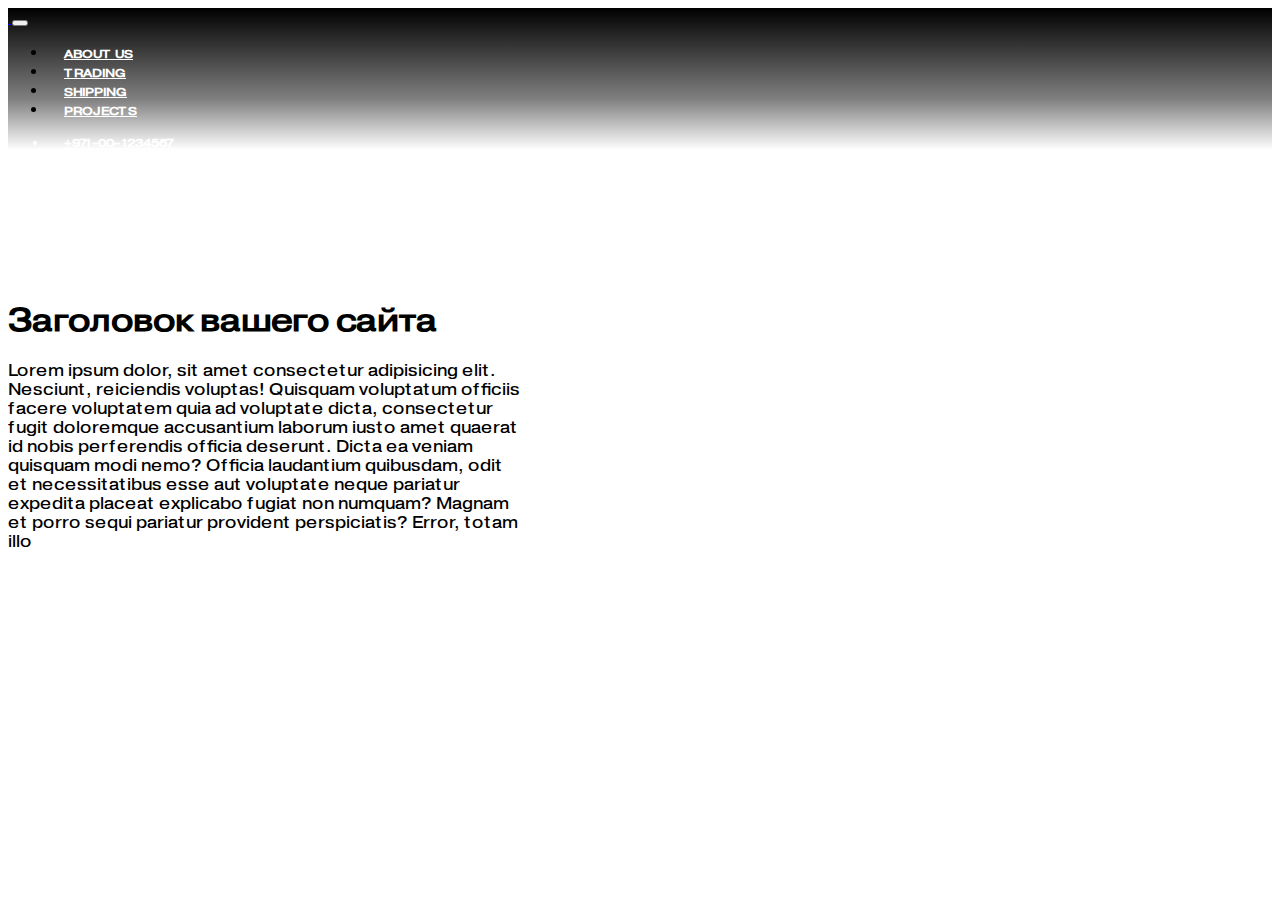
==== index.html @ e6795595 "test" ====
<!DOCTYPE html>
<html lang="en">

<head>
    <meta charset="UTF-8">
    <meta name="viewport" content="width=device-width, initial-scale=1.0">
    <title>RRShipping.Global</title>
    <link rel="stylesheet" href="assets/font/pragmatica/style.css">
    <link rel="stylesheet" href="assets/plugins/bootstrap/css/bootstrap.min.css">
    <link rel="stylesheet" href="assets/plugins/bootstrap/icons/bootstrap-icons.min.css">
    <link rel="stylesheet" href="assets/css/style.css">
</head>

<body>
    <header class="header-main d-flex flex-column">
        <nav class="navbar navbar-expand-lg">
            <div class="container border-bottom border-white border-opacity-25 px-0 py-3">
                <a class="navbar-brand m-0" href="#">
                    <img width="200" src="assets/img/logo/logo.png" alt="">
                </a>
                <button class="navbar-toggler" type="button" data-bs-toggle="collapse" data-bs-target="#navbarNav"
                    aria-controls="navbarNav" aria-expanded="false" aria-label="Toggle navigation">
                    <span class="navbar-toggler-icon"></span>
                </button>
                <div class="collapse navbar-collapse" id="navbarNav">
                    <ul class="navbar-nav">
                        <li class="nav-item active">
                            <a class="nav-link" href="#">About us</a>
                        </li>
                        <li class="nav-item">
                            <a class="nav-link" href="#">Trading</a>
                        </li>
                        <li class="nav-item">
                            <a class="nav-link" href="#">Shipping</a>
                        </li>
                        <li class="nav-item">
                            <a class="nav-link" href="#">Projects</a>
                        </li>
                    </ul>
                </div>
                <div class="collapse navbar-collapse navbar-phone" id="navbarNav">
                    <ul class="navbar-nav">
                        <li class="nav-item">
                            <a class="nav-link" href="#">
                                <i class="bi bi-telephone me-1"></i>
                                +971-00-1234567
                            </a>
                        </li>
                    </ul>
                </div>
            </div>
        </nav>

        <div class="container header-main-content">
            <h1 class="text-white text-uppercase fw-bold fs-2">Заголовок вашего сайта
            </h1>
            <p class="text-secondary " style="max-width: 512px;">
                Lorem ipsum dolor, sit amet consectetur adipisicing elit. Nesciunt, reiciendis voluptas! Quisquam
                voluptatum officiis facere voluptatem quia ad voluptate dicta, consectetur fugit doloremque accusantium
                laborum iusto amet quaerat id nobis perferendis officia deserunt. Dicta ea veniam quisquam modi nemo?
                Officia laudantium quibusdam, odit et necessitatibus esse aut voluptate neque pariatur expedita placeat
                explicabo fugiat non numquam? Magnam et porro sequi pariatur provident perspiciatis? Error, totam illo
            </p>
        </div>
    </header>



    <main>

    </main>

    <footer>

    </footer>

    <script src="assets/plugins/bootstrap/js/bootstrap.min.js"></script>
</body>

</html>
---- assets/font/pragmatica/style.css ----
@font-face {
    font-family: 'Pragmatica';
    src: local('Pragmatica Extended Book'), local('Pragmatica-Extended-Book'),
        url('PragmaticaExtended-Book.woff2') format('woff2'),
        url('PragmaticaExtended-Book.woff') format('woff'),
        url('PragmaticaExtended-Book.ttf') format('truetype');
    font-weight: normal;
    font-style: normal;
  }
---- assets/css/style.css ----
body {
    font-family: 'Pragmatica' !important;
}

.header-main {
    background-image: url("https://imgproc.comap-control.com/Local/mediacontainer/comap/media/applications/comap_application_ac_dc.jpg?f=Avif&w=1920&h=1000&q=70&v=638063943292875708");
    background-size: cover;
    background-position: center center;
    background-attachment: fixed;
    background-repeat: no-repeat;
}

.header-main-content{
    margin-top: 150px;
    margin-bottom: 150px;
}

.navbar {
    background-image: linear-gradient(180deg, rgba(0, 0, 0, 1) 0%, rgba(0, 0, 0, 0.5018382352941176) 64%, transparent 100%);
}

.nav-link {
    font-size: 12px;
    font-weight: bold;
    text-transform: uppercase;
    color: #ffffff;
    margin: 0px 16px;
}

.nav-link:hover {
    color: #ff0000;
}

.navbar-phone {
    font-size: 12px;
    font-weight: bold;
    text-transform: uppercase;
    color: #ffffff;
}







.kus {
    border-bottom: 1px solid red;
}

.navbar-collapse {
    flex-grow: unset !important;
}
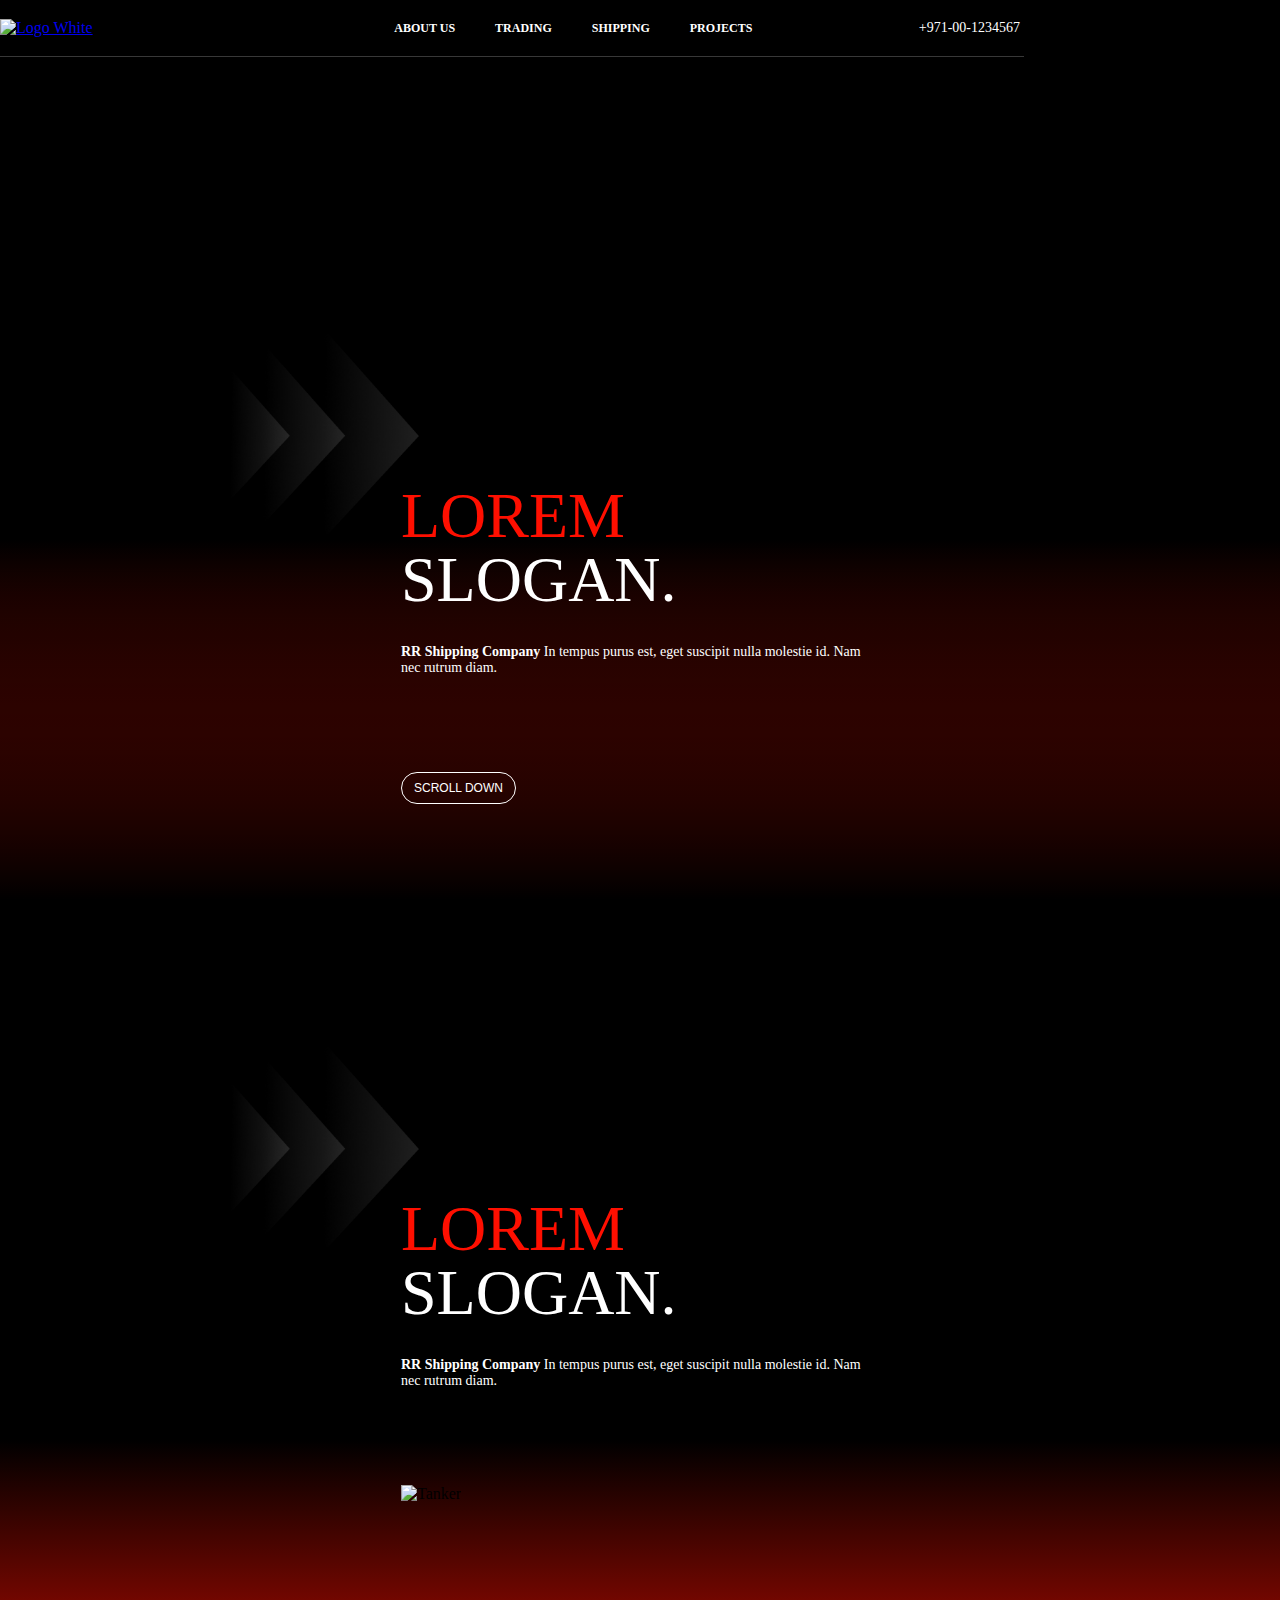
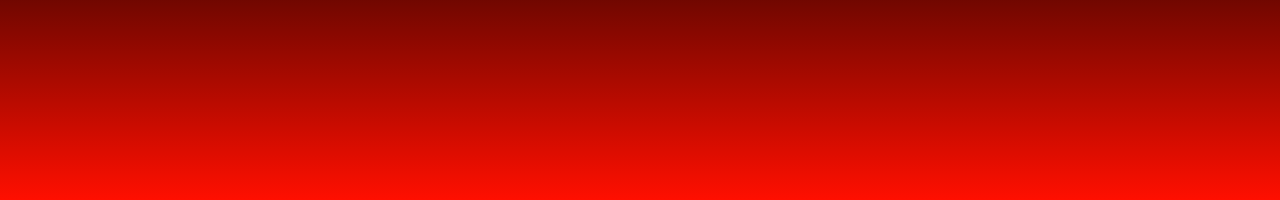
==== commit 86c122c6: "header ui" ====
--- a/index.html
+++ b/index.html
@@ -4,77 +4,121 @@
 <head>
     <meta charset="UTF-8">
     <meta name="viewport" content="width=device-width, initial-scale=1.0">
-    <title>RRShipping.Global</title>
-    <link rel="stylesheet" href="assets/font/pragmatica/style.css">
-    <link rel="stylesheet" href="assets/plugins/bootstrap/css/bootstrap.min.css">
-    <link rel="stylesheet" href="assets/plugins/bootstrap/icons/bootstrap-icons.min.css">
+    <title>RRShipping Global</title>
+    <link rel="shortcut icon" href="assets/img/icon/favicon.ico" type="image/x-icon">
     <link rel="stylesheet" href="assets/css/style.css">
 </head>
 
 <body>
-    <header class="header-main d-flex flex-column">
-        <nav class="navbar navbar-expand-lg">
-            <div class="container border-bottom border-white border-opacity-25 px-0 py-3">
-                <a class="navbar-brand m-0" href="#">
-                    <img width="200" src="assets/img/logo/logo.png" alt="">
-                </a>
-                <button class="navbar-toggler" type="button" data-bs-toggle="collapse" data-bs-target="#navbarNav"
-                    aria-controls="navbarNav" aria-expanded="false" aria-label="Toggle navigation">
-                    <span class="navbar-toggler-icon"></span>
-                </button>
-                <div class="collapse navbar-collapse" id="navbarNav">
-                    <ul class="navbar-nav">
-                        <li class="nav-item active">
-                            <a class="nav-link" href="#">About us</a>
-                        </li>
-                        <li class="nav-item">
-                            <a class="nav-link" href="#">Trading</a>
-                        </li>
-                        <li class="nav-item">
-                            <a class="nav-link" href="#">Shipping</a>
-                        </li>
-                        <li class="nav-item">
-                            <a class="nav-link" href="#">Projects</a>
-                        </li>
-                    </ul>
-                </div>
-                <div class="collapse navbar-collapse navbar-phone" id="navbarNav">
-                    <ul class="navbar-nav">
-                        <li class="nav-item">
-                            <a class="nav-link" href="#">
-                                <i class="bi bi-telephone me-1"></i>
-                                +971-00-1234567
-                            </a>
-                        </li>
-                    </ul>
+    <header class="header">
+        <nav class="header__nav">
+            <div class="container">
+                <div class="header__nav-content">
+                    <div class="header__logo">
+                        <a href="#">
+                            <img src="assets/img/logo/logo_white.png" alt="Logo White">
+                        </a>
+                    </div>
+                    <div class="header__menu">
+                        <ul class="header__menu-list">
+                            <li class="header__menu-item">
+                                <a class="header__menu-link" href="#">About us</a>
+                            </li>
+                            <li class="header__menu-item">
+                                <a class="header__menu-link" href="#">Trading</a>
+                            </li>
+                            <li class="header__menu-item">
+                                <a class="header__menu-link" href="#">Shipping</a>
+                            </li>
+                            <li class="header__menu-item">
+                                <a class="header__menu-link" href="#">Projects</a>
+                            </li>
+                        </ul>
+                    </div>
+                    <div class="header__phone">
+                        <a href="tel:+971-00-1234567" class="header__phone-link">+971-00-1234567</a>
+                    </div>
                 </div>
             </div>
         </nav>
+        <div class="header__content">
 
-        <div class="container header-main-content">
-            <h1 class="text-white text-uppercase fw-bold fs-2">Заголовок вашего сайта
-            </h1>
-            <p class="text-secondary " style="max-width: 512px;">
-                Lorem ipsum dolor, sit amet consectetur adipisicing elit. Nesciunt, reiciendis voluptas! Quisquam
-                voluptatum officiis facere voluptatem quia ad voluptate dicta, consectetur fugit doloremque accusantium
-                laborum iusto amet quaerat id nobis perferendis officia deserunt. Dicta ea veniam quisquam modi nemo?
-                Officia laudantium quibusdam, odit et necessitatibus esse aut voluptate neque pariatur expedita placeat
-                explicabo fugiat non numquam? Magnam et porro sequi pariatur provident perspiciatis? Error, totam illo
-            </p>
+
+
+            <div class="header__content-block">
+
+                <div class="header__content-overlay"></div>
+                <video class="header__content-element" src="assets/video/tanker.mov" autoplay loop muted
+                    style="object-position: 0% 100%;"></video>
+                <div class="header__content-text">
+                    <div class="container d-flex flex-row justify-content-between align-items-end">
+                        <div class="header__text-container">
+                            <div class="header__content-triangle"></div>
+                            <h1 class="header__content-title">
+                                Lorem<br>Slogan.
+                            </h1>
+                            <p class="header__content-description">
+                                <b>RR Shipping Company</b> In tempus purus est, eget suscipit nulla molestie id. Nam nec
+                                rutrum diam.
+                            </p>
+                        </div>
+                        <button type="button" class="header__content-scroll-button" id="header-content-scroll-btn">
+                            Scroll Down
+                            <i class="fa-solid fa-chevron-down ms-1"></i>
+                        </button>
+                    </div>
+                </div>
+
+                
+            </div>
+
+            <div class="header__content-block">
+                <div class="header__content-element"></div>
+                <div class="header__content-text--second">
+                    <div class="container">
+                        <div class="header__text-container">
+                            <div class="header__content-triangle"></div>
+                            <h1 class="header__content-title">
+                                Lorem<br>Slogan.
+                            </h1>
+                            <p class="header__content-description">
+                                <b>RR Shipping Company</b> In tempus purus est, eget suscipit nulla molestie id. Nam nec
+                                rutrum diam.
+                            </p>
+                            <p>
+
+                            </p>
+                            
+                        </div>
+                        <img width="500px" src="assets/img/header/tanker.jpg" alt="Tanker">
+                    </div>
+                </div>
+
+
+
+            </div>
+
+
+
+            
         </div>
+
+
+
+
     </header>
 
 
 
-    <main>
 
-    </main>
 
-    <footer>
+    <main></main>
 
-    </footer>
 
-    <script src="assets/plugins/bootstrap/js/bootstrap.min.js"></script>
+    <footer></footer>
+
+    <script src="assets/js/fa_icons.js"></script>
+    <script src="assets/js/script.js"></script>
 </body>
 
 </html>--- a/assets/css/style.css
+++ b/assets/css/style.css
@@ -1,53 +1,430 @@
+/*IMPORT FONTS*/
+@import "../fonts/helvetica/stylesheet.css";
+@import "../fonts/montserrat/stylesheet.css";
+/*IMPORT BS GRID*/
+@import "../css/bootstrap-grid.min.css";
+*,
+*::before,
+*::after {
+  margin: 0px;
+  padding: 0px;
+  -webkit-box-sizing: border-box;
+          box-sizing: border-box;
+}
+
+html {
+  scroll-behavior: smooth;
+}
+
 body {
-    font-family: 'Pragmatica' !important;
-}
-
-.header-main {
-    background-image: url("https://imgproc.comap-control.com/Local/mediacontainer/comap/media/applications/comap_application_ac_dc.jpg?f=Avif&w=1920&h=1000&q=70&v=638063943292875708");
-    background-size: cover;
-    background-position: center center;
-    background-attachment: fixed;
-    background-repeat: no-repeat;
-}
-
-.header-main-content{
-    margin-top: 150px;
-    margin-bottom: 150px;
-}
-
-.navbar {
-    background-image: linear-gradient(180deg, rgba(0, 0, 0, 1) 0%, rgba(0, 0, 0, 0.5018382352941176) 64%, transparent 100%);
-}
-
-.nav-link {
-    font-size: 12px;
-    font-weight: bold;
-    text-transform: uppercase;
-    color: #ffffff;
-    margin: 0px 16px;
-}
-
-.nav-link:hover {
-    color: #ff0000;
-}
-
-.navbar-phone {
-    font-size: 12px;
-    font-weight: bold;
-    text-transform: uppercase;
-    color: #ffffff;
-}
-
-
-
-
-
-
-
-.kus {
-    border-bottom: 1px solid red;
-}
-
-.navbar-collapse {
-    flex-grow: unset !important;
-}+  font-family: "Montserrat";
+}
+
+.container {
+  max-width: 1024px;
+}
+
+.header {
+  position: relative;
+  width: 100%;
+  height: auto;
+  display: -webkit-box;
+  display: -ms-flexbox;
+  display: flex;
+  -webkit-box-orient: vertical;
+  -webkit-box-direction: normal;
+      -ms-flex-direction: column;
+          flex-direction: column;
+}
+.header__nav {
+  position: absolute;
+  top: 0px;
+  left: 0px;
+  width: 100%;
+  height: auto;
+  z-index: 1024;
+}
+.header__nav-content {
+  display: -webkit-box;
+  display: -ms-flexbox;
+  display: flex;
+  -webkit-box-orient: horizontal;
+  -webkit-box-direction: normal;
+      -ms-flex-direction: row;
+          flex-direction: row;
+  -webkit-box-pack: justify;
+      -ms-flex-pack: justify;
+          justify-content: space-between;
+  -webkit-box-align: center;
+      -ms-flex-align: center;
+          align-items: center;
+  padding: 16px 0px;
+  border-bottom: 1px solid rgba(255, 255, 255, 0.22);
+}
+.header__logo {
+  width: 232px;
+  height: auto;
+}
+.header__logoa > img {
+  width: 100%;
+  height: auto;
+}
+.header__menu-list {
+  display: -webkit-box;
+  display: -ms-flexbox;
+  display: flex;
+  -webkit-box-orient: horizontal;
+  -webkit-box-direction: normal;
+      -ms-flex-direction: row;
+          flex-direction: row;
+  -webkit-box-pack: center;
+      -ms-flex-pack: center;
+          justify-content: center;
+  -webkit-box-align: center;
+      -ms-flex-align: center;
+          align-items: center;
+  list-style-type: none;
+}
+.header__menu-item:not(:last-of-type) {
+  margin-right: 32px;
+}
+.header__menu-link {
+  display: -webkit-box;
+  display: -ms-flexbox;
+  display: flex;
+  text-transform: uppercase;
+  text-decoration: none;
+  font-size: 12px;
+  font-weight: 600;
+  color: #ffffff;
+  padding: 4px;
+  -webkit-transition: color 128ms linear;
+  transition: color 128ms linear;
+}
+.header__menu-link:hover {
+  color: #ff0f00;
+}
+.header__phone-link {
+  display: -webkit-box;
+  display: -ms-flexbox;
+  display: flex;
+  text-decoration: none;
+  font-size: 14px;
+  font-weight: 500;
+  color: #ffffff;
+  padding: 4px;
+  -webkit-transition: color 128ms linear;
+  transition: color 128ms linear;
+}
+.header__phone-link:hover {
+  color: #ff0f00;
+}
+.header__content-block {
+  position: relative;
+  top: 0px;
+  left: 0px;
+  width: 100%;
+  height: 100vh;
+  overflow: hidden;
+}
+.header__content-overlay {
+  position: absolute;
+  top: 0px;
+  left: 0px;
+  width: 100%;
+  height: 100%;
+}
+.header__content-overlay::before {
+  content: "";
+  position: absolute;
+  top: 0px;
+  left: 0px;
+  background-image: -webkit-gradient(linear, left top, left bottom, from(rgb(0, 0, 0)), color-stop(64%, rgba(0, 0, 0, 0.5)), to(transparent));
+  background-image: linear-gradient(180deg, rgb(0, 0, 0) 0%, rgba(0, 0, 0, 0.5) 64%, transparent 100%);
+  width: 100%;
+  height: 45%;
+}
+.header__content-overlay::after {
+  content: "";
+  position: absolute;
+  bottom: 0px;
+  right: 0px;
+  background-image: -webkit-gradient(linear, left bottom, left top, from(rgb(0, 0, 0)), color-stop(64%, rgba(0, 0, 0, 0.5)), to(transparent));
+  background-image: linear-gradient(0deg, rgb(0, 0, 0) 0%, rgba(0, 0, 0, 0.5) 64%, transparent 100%);
+  width: 100%;
+  height: 45%;
+}
+.header__content-element {
+  width: 100%;
+  height: 100%;
+  -o-object-fit: cover;
+     object-fit: cover;
+  background-image: -webkit-gradient(linear, left top, left bottom, color-stop(60%, #000000), to(#FF0F00));
+  background-image: linear-gradient(180deg, #000000 60%, #FF0F00 100%);
+}
+.header__content-text {
+  position: absolute;
+  top: 0px;
+  left: 0px;
+  width: 100%;
+  height: 100%;
+  display: -webkit-box;
+  display: -ms-flexbox;
+  display: flex;
+  -webkit-box-pack: center;
+      -ms-flex-pack: center;
+          justify-content: center;
+  -webkit-box-align: end;
+      -ms-flex-align: end;
+          align-items: flex-end;
+}
+.header__content-text--second {
+  position: absolute;
+  top: 0px;
+  left: 0px;
+  width: 100%;
+  height: 100%;
+  display: -webkit-box;
+  display: -ms-flexbox;
+  display: flex;
+  -webkit-box-pack: center;
+      -ms-flex-pack: center;
+          justify-content: center;
+  -webkit-box-align: center;
+      -ms-flex-align: center;
+          align-items: center;
+}
+.header__text-container {
+  position: relative;
+  margin-bottom: 96px;
+}
+.header__content-triangle {
+  position: absolute;
+  top: -150px;
+  left: -180px;
+  width: 200px;
+  height: 200px;
+  background-image: url("../img/header/triangle.png");
+  background-size: cover;
+  background-repeat: no-repeat;
+  background-position: center center;
+}
+.header__content-title {
+  font-family: "Helvetica Neue";
+  font-weight: 200;
+  font-size: 64px;
+  text-transform: uppercase;
+  line-height: 64px;
+  color: #ffffff;
+}
+.header__content-title::first-line {
+  color: #ff0f00;
+}
+.header__content-description {
+  max-width: 478px;
+  font-size: 14px;
+  font-weight: 300;
+  color: #ffffff;
+  margin-top: 32px;
+}
+.header__content-description b {
+  font-weight: 600;
+}
+.header__content-scroll-button {
+  display: -webkit-box;
+  display: -ms-flexbox;
+  display: flex;
+  -webkit-box-orient: horizontal;
+  -webkit-box-direction: normal;
+      -ms-flex-direction: row;
+          flex-direction: row;
+  -webkit-box-pack: center;
+      -ms-flex-pack: center;
+          justify-content: center;
+  -webkit-box-align: center;
+      -ms-flex-align: center;
+          align-items: center;
+  outline: none;
+  border: 1px solid #ffffff;
+  border-radius: 16px;
+  background-color: transparent;
+  color: #ffffff;
+  text-transform: uppercase;
+  font-size: 12px;
+  padding: 8px 12px;
+  margin-bottom: 96px;
+  -webkit-transition: background-color 256ms linear;
+  transition: background-color 256ms linear;
+  cursor: pointer;
+}
+.header__content-scroll-button i {
+  color: #ff0f00;
+}
+.header__content-scroll-button:hover {
+  background-color: rgba(255, 255, 255, 0.32);
+}
+
+/* .header {
+
+
+    &__nav {
+        position: absolute;
+        top: 0px;
+        z-index: 1024;
+        width: 100%;
+        height: auto;
+
+        & .container {
+            padding: 16px 0px;
+            border-bottom: 1px solid rgba(255, 255, 255, 0.32);
+        }
+    }
+
+    &__logo {
+        width: 232px;
+
+        &a>img {
+            width: 100%;
+            height: auto;
+        }
+    }
+
+    &__menu {}
+
+    &__inf {
+
+        & a {
+            text-decoration: none;
+            text-transform: uppercase;
+            font-weight: 600;
+            font-size: 14px;
+            color: #ffffff;
+            transition: color 128ms linear;
+
+            &:hover {
+                color: #ff0f00;
+            }
+        }
+    }
+}
+
+.menu {
+    display: flex;
+    flex-direction: row;
+    list-style-type: none;
+
+    &__item {
+
+        &:not(:last-of-type) {
+            margin-right: 16px;
+        }
+    }
+
+    &__link {
+        display: flex;
+        text-decoration: none;
+        text-transform: uppercase;
+        font-weight: 600;
+        font-size: 14px;
+        color: #ffffff;
+        transition: color 128ms linear;
+
+        &:hover {
+            color: #ff0f00;
+        }
+    }
+}
+
+.header-content {
+    width: 100%;
+    height: auto;
+
+    &__item {
+        position: relative;
+        width: 100%;
+        height: 100vh;
+    }
+
+    &__video {
+        width: 100%;
+        object-fit: cover;
+    }
+
+    &__overlay {
+        position: absolute;
+        background-color: transparent;
+        top: 0px;
+        left: 0px;
+        width: 100%;
+        height: 100%;
+
+        &::before {
+            content: "";
+            position: absolute;
+            top: 0px;
+            left: 0px;
+            background-image: linear-gradient(180deg, rgba(0, 0, 0, 1) 0%, rgba(0, 0, 0, 0.5) 64%, transparent 100%);
+            width: 100%;
+            height: 300px;
+        }
+
+        &::after {
+            content: "";
+            position: absolute;
+            bottom: 0px;
+            left: 0px;
+            background-image: linear-gradient(0deg, rgba(0, 0, 0, 1) 0%, rgba(0, 0, 0, 0.5) 64%, transparent 100%);
+            width: 100%;
+            height: 300px;
+        }
+    }
+
+    &__content {
+        position: relative;
+        background-color: transparent;
+        width: 100%;
+        height: 100%;
+        display: flex;
+        flex-direction: column;
+        justify-content: center;
+        align-items: center;
+
+        &--first {
+            position: absolute;
+            top: 0px;
+            left: 0px;
+            margin-top: 150px;
+        }
+
+        &--second {}
+    }
+
+    &__content--second {}
+
+    &__content--first {}
+
+    &__heading {
+        font-family: "Helvetica Neue";
+        font-size: 86px;
+        line-height: 86px;
+        text-transform: uppercase;
+        color: #ffffff;
+
+        &::first-line {
+            color: #ff0f00;
+        }
+    }
+
+    &__text {
+        max-width: 478px;
+        font-size: 14px;
+        color: #ffffff;
+        margin-top: 32px;
+    }
+
+    &__btn-scrl {
+        position: absolute;
+
+    }
+
+} */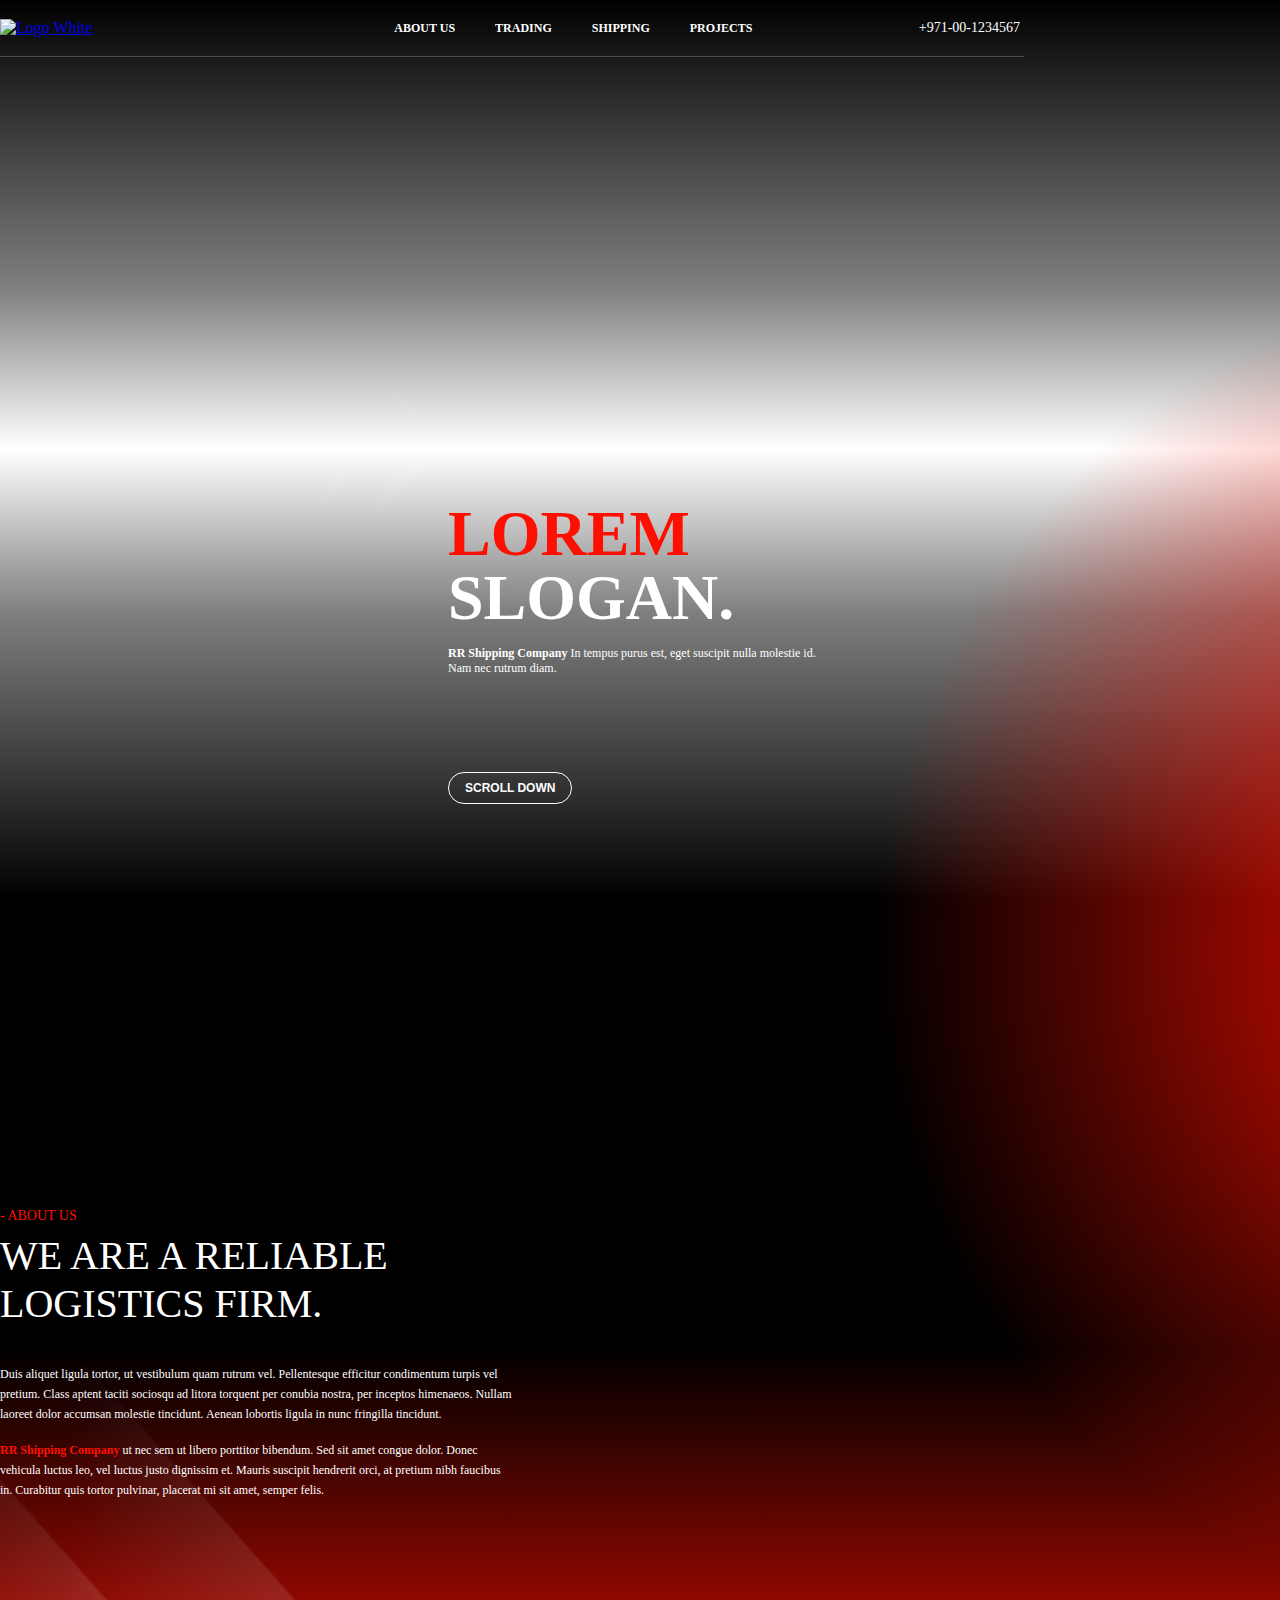
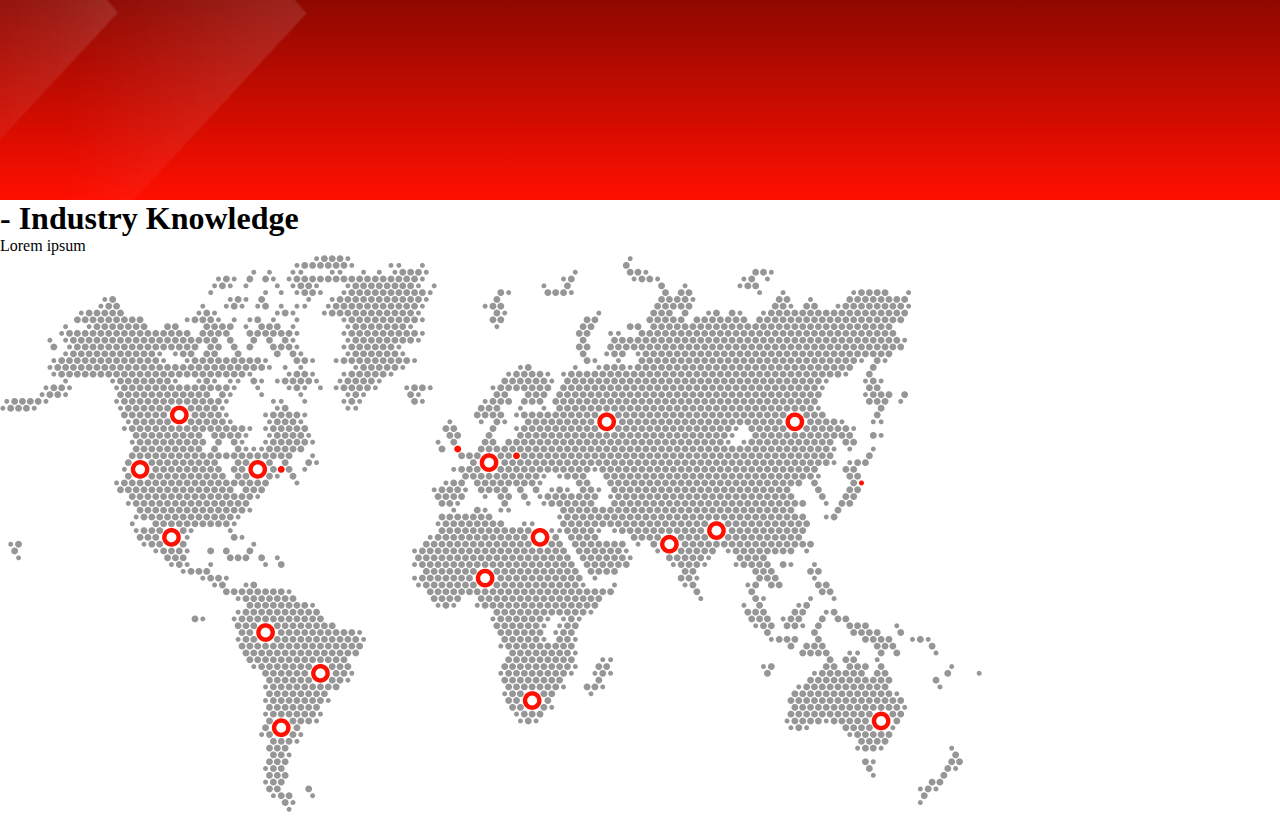
==== commit c30e675e: "header finished" ====
--- a/index.html
+++ b/index.html
@@ -42,77 +42,111 @@
             </div>
         </nav>
         <div class="header__content">
-
-
-
             <div class="header__content-block">
-
                 <div class="header__content-overlay"></div>
-                <video class="header__content-element" src="assets/video/tanker.mov" autoplay loop muted
-                    style="object-position: 0% 100%;"></video>
-                <div class="header__content-text">
+                <div class="header__content-video header__content-video--main">
+                    <video autoplay loop muted>
+                        <source src="assets/video/tanker.mov" type="video/mp4">
+                    </video>
+                </div>
+                <div class="header__content-text header__content-text--main">
                     <div class="container d-flex flex-row justify-content-between align-items-end">
-                        <div class="header__text-container">
-                            <div class="header__content-triangle"></div>
-                            <h1 class="header__content-title">
-                                Lorem<br>Slogan.
-                            </h1>
-                            <p class="header__content-description">
+                        <div class="header__data-container header__data-container--main">
+                            <div class="header__content-triangle header__content-triangle--main"></div>
+                            <div class="header__content-title">
+                                <h1 class="header__content-title--main-h1">Lorem</h1>
+                                <p class="header__content-title--main-p">Slogan.</p>
+                            </div>
+                            <p class="header__content-description header__content-description--main">
                                 <b>RR Shipping Company</b> In tempus purus est, eget suscipit nulla molestie id. Nam nec
                                 rutrum diam.
                             </p>
                         </div>
-                        <button type="button" class="header__content-scroll-button" id="header-content-scroll-btn">
-                            Scroll Down
-                            <i class="fa-solid fa-chevron-down ms-1"></i>
-                        </button>
+                        <div class="header__content-scroll-button">
+                            <button type="button" id="header-content-scroll-btn">
+                                Scroll Down
+                                <i class="fa-solid fa-chevron-down ms-1"></i>
+                            </button>
+                        </div>
                     </div>
                 </div>
-
-                
             </div>
-
+            <div class="header__content-overlay--circle"></div>
             <div class="header__content-block">
-                <div class="header__content-element"></div>
-                <div class="header__content-text--second">
-                    <div class="container">
-                        <div class="header__text-container">
-                            <div class="header__content-triangle"></div>
-                            <h1 class="header__content-title">
-                                Lorem<br>Slogan.
-                            </h1>
-                            <p class="header__content-description">
-                                <b>RR Shipping Company</b> In tempus purus est, eget suscipit nulla molestie id. Nam nec
-                                rutrum diam.
+                <div class="header__content-gradient header__content-gradient--second"></div>
+                <div class="header__content-text header__content-text--second">
+                    <div class="container d-flex flex-row justify-content-between align-items-center">
+                        <div class="header__data-container header__data-container--second">
+                            <div class="header__content-triangle header__content-triangle--second"></div>
+                            <div class="header__content-title">
+                                <h1 class="header__content-title--second-h1">- About us</h1>
+                                <p class="header__content-title--second-p">We are a reliable logistics firm.</p>
+                            </div>
+                            <p class="header__content-description header__content-description--second">
+                                Duis aliquet ligula tortor, ut vestibulum quam rutrum vel.
+                                Pellentesque efficitur condimentum turpis vel pretium. Class aptent taciti sociosqu ad
+                                litora torquent per conubia nostra, per inceptos himenaeos. Nullam laoreet dolor
+                                accumsan molestie tincidunt. Aenean lobortis ligula in nunc fringilla tincidunt.
                             </p>
-                            <p>
-
+                            <p class="header__content-description header__content-description--second">
+                                <b>RR Shipping Company</b> ut nec sem ut libero porttitor bibendum. Sed sit amet congue
+                                dolor.
+                                Donec vehicula luctus leo, vel luctus justo dignissim et. Mauris suscipit hendrerit
+                                orci, at pretium nibh faucibus in. Curabitur quis tortor pulvinar, placerat mi sit amet,
+                                semper felis.
                             </p>
-                            
                         </div>
-                        <img width="500px" src="assets/img/header/tanker.jpg" alt="Tanker">
+                        <div class="header__content-img-second">
+                            <img src="assets/img/header/tanker.jpg" alt="Tanker">
+                        </div>
                     </div>
                 </div>
-
-
-
             </div>
-
-
-
-            
         </div>
-
-
-
-
     </header>
 
 
 
 
 
-    <main></main>
+    <main class="main">
+
+
+
+        <div class="container">
+
+
+
+            <section class="main__section">
+                <div class="main__heading">
+                    <h1 class="main__heading--category">- Industry Knowledge</h1>
+                    <p class="main__heading--title">Lorem ipsum</p>
+                </div>
+                <div class="main__image-container">
+                    <img class="main__image-container--img" src="assets/img/main/map.png" alt="Map">
+                </div>
+                <div class="main__services">
+                    <div class="main__services-image-container">
+                        <img class="main__services-image-container--img" src="" alt="">
+                    </div>
+                    <div class="main__services-heading">
+                        <h1 class="main__services-heading--title"></h1>
+                        <p class="main__services-heading--description"></p>
+                    </div>
+                </div>
+            </section>
+
+
+
+        </div>
+
+
+
+    </main>
+
+
+
+
 
 
     <footer></footer>
--- a/assets/css/style.css
+++ b/assets/css/style.css
@@ -119,6 +119,12 @@
 .header__phone-link:hover {
   color: #ff0f00;
 }
+.header__content {
+  position: relative;
+  width: 100%;
+  height: auto;
+  overflow: hidden;
+}
 .header__content-block {
   position: relative;
   top: 0px;
@@ -142,25 +148,48 @@
   background-image: -webkit-gradient(linear, left top, left bottom, from(rgb(0, 0, 0)), color-stop(64%, rgba(0, 0, 0, 0.5)), to(transparent));
   background-image: linear-gradient(180deg, rgb(0, 0, 0) 0%, rgba(0, 0, 0, 0.5) 64%, transparent 100%);
   width: 100%;
-  height: 45%;
+  height: 50%;
 }
 .header__content-overlay::after {
   content: "";
   position: absolute;
   bottom: 0px;
-  right: 0px;
+  left: 0px;
   background-image: -webkit-gradient(linear, left bottom, left top, from(rgb(0, 0, 0)), color-stop(64%, rgba(0, 0, 0, 0.5)), to(transparent));
   background-image: linear-gradient(0deg, rgb(0, 0, 0) 0%, rgba(0, 0, 0, 0.5) 64%, transparent 100%);
   width: 100%;
-  height: 45%;
-}
-.header__content-element {
+  height: 50%;
+}
+.header__content-overlay--circle {
+  position: absolute;
+  top: 200px;
+  right: -1024px;
+  width: 1500px;
+  height: 1500px;
+  background-image: radial-gradient(circle, rgb(255, 15, 0) 0%, rgba(0, 0, 0, 0) 64%);
+  background-size: cover;
+  background-repeat: no-repeat;
+  z-index: 128;
+}
+.header__content-video {
+  width: 100%;
+  height: 100%;
+}
+.header__content-video--main video {
   width: 100%;
   height: 100%;
   -o-object-fit: cover;
      object-fit: cover;
-  background-image: -webkit-gradient(linear, left top, left bottom, color-stop(60%, #000000), to(#FF0F00));
-  background-image: linear-gradient(180deg, #000000 60%, #FF0F00 100%);
+  -o-object-position: 0% 100%;
+     object-position: 0% 100%;
+}
+.header__content-gradient {
+  width: 100%;
+  height: 100%;
+}
+.header__content-gradient--second {
+  background-image: -webkit-gradient(linear, left top, left bottom, color-stop(50%, rgb(0, 0, 0)), to(rgb(255, 15, 0)));
+  background-image: linear-gradient(180deg, rgb(0, 0, 0) 50%, rgb(255, 15, 0) 100%);
 }
 .header__content-text {
   position: absolute;
@@ -171,6 +200,8 @@
   display: -webkit-box;
   display: -ms-flexbox;
   display: flex;
+}
+.header__content-text--main {
   -webkit-box-pack: center;
       -ms-flex-pack: center;
           justify-content: center;
@@ -178,59 +209,119 @@
       -ms-flex-align: end;
           align-items: flex-end;
 }
-.header__content-text--second {
-  position: absolute;
-  top: 0px;
-  left: 0px;
-  width: 100%;
-  height: 100%;
-  display: -webkit-box;
-  display: -ms-flexbox;
-  display: flex;
+.header__data-container {
+  width: 100%;
+  height: 100%;
+  display: -webkit-box;
+  display: -ms-flexbox;
+  display: flex;
+  -webkit-box-orient: vertical;
+  -webkit-box-direction: normal;
+      -ms-flex-direction: column;
+          flex-direction: column;
+}
+.header__data-container--main {
+  position: relative;
+  -webkit-box-pack: start;
+      -ms-flex-pack: start;
+          justify-content: flex-start;
+  -webkit-box-align: start;
+      -ms-flex-align: start;
+          align-items: flex-start;
+  margin-bottom: 96px;
+  max-width: 384px;
+  z-index: 512;
+}
+.header__data-container--second {
+  position: relative;
   -webkit-box-pack: center;
       -ms-flex-pack: center;
           justify-content: center;
-  -webkit-box-align: center;
-      -ms-flex-align: center;
-          align-items: center;
-}
-.header__text-container {
-  position: relative;
-  margin-bottom: 96px;
+  -webkit-box-align: start;
+      -ms-flex-align: start;
+          align-items: flex-start;
+  max-width: 512px;
+  margin-right: 32px;
+  z-index: 512;
 }
 .header__content-triangle {
   position: absolute;
-  top: -150px;
-  left: -180px;
-  width: 200px;
-  height: 200px;
   background-image: url("../img/header/triangle.png");
   background-size: cover;
   background-repeat: no-repeat;
   background-position: center center;
 }
+.header__content-triangle--main {
+  top: -150px;
+  left: -180px;
+  width: 180px;
+  height: 180px;
+  z-index: -1;
+}
+.header__content-triangle--second {
+  bottom: -64px;
+  left: -200px;
+  width: 512px;
+  height: 512px;
+  z-index: -1;
+}
 .header__content-title {
   font-family: "Helvetica Neue";
+}
+.header__content-title--main-h1 {
+  font-weight: 600;
+  font-size: 64px;
+  text-transform: uppercase;
+  line-height: 64px;
+  color: #ff0f00;
+}
+.header__content-title--main-p {
+  font-weight: 600;
+  font-size: 64px;
+  text-transform: uppercase;
+  line-height: 64px;
+  color: #ffffff;
+}
+.header__content-title--second-h1 {
+  font-weight: 300;
+  font-size: 14px;
+  text-transform: uppercase;
+  line-height: 32px;
+  color: #ff0f00;
+}
+.header__content-title--second-p {
+  font-weight: 300;
+  font-size: 40px;
+  text-transform: uppercase;
+  line-height: 48px;
+  color: #ffffff;
+}
+.header__content-description {
+  color: #ffffff;
+}
+.header__content-description--main {
+  font-weight: 300;
+  font-size: 12px;
+  margin-top: 16px;
+}
+.header__content-description--main b {
+  font-weight: 600;
+}
+.header__content-description--second {
   font-weight: 200;
-  font-size: 64px;
-  text-transform: uppercase;
-  line-height: 64px;
-  color: #ffffff;
-}
-.header__content-title::first-line {
-  color: #ff0f00;
-}
-.header__content-description {
-  max-width: 478px;
-  font-size: 14px;
-  font-weight: 300;
-  color: #ffffff;
-  margin-top: 32px;
-}
-.header__content-description b {
-  font-weight: 600;
-}
-.header__content-scroll-button {
+  font-size: 12px;
+  margin-top: 36px;
+  line-height: 20px;
+}
+.header__content-description--second:nth-of-type(2) {
+  margin-top: 16px;
+}
+.header__content-description--second b {
+  color: #ff0f00;
+  font-weight: 600;
+}
+.header__content-scroll-button button {
+  position: relative;
   display: -webkit-box;
   display: -ms-flexbox;
   display: flex;
@@ -250,181 +341,32 @@
   background-color: transparent;
   color: #ffffff;
   text-transform: uppercase;
+  text-wrap: nowrap;
+  font-weight: bold;
   font-size: 12px;
-  padding: 8px 12px;
+  padding: 8px 16px;
   margin-bottom: 96px;
   -webkit-transition: background-color 256ms linear;
   transition: background-color 256ms linear;
   cursor: pointer;
-}
-.header__content-scroll-button i {
-  color: #ff0f00;
-}
-.header__content-scroll-button:hover {
-  background-color: rgba(255, 255, 255, 0.32);
-}
-
-/* .header {
-
-
-    &__nav {
-        position: absolute;
-        top: 0px;
-        z-index: 1024;
-        width: 100%;
-        height: auto;
-
-        & .container {
-            padding: 16px 0px;
-            border-bottom: 1px solid rgba(255, 255, 255, 0.32);
-        }
-    }
-
-    &__logo {
-        width: 232px;
-
-        &a>img {
-            width: 100%;
-            height: auto;
-        }
-    }
-
-    &__menu {}
-
-    &__inf {
-
-        & a {
-            text-decoration: none;
-            text-transform: uppercase;
-            font-weight: 600;
-            font-size: 14px;
-            color: #ffffff;
-            transition: color 128ms linear;
-
-            &:hover {
-                color: #ff0f00;
-            }
-        }
-    }
-}
-
-.menu {
-    display: flex;
-    flex-direction: row;
-    list-style-type: none;
-
-    &__item {
-
-        &:not(:last-of-type) {
-            margin-right: 16px;
-        }
-    }
-
-    &__link {
-        display: flex;
-        text-decoration: none;
-        text-transform: uppercase;
-        font-weight: 600;
-        font-size: 14px;
-        color: #ffffff;
-        transition: color 128ms linear;
-
-        &:hover {
-            color: #ff0f00;
-        }
-    }
-}
-
-.header-content {
-    width: 100%;
-    height: auto;
-
-    &__item {
-        position: relative;
-        width: 100%;
-        height: 100vh;
-    }
-
-    &__video {
-        width: 100%;
-        object-fit: cover;
-    }
-
-    &__overlay {
-        position: absolute;
-        background-color: transparent;
-        top: 0px;
-        left: 0px;
-        width: 100%;
-        height: 100%;
-
-        &::before {
-            content: "";
-            position: absolute;
-            top: 0px;
-            left: 0px;
-            background-image: linear-gradient(180deg, rgba(0, 0, 0, 1) 0%, rgba(0, 0, 0, 0.5) 64%, transparent 100%);
-            width: 100%;
-            height: 300px;
-        }
-
-        &::after {
-            content: "";
-            position: absolute;
-            bottom: 0px;
-            left: 0px;
-            background-image: linear-gradient(0deg, rgba(0, 0, 0, 1) 0%, rgba(0, 0, 0, 0.5) 64%, transparent 100%);
-            width: 100%;
-            height: 300px;
-        }
-    }
-
-    &__content {
-        position: relative;
-        background-color: transparent;
-        width: 100%;
-        height: 100%;
-        display: flex;
-        flex-direction: column;
-        justify-content: center;
-        align-items: center;
-
-        &--first {
-            position: absolute;
-            top: 0px;
-            left: 0px;
-            margin-top: 150px;
-        }
-
-        &--second {}
-    }
-
-    &__content--second {}
-
-    &__content--first {}
-
-    &__heading {
-        font-family: "Helvetica Neue";
-        font-size: 86px;
-        line-height: 86px;
-        text-transform: uppercase;
-        color: #ffffff;
-
-        &::first-line {
-            color: #ff0f00;
-        }
-    }
-
-    &__text {
-        max-width: 478px;
-        font-size: 14px;
-        color: #ffffff;
-        margin-top: 32px;
-    }
-
-    &__btn-scrl {
-        position: absolute;
-
-    }
-
-} */+  z-index: 256;
+}
+.header__content-scroll-button button i {
+  color: #ff0f00;
+}
+.header__content-scroll-button button:hover {
+  background-color: rgba(255, 255, 255, 0.24);
+}
+.header__content-img-second {
+  position: relative;
+  z-index: 256;
+  width: 444px;
+  height: 450px;
+}
+.header__content-img-second img {
+  width: 100%;
+  height: 100%;
+  border-radius: 20px;
+  -o-object-fit: cover;
+     object-fit: cover;
+}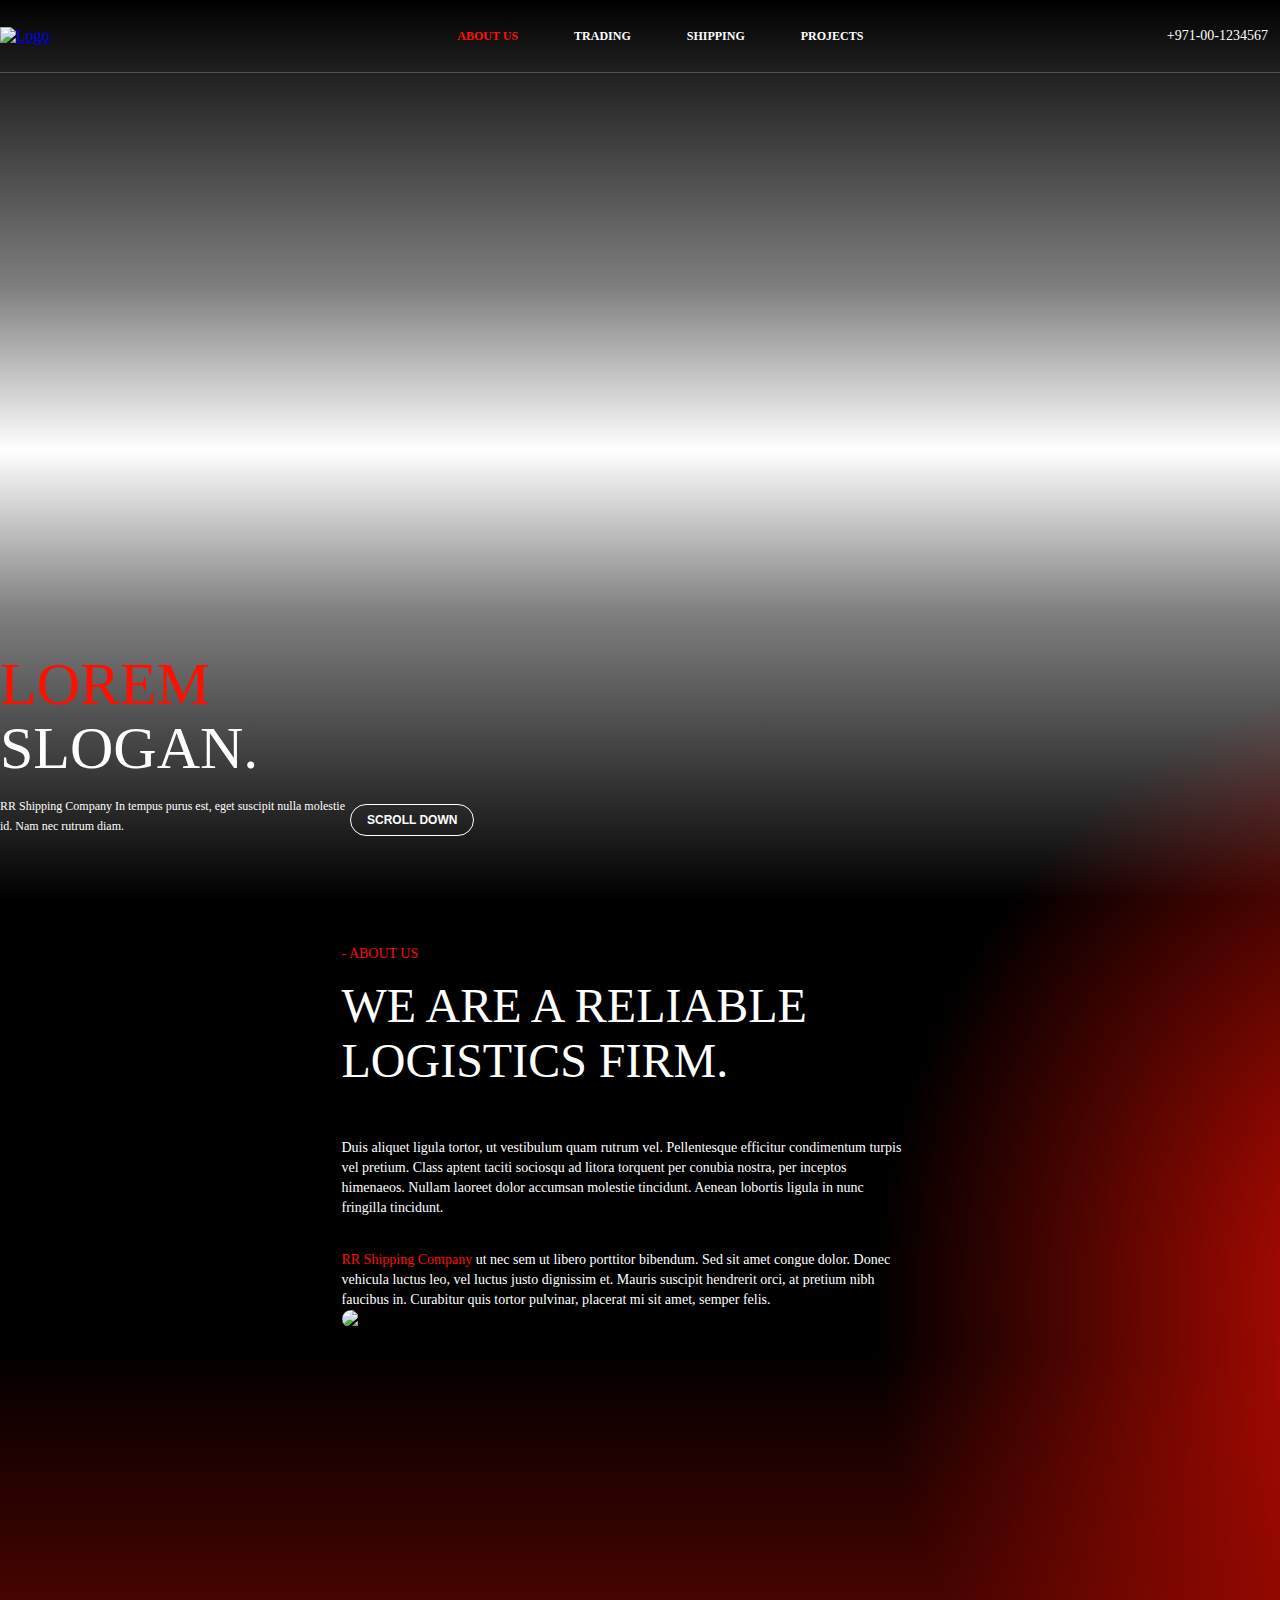
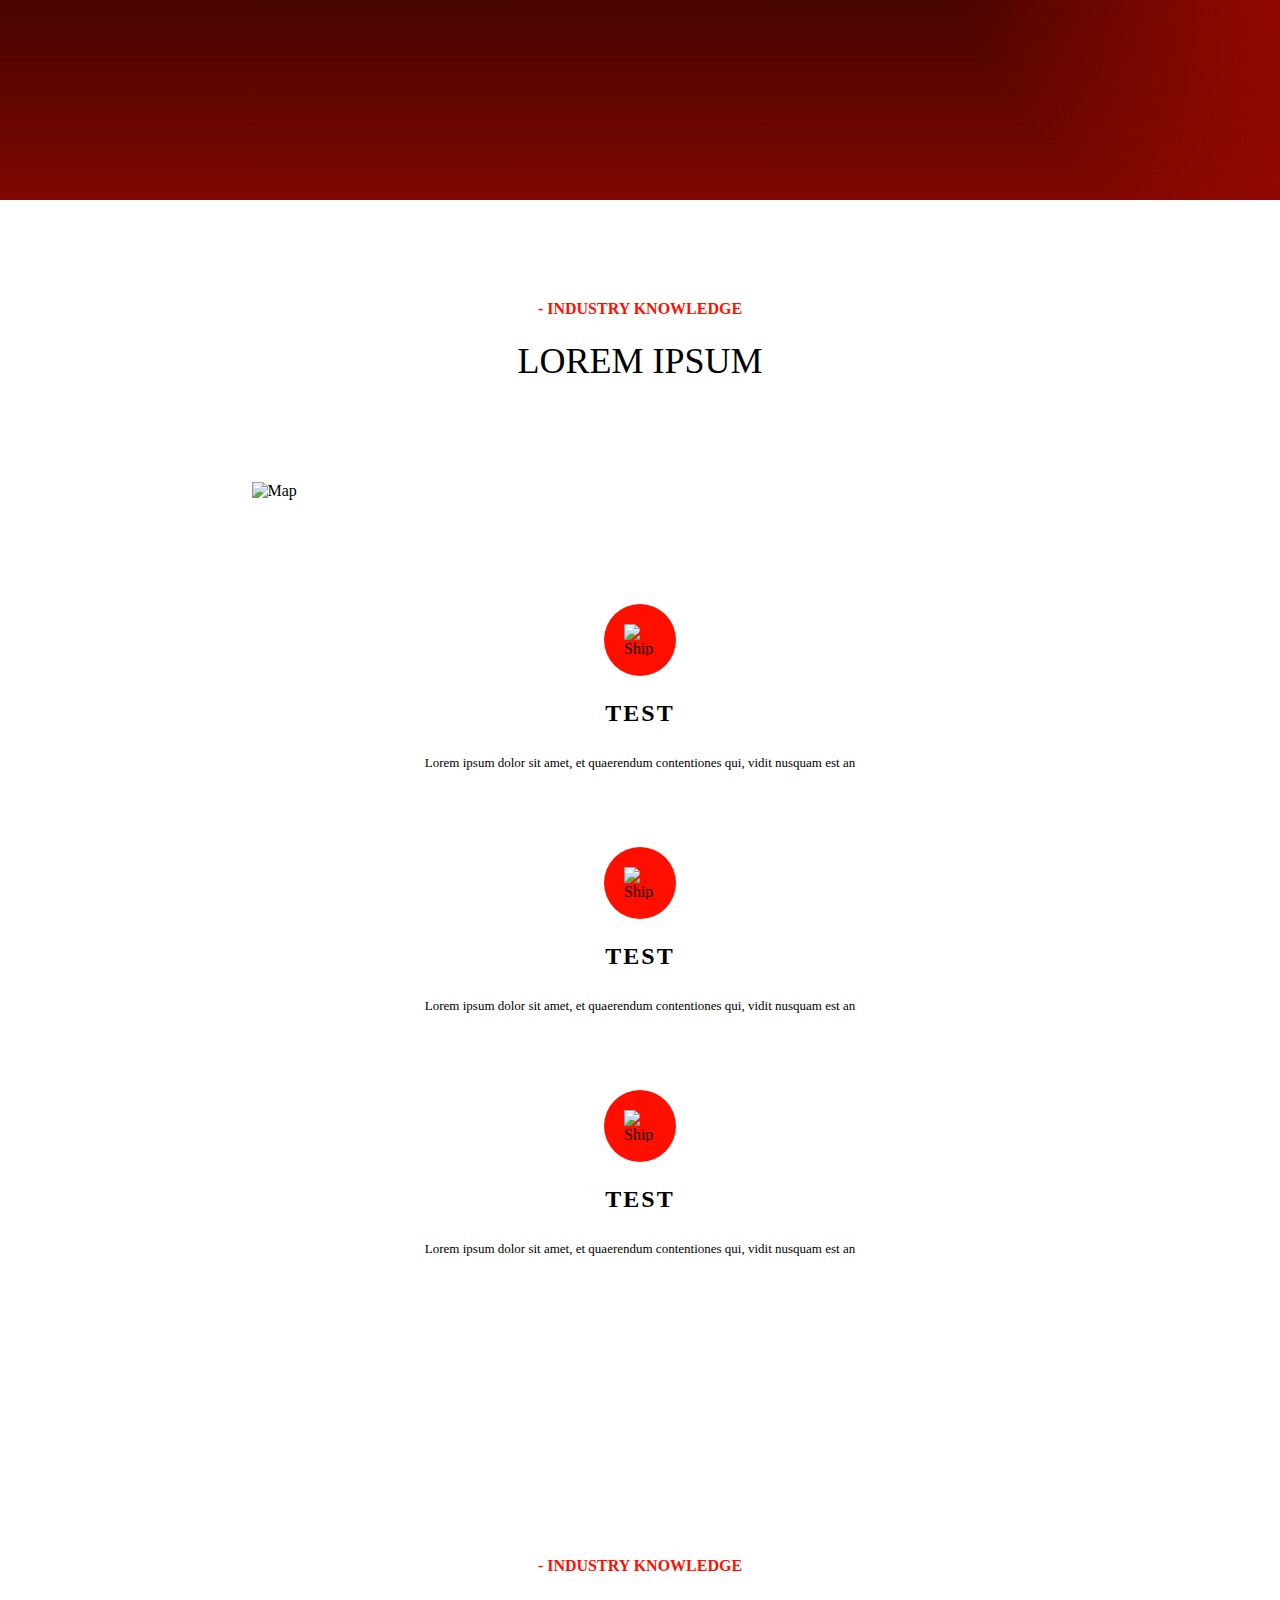
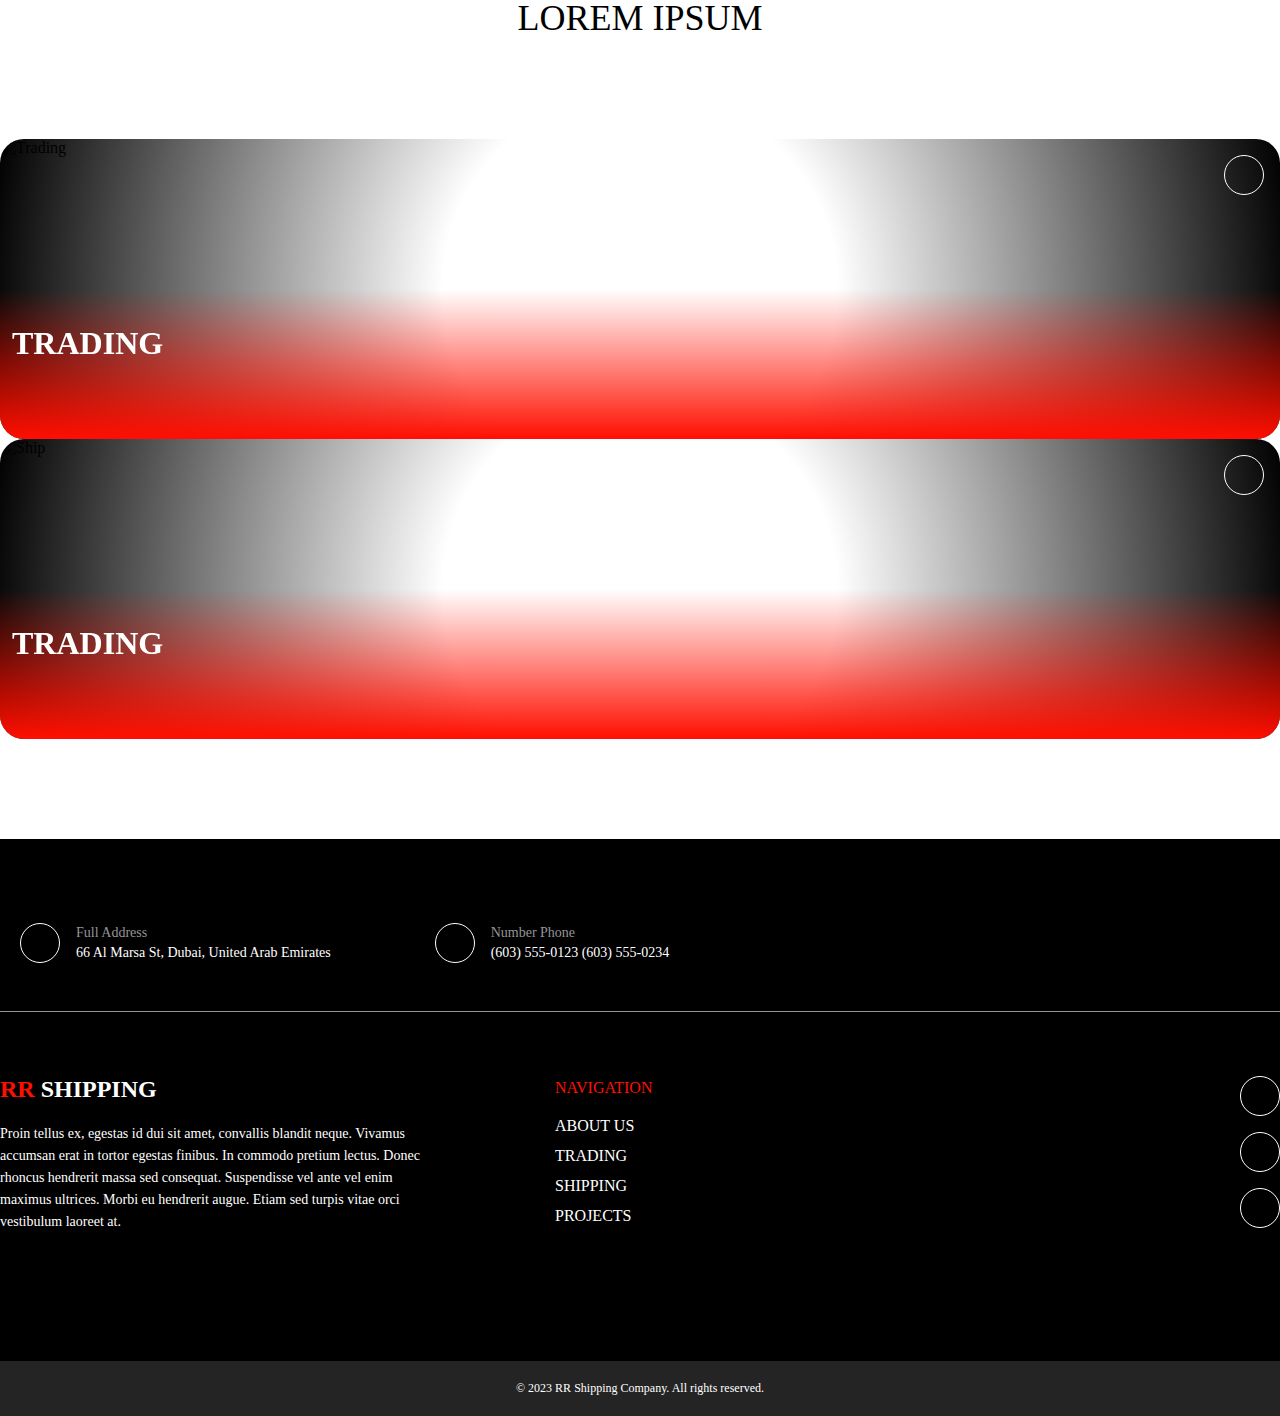
==== commit 1c4fed7b: "mobile adaptation test" ====
--- a/index.html
+++ b/index.html
@@ -4,154 +4,331 @@
 <head>
     <meta charset="UTF-8">
     <meta name="viewport" content="width=device-width, initial-scale=1.0">
-    <title>RRShipping Global</title>
-    <link rel="shortcut icon" href="assets/img/icon/favicon.ico" type="image/x-icon">
+    <title>RRShipping Global - Main</title>
+    <link rel="shortcut icon" href="assets/content/img/logo/favicon.ico" type="image/x-icon">
     <link rel="stylesheet" href="assets/css/style.css">
 </head>
 
 <body>
     <header class="header">
-        <nav class="header__nav">
+        <div class="header__block-main">
+            <div class="video-block">
+                <video class="video-block--video" autoplay loop muted>
+                    <source src="assets/content/video/ship.mp4" type="video/mp4">
+                </video>
+            </div>
+            <div class="content-block-main">
+                <nav class="navbar">
+                    <div class="container">
+                        <div class="navbar__content">
+                            <div class="navbar__logo">
+                                <a href="index.html">
+                                    <img src="assets/content/img/logo/logo.png" alt="Logo">
+                                </a>
+                            </div>
+                            <div class="navbar__menu">
+                                <ul class="navbar__list">
+                                    <li class="navbar__item" tabindex="0">
+                                        <a href="index.html" class="navbar__link--active">About us</a>
+                                    </li>
+                                    <li class="navbar__item">
+                                        <a href="trading.html" class="navbar__link">Trading</a>
+                                    </li>
+                                    <li class="navbar__item">
+                                        <a href="shipping.html" class="navbar__link">Shipping</a>
+                                    </li>
+                                    <li class="navbar__item">
+                                        <a href="projects.html" class="navbar__link">Projects</a>
+                                    </li>
+                                </ul>
+                            </div>
+                            <div class="navbar__phone">
+                                <a href="tel:+971-00-1234567" class="navbar__phone--link">+971-00-1234567</a>
+                            </div>
+                        </div>
+                    </div>
+                </nav>
+                <div class="description-block-main">
+                    <div class="container">
+                        <div class="description-block-secondary-wrapper">
+                            <div class="description-block-main__text-block">
+                                <div class="description-block-main__overlay--triangle"></div>
+                                <div class="description-block-main__heading">
+                                    <h1 class="description-block-main__heading--title">Lorem</h1>
+                                    <h1 class="description-block-main__heading--title">Slogan.</h1>
+                                </div>
+                                <div class="description-block-main__body">
+                                    <p class="description-block-main__body--description">
+                                        <strong>RR Shipping Company</strong> In tempus purus est, eget
+                                        suscipit nulla molestie id. Nam nec rutrum diam.
+                                    </p>
+                                </div>
+                            </div>
+                            <div class="description-block-main__scroll-btn">
+                                <button type="button" id="description_block_main_scroll_btn">
+                                    Scroll Down
+                                    <i class="fa-solid fa-chevron-down ms-1"></i>
+                                </button>
+                            </div>
+                        </div>
+                    </div>
+                </div>
+            </div>
+        </div>
+        <div class="header__overlay--circle"></div>
+        <div class="header__block-secondary">
+            <div class="header__color-block--black"></div>
+            <div class="content-block-secondary">
+                <div class="description-block-secondary">
+                    <div class="description-block-secondary__overlay--triangle"></div>
+                    <div class="container d-flex flex-row justify-content-between align-items-end">
+                        <div class="description-block-secondary__text-block">
+                            <div class="description-block-secondary__heading">
+                                <h1 class="description-block-secondary__heading--title">
+                                    - About us
+                                </h1>
+                                <h1 class="description-block-secondary__heading--title">
+                                    We are a reliable logistics firm.
+                                </h1>
+                            </div>
+                            <div class="description-block-secondary__body">
+                                <p class="description-block-secondary__body--description">
+                                    Duis aliquet ligula tortor, ut vestibulum quam rutrum vel.
+                                    Pellentesque efficitur condimentum turpis vel pretium. Class aptent taciti sociosqu
+                                    ad litora torquent per conubia nostra, per inceptos himenaeos. Nullam laoreet dolor
+                                    accumsan molestie tincidunt. Aenean lobortis ligula in nunc fringilla tincidunt.
+                                </p>
+                                <p class="description-block-secondary__body--description">
+                                    <strong>RR Shipping Company</strong>
+                                    ut nec sem ut libero porttitor bibendum. Sed sit amet congue
+                                    dolor. Donec vehicula luctus leo, vel luctus justo dignissim et. Mauris suscipit
+                                    hendrerit orci, at pretium nibh faucibus in. Curabitur quis tortor pulvinar,
+                                    placerat mi sit amet, semper felis.
+                                </p>
+                            </div>
+                        </div>
+                        <div class="description-block-secondary__img">
+                            <img src="assets/content/img/ship1.jpg" alt="Ship">
+                        </div>
+                    </div>
+                </div>
+            </div>
+        </div>
+    </header>
+    <main class="main">
+        <div class="container">
+            <section class="section">
+                <div class="section__heading">
+                    <h1 class="section__heading--category">- Industry Knowledge</h1>
+                    <p class="section__heading--title">Lorem ipsum</p>
+                </div>
+                <div class="section__image">
+                    <img class="section__image--img" src="assets/content/img/map1.png" alt="Map">
+                </div>
+                <div class="services">
+                    <div class="row">
+                        <div class="col-md-4 p-2">
+                            <div class="services__block">
+                                <div class="services__icon-block">
+                                    <div class="services__icon-block--circle"></div>
+                                    <img class="services__icon-block--img" src="assets/content/img/icon/ship.svg" alt="Ship">
+                                </div>
+                                <div class="services__heading-block">
+                                    <a href="#" class="services__heading-block--title">Test</a>
+                                    <p class="services__heading-block--description">
+                                        Lorem ipsum dolor sit amet, et quaerendum
+                                        contentiones qui, vidit nusquam est an
+                                    </p>
+                                </div>
+                            </div>
+                        </div>
+                        <div class="col-md-4 p-2">
+                            <div class="services__block">
+                                <div class="services__icon-block">
+                                    <div class="services__icon-block--circle"></div>
+                                    <img class="services__icon-block--img" src="assets/content/img/icon/ship.svg" alt="Ship">
+                                </div>
+                                <div class="services__heading-block">
+                                    <a href="#" class="services__heading-block--title">Test</a>
+                                    <p class="services__heading-block--description">
+                                        Lorem ipsum dolor sit amet, et quaerendum
+                                        contentiones qui, vidit nusquam est an
+                                    </p>
+                                </div>
+                            </div>
+                        </div>
+                        <div class="col-md-4 p-2">
+                            <div class="services__block">
+                                <div class="services__icon-block">
+                                    <div class="services__icon-block--circle"></div>
+                                    <img class="services__icon-block--img" src="assets/content/img/icon/ship.svg" alt="Ship">
+                                </div>
+                                <div class="services__heading-block">
+                                    <a href="#" class="services__heading-block--title">Test</a>
+                                    <p class="services__heading-block--description">
+                                        Lorem ipsum dolor sit amet, et quaerendum
+                                        contentiones qui, vidit nusquam est an
+                                    </p>
+                                </div>
+                            </div>
+                        </div>
+                    </div>
+                </div>
+            </section>
+            <section class="section">
+                <div class="section__heading">
+                    <h1 class="section__heading--category">- Industry Knowledge</h1>
+                    <p class="section__heading--title">Lorem ipsum</p>
+                </div>
+                <div class="components">
+                    <div class="row">
+                        <div class="col-lg-5 col-md-12 py-2">
+                            <div class="components-block">
+                                <div class="components-block__overlay--radial"></div>
+                                <div class="components-block__overlay--linear"></div>
+                                <div class="components-block__overlay--img">
+                                    <img src="assets/content/img/trading1.jpg" alt="Trading">
+                                </div>
+                                <div class="components-block__head">
+                                    <a href="trading.html" class="components-block__head--link">
+                                        <i class="fa-solid fa-arrow-right"></i>
+                                    </a>
+                                </div>
+                                <div class="components-block__body">
+                                    <h1 class="components-block__body--title">
+                                        Trading
+                                    </h1>
+                                    <p class="components-block__body--description">
+                                        Lorem ipsum dolor sit amet consectetur
+                                        adipisicing elit. Inventore, eos vel minus iste voluptas eaque quasi
+                                        temporibus, odio natus delectus error laudantium
+                                        soluta saepe voluptatum sint. Debitis, aliquam!
+                                    </p>
+                                </div>
+                            </div>
+                        </div>
+                        <div class="col-lg-7 col-md-12 py-2">
+                            <div class="components-block">
+                                <div class="components-block__overlay--radial"></div>
+                                <div class="components-block__overlay--linear"></div>
+                                <div class="components-block__overlay--img">
+                                    <img src="assets/content/img/ship2.jpg" alt="Ship">
+                                </div>
+                                <div class="components-block__head">
+                                    <a href="trading.html" class="components-block__head--link">
+                                        <i class="fa-solid fa-arrow-right"></i>
+                                    </a>
+                                </div>
+                                <div class="components-block__body">
+                                    <h1 class="components-block__body--title">
+                                        Trading
+                                    </h1>
+                                    <p class="components-block__body--description">
+                                        Lorem ipsum dolor sit amet consectetur
+                                        adipisicing elit. Inventore, eos vel minus iste voluptas eaque quasi
+                                        temporibus, odio natus delectus error laudantium
+                                        soluta saepe voluptatum sint. Debitis, aliquam!
+                                    </p>
+                                </div>
+                            </div>
+                        </div>
+                    </div>
+                </div>
+            </section>
+        </div>
+    </main>
+    <footer class="footer">
+        <div class="container">
+            <div class="footer__content">
+                <div class="footer__contact">
+                    <a href="#" class="footer__contact-block">
+                        <div class="footer__contact-block-icon">
+                            <i class="fas fa-map-marker-alt"></i>
+                        </div>
+                        <div class="footer__contact-block-info">
+                            <h1 class="footer__contact-block-info--title">
+                                Full Address
+                            </h1>
+                            <p class="footer__contact-block-info--description">
+                                66 Al Marsa St, Dubai, United Arab Emirates
+                            </p>
+                        </div>
+                    </a>
+                    <a href="#" class="footer__contact-block">
+                        <div class="footer__contact-block-icon">
+                            <i class="fa-solid fa-phone"></i>
+                        </div>
+                        <div class="footer__contact-block-info">
+                            <h1 class="footer__contact-block-info--title">
+                                Number Phone
+                            </h1>
+                            <p class="footer__contact-block-info--description">
+                                (603) 555-0123 (603) 555-0234
+                            </p>
+                        </div>
+                    </a>
+                </div>
+                <div class="footer__nav">
+                    <div class="footer__nav-about">
+                        <h1 class="footer__nav-about--title">
+                            <strong>RR</strong> Shipping
+                        </h1>
+                        <p class="footer__nav-about--description">
+                            Proin tellus ex, egestas id dui sit amet, convallis blandit neque. Vivamus accumsan erat in
+                            tortor egestas finibus. In commodo pretium lectus. Donec rhoncus hendrerit massa sed
+                            consequat. Suspendisse vel ante vel enim maximus ultrices. Morbi eu hendrerit augue. Etiam
+                            sed turpis vitae orci vestibulum laoreet at.
+                        </p>
+                    </div>
+                    <div class="footer__nav-navigation">
+                        <div class="footer__nav-navigation--navbar">
+                            <h1 class="footer__nav-navigation--title">Navigation</h1>
+                            <ul class="footer__nav-menu">
+                                <li class="footer__nav-menu--item">
+                                    <a href="#" class="footer__nav-menu--link">About Us</a>
+                                </li>
+                                <li class="footer__nav-menu--item">
+                                    <a href="#" class="footer__nav-menu--link">Trading</a>
+                                </li>
+                                <li class="footer__nav-menu--item">
+                                    <a href="#" class="footer__nav-menu--link">Shipping</a>
+                                </li>
+                                <li class="footer__nav-menu--item">
+                                    <a href="#" class="footer__nav-menu--link">Projects</a>
+                                </li>
+                            </ul>
+                        </div>
+                        <div class="footer__nav-navigation--social">
+                            <div class="footer__nav-social">
+                                <a href="#" class="footer__nav-social-icon">
+                                    <i class="fa-brands fa-x-twitter"></i>
+                                </a>
+                                <a href="#" class="footer__nav-social-icon">
+                                    <i class="fa-brands fa-instagram"></i>
+                                </a>
+                                <a href="#" class="footer__nav-social-icon">
+                                    <i class="fa-brands fa-facebook-f"></i>
+                                </a>
+                            </div>
+                        </div>
+                    </div>
+                </div>
+            </div>
+        </div>
+        <div class="footer__bottom">
             <div class="container">
-                <div class="header__nav-content">
-                    <div class="header__logo">
-                        <a href="#">
-                            <img src="assets/img/logo/logo_white.png" alt="Logo White">
-                        </a>
-                    </div>
-                    <div class="header__menu">
-                        <ul class="header__menu-list">
-                            <li class="header__menu-item">
-                                <a class="header__menu-link" href="#">About us</a>
-                            </li>
-                            <li class="header__menu-item">
-                                <a class="header__menu-link" href="#">Trading</a>
-                            </li>
-                            <li class="header__menu-item">
-                                <a class="header__menu-link" href="#">Shipping</a>
-                            </li>
-                            <li class="header__menu-item">
-                                <a class="header__menu-link" href="#">Projects</a>
-                            </li>
-                        </ul>
-                    </div>
-                    <div class="header__phone">
-                        <a href="tel:+971-00-1234567" class="header__phone-link">+971-00-1234567</a>
-                    </div>
-                </div>
-            </div>
-        </nav>
-        <div class="header__content">
-            <div class="header__content-block">
-                <div class="header__content-overlay"></div>
-                <div class="header__content-video header__content-video--main">
-                    <video autoplay loop muted>
-                        <source src="assets/video/tanker.mov" type="video/mp4">
-                    </video>
-                </div>
-                <div class="header__content-text header__content-text--main">
-                    <div class="container d-flex flex-row justify-content-between align-items-end">
-                        <div class="header__data-container header__data-container--main">
-                            <div class="header__content-triangle header__content-triangle--main"></div>
-                            <div class="header__content-title">
-                                <h1 class="header__content-title--main-h1">Lorem</h1>
-                                <p class="header__content-title--main-p">Slogan.</p>
-                            </div>
-                            <p class="header__content-description header__content-description--main">
-                                <b>RR Shipping Company</b> In tempus purus est, eget suscipit nulla molestie id. Nam nec
-                                rutrum diam.
-                            </p>
-                        </div>
-                        <div class="header__content-scroll-button">
-                            <button type="button" id="header-content-scroll-btn">
-                                Scroll Down
-                                <i class="fa-solid fa-chevron-down ms-1"></i>
-                            </button>
-                        </div>
-                    </div>
-                </div>
-            </div>
-            <div class="header__content-overlay--circle"></div>
-            <div class="header__content-block">
-                <div class="header__content-gradient header__content-gradient--second"></div>
-                <div class="header__content-text header__content-text--second">
-                    <div class="container d-flex flex-row justify-content-between align-items-center">
-                        <div class="header__data-container header__data-container--second">
-                            <div class="header__content-triangle header__content-triangle--second"></div>
-                            <div class="header__content-title">
-                                <h1 class="header__content-title--second-h1">- About us</h1>
-                                <p class="header__content-title--second-p">We are a reliable logistics firm.</p>
-                            </div>
-                            <p class="header__content-description header__content-description--second">
-                                Duis aliquet ligula tortor, ut vestibulum quam rutrum vel.
-                                Pellentesque efficitur condimentum turpis vel pretium. Class aptent taciti sociosqu ad
-                                litora torquent per conubia nostra, per inceptos himenaeos. Nullam laoreet dolor
-                                accumsan molestie tincidunt. Aenean lobortis ligula in nunc fringilla tincidunt.
-                            </p>
-                            <p class="header__content-description header__content-description--second">
-                                <b>RR Shipping Company</b> ut nec sem ut libero porttitor bibendum. Sed sit amet congue
-                                dolor.
-                                Donec vehicula luctus leo, vel luctus justo dignissim et. Mauris suscipit hendrerit
-                                orci, at pretium nibh faucibus in. Curabitur quis tortor pulvinar, placerat mi sit amet,
-                                semper felis.
-                            </p>
-                        </div>
-                        <div class="header__content-img-second">
-                            <img src="assets/img/header/tanker.jpg" alt="Tanker">
-                        </div>
-                    </div>
-                </div>
-            </div>
-        </div>
-    </header>
-
-
-
-
-
-    <main class="main">
-
-
-
-        <div class="container">
-
-
-
-            <section class="main__section">
-                <div class="main__heading">
-                    <h1 class="main__heading--category">- Industry Knowledge</h1>
-                    <p class="main__heading--title">Lorem ipsum</p>
-                </div>
-                <div class="main__image-container">
-                    <img class="main__image-container--img" src="assets/img/main/map.png" alt="Map">
-                </div>
-                <div class="main__services">
-                    <div class="main__services-image-container">
-                        <img class="main__services-image-container--img" src="" alt="">
-                    </div>
-                    <div class="main__services-heading">
-                        <h1 class="main__services-heading--title"></h1>
-                        <p class="main__services-heading--description"></p>
-                    </div>
-                </div>
-            </section>
-
-
-
-        </div>
-
-
-
-    </main>
-
-
-
-
-
-
-    <footer></footer>
-
-    <script src="assets/js/fa_icons.js"></script>
+                <div class="footer__bottom-copyright">
+                    <p class="footer__bottom-copyright--description">
+                        &copy; 2023 RR Shipping Company. All rights reserved.
+                    </p>
+                </div>
+            </div>
+        </div>
+    </footer>
+    <script src="assets/js/jquery.min.js"></script>
+    <script src="assets/js/anime.min.js"></script>
+    <script src="assets/js/fa.min.js"></script>
+    <script src="assets/js/owl.carousel.min.js"></script>
     <script src="assets/js/script.js"></script>
 </body>
 
--- a/assets/css/style.css
+++ b/assets/css/style.css
@@ -1,8 +1,8 @@
-/*IMPORT FONTS*/
 @import "../fonts/helvetica/stylesheet.css";
 @import "../fonts/montserrat/stylesheet.css";
-/*IMPORT BS GRID*/
 @import "../css/bootstrap-grid.min.css";
+@import "../css/owl.carousel.min.css";
+@import "../css/owl.theme.default.min.css";
 *,
 *::before,
 *::after {
@@ -20,8 +20,38 @@
   font-family: "Montserrat";
 }
 
-.container {
-  max-width: 1024px;
+.row {
+  margin: 0px !important;
+}
+
+.text-orange {
+  color: #FF5C00 !important;
+}
+
+#owl-carousel-partners {
+  padding: 0px 64px;
+}
+#owl-carousel-partners .owl-stage {
+  display: -webkit-box;
+  display: -ms-flexbox;
+  display: flex;
+  -webkit-box-orient: horizontal;
+  -webkit-box-direction: normal;
+      -ms-flex-direction: row;
+          flex-direction: row;
+  -webkit-box-pack: center;
+      -ms-flex-pack: center;
+          justify-content: center;
+  -webkit-box-align: center;
+      -ms-flex-align: center;
+          align-items: center;
+}
+#owl-carousel-partners .owl-stage .owl-item {
+  margin: 0px 8px !important;
+}
+#owl-carousel-partners .owl-stage .owl-item img {
+  width: 100%;
+  height: 100%;
 }
 
 .header {
@@ -35,16 +65,173 @@
   -webkit-box-direction: normal;
       -ms-flex-direction: column;
           flex-direction: column;
-}
-.header__nav {
+  overflow: hidden;
+}
+.header__overlay--circle {
+  position: absolute;
+  bottom: -200px;
+  right: -1000px;
+  width: 1500px;
+  height: 1400px;
+  border-radius: 50%;
+  background-image: radial-gradient(circle, rgb(255, 15, 0) 0%, rgba(0, 0, 0, 0) 64%);
+  z-index: 64;
+}
+.header__block-main {
+  position: relative;
+  width: 100%;
+  height: 100vh;
+}
+.header__block-secondary {
+  position: relative;
+  width: 100%;
+  height: 100vh;
+}
+.header__block-global {
+  position: relative;
+  width: 100%;
+  height: 100vh;
+}
+.header__color-block--black {
   position: absolute;
   top: 0px;
   left: 0px;
   width: 100%;
-  height: auto;
-  z-index: 1024;
-}
-.header__nav-content {
+  height: 100%;
+  background-color: #000000;
+}
+.header__color-block--black::before {
+  content: "";
+  position: absolute;
+  bottom: 0px;
+  left: 0px;
+  display: -webkit-box;
+  display: -ms-flexbox;
+  display: flex;
+  width: 100%;
+  height: 50%;
+  background-image: -webkit-gradient(linear, left top, left bottom, from(rgba(0, 0, 0, 0)), color-stop(200%, rgb(255, 15, 0)));
+  background-image: linear-gradient(180deg, rgba(0, 0, 0, 0) 0%, rgb(255, 15, 0) 200%);
+}
+
+.image-block {
+  position: absolute;
+  top: 0px;
+  left: 0px;
+  width: 100%;
+  height: 100vh;
+}
+.image-block img {
+  width: 100%;
+  height: 100%;
+  -o-object-fit: cover;
+     object-fit: cover;
+}
+.image-block::before {
+  content: "";
+  position: absolute;
+  top: 0px;
+  left: 0px;
+  background-image: -webkit-gradient(linear, left top, left bottom, from(rgb(0, 0, 0)), color-stop(64%, rgba(0, 0, 0, 0.5)), to(transparent));
+  background-image: linear-gradient(180deg, rgb(0, 0, 0) 0%, rgba(0, 0, 0, 0.5) 64%, transparent 100%);
+  width: 100%;
+  height: 50%;
+}
+
+.video-block {
+  position: absolute;
+  top: 0px;
+  left: 0px;
+  width: 100%;
+  height: 100vh;
+}
+.video-block--video {
+  width: 100%;
+  height: 100%;
+  -o-object-fit: cover;
+     object-fit: cover;
+  -o-object-position: 0% 100%;
+     object-position: 0% 100%;
+}
+.video-block::before {
+  content: "";
+  position: absolute;
+  top: 0px;
+  left: 0px;
+  background-image: -webkit-gradient(linear, left top, left bottom, from(rgb(0, 0, 0)), color-stop(64%, rgba(0, 0, 0, 0.5)), to(transparent));
+  background-image: linear-gradient(180deg, rgb(0, 0, 0) 0%, rgba(0, 0, 0, 0.5) 64%, transparent 100%);
+  width: 100%;
+  height: 50%;
+}
+.video-block::after {
+  content: "";
+  position: absolute;
+  bottom: 0px;
+  left: 0px;
+  background-image: -webkit-gradient(linear, left bottom, left top, from(rgb(0, 0, 0)), color-stop(64%, rgba(0, 0, 0, 0.5)), to(transparent));
+  background-image: linear-gradient(0deg, rgb(0, 0, 0) 0%, rgba(0, 0, 0, 0.5) 64%, transparent 100%);
+  width: 100%;
+  height: 50%;
+}
+
+.content-block-main {
+  position: relative;
+  top: 0px;
+  left: 0px;
+  width: 100%;
+  height: 100%;
+  display: -webkit-box;
+  display: -ms-flexbox;
+  display: flex;
+  -webkit-box-orient: vertical;
+  -webkit-box-direction: normal;
+      -ms-flex-direction: column;
+          flex-direction: column;
+  -webkit-box-pack: justify;
+      -ms-flex-pack: justify;
+          justify-content: space-between;
+  z-index: 128;
+}
+
+.content-block-secondary {
+  position: relative;
+  width: 100%;
+  height: 100%;
+  display: -webkit-box;
+  display: -ms-flexbox;
+  display: flex;
+  -webkit-box-orient: vertical;
+  -webkit-box-direction: normal;
+      -ms-flex-direction: column;
+          flex-direction: column;
+  -webkit-box-pack: justify;
+      -ms-flex-pack: justify;
+          justify-content: space-between;
+  z-index: 128;
+}
+
+.content-block-global {
+  position: relative;
+  width: 100%;
+  height: 100%;
+  display: -webkit-box;
+  display: -ms-flexbox;
+  display: flex;
+  -webkit-box-orient: vertical;
+  -webkit-box-direction: normal;
+      -ms-flex-direction: column;
+          flex-direction: column;
+  -webkit-box-pack: justify;
+      -ms-flex-pack: justify;
+          justify-content: space-between;
+  z-index: 128;
+}
+
+.navbar {
+  width: 100%;
+  height: auto;
+}
+.navbar__content {
   display: -webkit-box;
   display: -ms-flexbox;
   display: flex;
@@ -61,15 +248,15 @@
   padding: 16px 0px;
   border-bottom: 1px solid rgba(255, 255, 255, 0.22);
 }
-.header__logo {
-  width: 232px;
-  height: auto;
-}
-.header__logoa > img {
-  width: 100%;
-  height: auto;
-}
-.header__menu-list {
+.navbar__logo {
+  width: 166px;
+  height: auto;
+}
+.navbar__logoa > img {
+  width: 100%;
+  height: auto;
+}
+.navbar__list {
   display: -webkit-box;
   display: -ms-flexbox;
   display: flex;
@@ -85,10 +272,10 @@
           align-items: center;
   list-style-type: none;
 }
-.header__menu-item:not(:last-of-type) {
+.navbar__item:not(:last-of-type) {
   margin-right: 32px;
 }
-.header__menu-link {
+.navbar__link {
   display: -webkit-box;
   display: -ms-flexbox;
   display: flex;
@@ -97,14 +284,27 @@
   font-size: 12px;
   font-weight: 600;
   color: #ffffff;
-  padding: 4px;
+  padding: 12px;
   -webkit-transition: color 128ms linear;
   transition: color 128ms linear;
 }
-.header__menu-link:hover {
+.navbar__link:hover {
   color: #ff0f00;
 }
-.header__phone-link {
+.navbar__link--active {
+  display: -webkit-box;
+  display: -ms-flexbox;
+  display: flex;
+  text-transform: uppercase;
+  text-decoration: none;
+  font-size: 12px;
+  font-weight: 600;
+  color: #ff0f00;
+  padding: 12px;
+  -webkit-transition: color 128ms linear;
+  transition: color 128ms linear;
+}
+.navbar__phone--link {
   display: -webkit-box;
   display: -ms-flexbox;
   display: flex;
@@ -112,216 +312,292 @@
   font-size: 14px;
   font-weight: 500;
   color: #ffffff;
-  padding: 4px;
+  padding: 12px;
   -webkit-transition: color 128ms linear;
   transition: color 128ms linear;
 }
-.header__phone-link:hover {
+.navbar__phone--link:hover {
   color: #ff0f00;
 }
-.header__content {
-  position: relative;
-  width: 100%;
-  height: auto;
-  overflow: hidden;
-}
-.header__content-block {
-  position: relative;
-  top: 0px;
-  left: 0px;
-  width: 100%;
-  height: 100vh;
-  overflow: hidden;
-}
-.header__content-overlay {
-  position: absolute;
-  top: 0px;
-  left: 0px;
-  width: 100%;
-  height: 100%;
-}
-.header__content-overlay::before {
-  content: "";
-  position: absolute;
-  top: 0px;
-  left: 0px;
-  background-image: -webkit-gradient(linear, left top, left bottom, from(rgb(0, 0, 0)), color-stop(64%, rgba(0, 0, 0, 0.5)), to(transparent));
-  background-image: linear-gradient(180deg, rgb(0, 0, 0) 0%, rgba(0, 0, 0, 0.5) 64%, transparent 100%);
-  width: 100%;
-  height: 50%;
-}
-.header__content-overlay::after {
-  content: "";
-  position: absolute;
-  bottom: 0px;
-  left: 0px;
-  background-image: -webkit-gradient(linear, left bottom, left top, from(rgb(0, 0, 0)), color-stop(64%, rgba(0, 0, 0, 0.5)), to(transparent));
-  background-image: linear-gradient(0deg, rgb(0, 0, 0) 0%, rgba(0, 0, 0, 0.5) 64%, transparent 100%);
-  width: 100%;
-  height: 50%;
-}
-.header__content-overlay--circle {
-  position: absolute;
-  top: 200px;
-  right: -1024px;
-  width: 1500px;
-  height: 1500px;
-  background-image: radial-gradient(circle, rgb(255, 15, 0) 0%, rgba(0, 0, 0, 0) 64%);
-  background-size: cover;
-  background-repeat: no-repeat;
-  z-index: 128;
-}
-.header__content-video {
-  width: 100%;
-  height: 100%;
-}
-.header__content-video--main video {
-  width: 100%;
-  height: 100%;
-  -o-object-fit: cover;
-     object-fit: cover;
-  -o-object-position: 0% 100%;
-     object-position: 0% 100%;
-}
-.header__content-gradient {
-  width: 100%;
-  height: 100%;
-}
-.header__content-gradient--second {
-  background-image: -webkit-gradient(linear, left top, left bottom, color-stop(50%, rgb(0, 0, 0)), to(rgb(255, 15, 0)));
-  background-image: linear-gradient(180deg, rgb(0, 0, 0) 50%, rgb(255, 15, 0) 100%);
-}
-.header__content-text {
-  position: absolute;
-  top: 0px;
-  left: 0px;
-  width: 100%;
-  height: 100%;
-  display: -webkit-box;
-  display: -ms-flexbox;
-  display: flex;
-}
-.header__content-text--main {
-  -webkit-box-pack: center;
-      -ms-flex-pack: center;
-          justify-content: center;
+
+.description-block-main {
+  position: relative;
+  width: 100%;
+  height: auto;
+  display: -webkit-box;
+  display: -ms-flexbox;
+  display: flex;
+  -webkit-box-orient: horizontal;
+  -webkit-box-direction: normal;
+      -ms-flex-direction: row;
+          flex-direction: row;
+  -webkit-box-pack: justify;
+      -ms-flex-pack: justify;
+          justify-content: space-between;
   -webkit-box-align: end;
       -ms-flex-align: end;
           align-items: flex-end;
-}
-.header__data-container {
-  width: 100%;
-  height: 100%;
-  display: -webkit-box;
-  display: -ms-flexbox;
-  display: flex;
-  -webkit-box-orient: vertical;
-  -webkit-box-direction: normal;
-      -ms-flex-direction: column;
-          flex-direction: column;
-}
-.header__data-container--main {
-  position: relative;
+  margin-bottom: 64px;
+}
+.description-block-main__text-block {
+  position: relative;
+}
+.description-block-main__overlay--triangle {
+  position: absolute;
+  top: -180px;
+  left: -130px;
+  width: 180px;
+  height: 180px;
+  background-image: url("../content/img/triangle-small.png");
+  background-size: cover;
+  background-repeat: no-repeat;
+  background-position: center center;
+}
+.description-block-main__heading--title {
+  font-family: "Helvetica Neue";
+  font-weight: 500;
+  font-size: 60px;
+  text-transform: uppercase;
+  line-height: 64px;
+}
+.description-block-main__heading--title:nth-of-type(1) {
+  color: #ff0f00;
+}
+.description-block-main__heading--title:nth-of-type(2) {
+  color: #ffffff;
+}
+.description-block-main__body {
+  max-width: 350px;
+}
+.description-block-main__body--description {
+  color: #ffffff;
+  font-weight: 300;
+  font-size: 12px;
+  line-height: 20px;
+  margin-top: 16px;
+}
+.description-block-main__body--description b {
+  font-weight: 600;
+}
+.description-block-main__scroll-btn button {
+  position: relative;
+  display: -webkit-box;
+  display: -ms-flexbox;
+  display: flex;
+  -webkit-box-orient: horizontal;
+  -webkit-box-direction: normal;
+      -ms-flex-direction: row;
+          flex-direction: row;
+  -webkit-box-pack: center;
+      -ms-flex-pack: center;
+          justify-content: center;
+  -webkit-box-align: center;
+      -ms-flex-align: center;
+          align-items: center;
+  outline: none;
+  border: 1px solid #ffffff;
+  border-radius: 16px;
+  background-color: transparent;
+  color: #ffffff;
+  text-transform: uppercase;
+  text-wrap: nowrap;
+  font-weight: bold;
+  font-size: 12px;
+  padding: 8px 16px;
+  -webkit-transition: background-color 256ms linear;
+  transition: background-color 256ms linear;
+  cursor: pointer;
+  z-index: 256;
+}
+.description-block-main__scroll-btn button i {
+  color: #ff0f00;
+}
+.description-block-main__scroll-btn button:hover {
+  background-color: rgba(255, 255, 255, 0.24);
+}
+
+.description-block-secondary-wrapper {
+  display: -webkit-box;
+  display: -ms-flexbox;
+  display: flex;
+  -webkit-box-orient: horizontal;
+  -webkit-box-direction: normal;
+      -ms-flex-direction: row;
+          flex-direction: row;
+  -webkit-box-pack: justify;
+      -ms-flex-pack: justify;
+          justify-content: space-between;
+  -webkit-box-align: end;
+      -ms-flex-align: end;
+          align-items: flex-end;
+}
+
+.description-block-secondary {
+  position: relative;
+  width: 100%;
+  height: 100%;
+  display: -webkit-box;
+  display: -ms-flexbox;
+  display: flex;
+  -webkit-box-orient: vertical;
+  -webkit-box-direction: normal;
+      -ms-flex-direction: column;
+          flex-direction: column;
+  -webkit-box-pack: center;
+      -ms-flex-pack: center;
+          justify-content: center;
+  -webkit-box-align: center;
+      -ms-flex-align: center;
+          align-items: center;
+}
+.description-block-secondary__text-block {
+  position: relative;
+  max-width: 565px;
+  margin-right: 32px;
+  z-index: 128;
+}
+.description-block-secondary__overlay--triangle {
+  position: absolute;
+  bottom: 0px;
+  left: -100px;
+  width: 50%;
+  height: 60%;
+  background-image: url("../content/img/triangle_large.png");
+  background-size: cover;
+  background-repeat: no-repeat;
+  background-position: center center;
+}
+.description-block-secondary__heading--title:nth-of-type(1) {
+  font-size: 14px;
+  font-weight: 500;
+  text-transform: uppercase;
+  color: #ff0f00;
+  margin-bottom: 16px;
+}
+.description-block-secondary__heading--title:nth-of-type(2) {
+  font-family: "Helvetica Neue";
+  font-size: 48px;
+  font-weight: 200;
+  text-transform: uppercase;
+  color: #ffffff;
+  margin-bottom: 50px;
+}
+.description-block-secondary__body--description {
+  font-size: 14px;
+  font-weight: 200;
+  line-height: 20px;
+  color: #ffffff;
+}
+.description-block-secondary__body--description strong {
+  color: #ff0f00;
+}
+.description-block-secondary__body--description:not(:last-of-type) {
+  margin-bottom: 32px;
+}
+.description-block-secondary__img {
+  width: 100%;
+  height: 444px;
+}
+.description-block-secondary__img img {
+  width: 100%;
+  height: 100%;
+  -o-object-fit: cover;
+     object-fit: cover;
+  border-radius: 12px;
+}
+
+.description-block-global {
+  width: 100%;
+  height: 100%;
+  display: -webkit-box;
+  display: -ms-flexbox;
+  display: flex;
+  -webkit-box-orient: vertical;
+  -webkit-box-direction: normal;
+      -ms-flex-direction: column;
+          flex-direction: column;
+  -webkit-box-pack: center;
+      -ms-flex-pack: center;
+          justify-content: center;
+  -webkit-box-align: start;
+      -ms-flex-align: start;
+          align-items: flex-start;
+}
+.description-block-global__text-block {
+  display: -webkit-box;
+  display: -ms-flexbox;
+  display: flex;
+  -webkit-box-orient: vertical;
+  -webkit-box-direction: normal;
+      -ms-flex-direction: column;
+          flex-direction: column;
+  -webkit-box-pack: center;
+      -ms-flex-pack: center;
+          justify-content: center;
+  -webkit-box-align: start;
+      -ms-flex-align: start;
+          align-items: flex-start;
+}
+.description-block-global__heading {
+  max-width: 540px;
+  margin-bottom: 42px;
+}
+.description-block-global__heading--title-small {
+  font-size: 16px;
+  font-weight: 600;
+  text-transform: uppercase;
+  color: #ff0f00;
+  margin-bottom: 18px;
+}
+.description-block-global__heading--title-large {
+  font-family: "Helvetica Neue";
+  font-size: 48px;
+  font-weight: 100;
+  text-transform: uppercase;
+  color: #ffffff;
+  margin-bottom: 24px;
+}
+.description-block-global__heading--description {
+  font-size: 14px;
+  line-height: 20px;
+  color: #ffffff;
+}
+.description-block-global__content {
+  display: -webkit-box;
+  display: -ms-flexbox;
+  display: flex;
+  -webkit-box-orient: horizontal;
+  -webkit-box-direction: normal;
+      -ms-flex-direction: row;
+          flex-direction: row;
   -webkit-box-pack: start;
       -ms-flex-pack: start;
           justify-content: flex-start;
   -webkit-box-align: start;
       -ms-flex-align: start;
           align-items: flex-start;
-  margin-bottom: 96px;
-  max-width: 384px;
-  z-index: 512;
-}
-.header__data-container--second {
-  position: relative;
-  -webkit-box-pack: center;
-      -ms-flex-pack: center;
-          justify-content: center;
+}
+.description-block-global__content-menu {
+  display: -webkit-box;
+  display: -ms-flexbox;
+  display: flex;
+  -webkit-box-orient: vertical;
+  -webkit-box-direction: normal;
+      -ms-flex-direction: column;
+          flex-direction: column;
+  -webkit-box-pack: start;
+      -ms-flex-pack: start;
+          justify-content: flex-start;
   -webkit-box-align: start;
       -ms-flex-align: start;
           align-items: flex-start;
-  max-width: 512px;
-  margin-right: 32px;
-  z-index: 512;
-}
-.header__content-triangle {
-  position: absolute;
-  background-image: url("../img/header/triangle.png");
-  background-size: cover;
-  background-repeat: no-repeat;
-  background-position: center center;
-}
-.header__content-triangle--main {
-  top: -150px;
-  left: -180px;
-  width: 180px;
-  height: 180px;
-  z-index: -1;
-}
-.header__content-triangle--second {
-  bottom: -64px;
-  left: -200px;
-  width: 512px;
-  height: 512px;
-  z-index: -1;
-}
-.header__content-title {
-  font-family: "Helvetica Neue";
-}
-.header__content-title--main-h1 {
-  font-weight: 600;
-  font-size: 64px;
-  text-transform: uppercase;
-  line-height: 64px;
-  color: #ff0f00;
-}
-.header__content-title--main-p {
-  font-weight: 600;
-  font-size: 64px;
-  text-transform: uppercase;
-  line-height: 64px;
-  color: #ffffff;
-}
-.header__content-title--second-h1 {
-  font-weight: 300;
-  font-size: 14px;
-  text-transform: uppercase;
-  line-height: 32px;
-  color: #ff0f00;
-}
-.header__content-title--second-p {
-  font-weight: 300;
-  font-size: 40px;
-  text-transform: uppercase;
-  line-height: 48px;
-  color: #ffffff;
-}
-.header__content-description {
-  color: #ffffff;
-}
-.header__content-description--main {
-  font-weight: 300;
-  font-size: 12px;
-  margin-top: 16px;
-}
-.header__content-description--main b {
-  font-weight: 600;
-}
-.header__content-description--second {
-  font-weight: 200;
-  font-size: 12px;
-  margin-top: 36px;
-  line-height: 20px;
-}
-.header__content-description--second:nth-of-type(2) {
-  margin-top: 16px;
-}
-.header__content-description--second b {
-  color: #ff0f00;
-  font-weight: 600;
-}
-.header__content-scroll-button button {
-  position: relative;
+  list-style-type: none;
+}
+.description-block-global__content-menu:not(:last-of-type) {
+  margin-right: 48px;
+}
+
+.content-menu__item {
   display: -webkit-box;
   display: -ms-flexbox;
   display: flex;
@@ -329,44 +605,1299 @@
   -webkit-box-direction: normal;
       -ms-flex-direction: row;
           flex-direction: row;
-  -webkit-box-pack: center;
-      -ms-flex-pack: center;
-          justify-content: center;
-  -webkit-box-align: center;
-      -ms-flex-align: center;
-          align-items: center;
+  -webkit-box-pack: start;
+      -ms-flex-pack: start;
+          justify-content: flex-start;
+  -webkit-box-align: center;
+      -ms-flex-align: center;
+          align-items: center;
+}
+.content-menu__item i {
+  width: 20px;
+  height: 20px;
+  display: -webkit-box;
+  display: -ms-flexbox;
+  display: flex;
+  -webkit-box-orient: vertical;
+  -webkit-box-direction: normal;
+      -ms-flex-direction: column;
+          flex-direction: column;
+  -webkit-box-pack: center;
+      -ms-flex-pack: center;
+          justify-content: center;
+  -webkit-box-align: center;
+      -ms-flex-align: center;
+          align-items: center;
+  background-color: #ff0f00;
+  border-radius: 50%;
+  font-size: 13px;
+  color: #ffffff;
+  margin-right: 14px;
+}
+.content-menu__item:not(:last-of-type) {
+  margin-bottom: 16px;
+}
+.content-menu__link {
+  font-size: 14px;
+  text-decoration: none;
+  color: #ffffff;
+}
+
+.main {
+  position: relative;
+  width: 100%;
+  height: auto;
+  overflow: hidden;
+}
+
+.main-overlay--radial {
+  position: absolute;
+  top: 50%;
+  left: 100%;
+  -webkit-transform: translate(-50%, -50%);
+          transform: translate(-50%, -50%);
+  width: calc(100% + 666px);
+  height: 100%;
+  background-image: radial-gradient(circle, rgba(255, 15, 0, 0.32) 0%, transparent 64%);
+  z-index: -1;
+}
+
+.section {
+  width: 100%;
+  height: auto;
+  display: -webkit-box;
+  display: -ms-flexbox;
+  display: flex;
+  -webkit-box-orient: vertical;
+  -webkit-box-direction: normal;
+      -ms-flex-direction: column;
+          flex-direction: column;
+  -webkit-box-pack: center;
+      -ms-flex-pack: center;
+          justify-content: center;
+  -webkit-box-align: center;
+      -ms-flex-align: center;
+          align-items: center;
+  padding: 100px 0px;
+}
+.section__heading {
+  width: 100%;
+  height: auto;
+  display: -webkit-box;
+  display: -ms-flexbox;
+  display: flex;
+  -webkit-box-orient: vertical;
+  -webkit-box-direction: normal;
+      -ms-flex-direction: column;
+          flex-direction: column;
+  -webkit-box-pack: center;
+      -ms-flex-pack: center;
+          justify-content: center;
+  -webkit-box-align: center;
+      -ms-flex-align: center;
+          align-items: center;
+  margin-bottom: 100px;
+}
+.section__heading--category {
+  text-transform: uppercase;
+  font-size: 16px;
+  font-weight: 600;
+  color: #ff0f00;
+  margin-bottom: 22px;
+}
+.section__heading--title {
+  font-family: "Helvetica Neue";
+  text-transform: uppercase;
+  font-size: 36px;
+  color: #000000;
+}
+.section__image {
+  width: 777px;
+  height: 100%;
+}
+.section__image--img {
+  width: 100%;
+  height: 100%;
+  -o-object-fit: contain;
+     object-fit: contain;
+}
+
+.services {
+  width: 100%;
+  height: auto;
+  margin: 64px 0px;
+}
+.services__block {
+  position: relative;
+  width: 100%;
+  height: auto;
+  display: -webkit-box;
+  display: -ms-flexbox;
+  display: flex;
+  -webkit-box-orient: vertical;
+  -webkit-box-direction: normal;
+      -ms-flex-direction: column;
+          flex-direction: column;
+  -webkit-box-pack: center;
+      -ms-flex-pack: center;
+          justify-content: center;
+  -webkit-box-align: center;
+      -ms-flex-align: center;
+          align-items: center;
+  border-radius: 24px;
+  padding: 32px;
+  overflow: hidden;
+}
+.services__icon-block {
+  width: 100%;
+  height: 100%;
+  display: -webkit-box;
+  display: -ms-flexbox;
+  display: flex;
+  -webkit-box-orient: vertical;
+  -webkit-box-direction: normal;
+      -ms-flex-direction: column;
+          flex-direction: column;
+  -webkit-box-pack: center;
+      -ms-flex-pack: center;
+          justify-content: center;
+  -webkit-box-align: center;
+      -ms-flex-align: center;
+          align-items: center;
+  padding: 8px 0px;
+  margin-bottom: 16px;
+}
+.services__icon-block--circle {
+  position: relative;
+  width: 72px;
+  height: 72px;
+  background-color: #ff0f00;
+  background-size: 50px;
+  background-position: center center;
+  border-radius: 50%;
+  -webkit-transform-origin: center center;
+          transform-origin: center center;
+  z-index: -1;
+}
+.services__icon-block--img {
+  position: absolute;
+  width: 32px;
+  height: 32px;
+}
+.services__heading-block {
+  display: -webkit-box;
+  display: -ms-flexbox;
+  display: flex;
+  -webkit-box-orient: vertical;
+  -webkit-box-direction: normal;
+      -ms-flex-direction: column;
+          flex-direction: column;
+  -webkit-box-pack: center;
+      -ms-flex-pack: center;
+          justify-content: center;
+  -webkit-box-align: center;
+      -ms-flex-align: center;
+          align-items: center;
+}
+.services__heading-block--title {
+  font-family: "Helvetica Neue";
+  font-size: 24px;
+  font-weight: bold;
+  text-transform: uppercase;
+  text-decoration: none;
+  letter-spacing: 2px;
+  margin-bottom: 24px;
+  color: #000000;
+}
+.services__heading-block--title:hover {
+  color: #698CFF;
+  text-decoration: underline;
+}
+.services__heading-block--description {
+  font-size: 13px;
+  font-weight: 500;
+  text-align: center;
+  line-height: 24px;
+}
+
+.components {
+  width: 100%;
+  height: auto;
+}
+
+.components-block {
+  position: relative;
+  height: 300px;
+  display: -webkit-box;
+  display: -ms-flexbox;
+  display: flex;
+  -webkit-box-orient: vertical;
+  -webkit-box-direction: normal;
+      -ms-flex-direction: column;
+          flex-direction: column;
+  -webkit-box-pack: center;
+      -ms-flex-pack: center;
+          justify-content: center;
+  -webkit-box-align: center;
+      -ms-flex-align: center;
+          align-items: center;
+  border-radius: 24px;
+  overflow: hidden;
+}
+.components-block:not(:last-of-type) {
+  margin-right: 24px;
+}
+.components-block:hover .components-block__head a {
+  background-color: #ffffff;
+  color: #000000;
+}
+.components-block:hover .components-block__body {
+  height: 200px;
+  -webkit-backdrop-filter: blur(6px);
+          backdrop-filter: blur(6px);
+  background-color: rgba(100, 100, 100, 0.4);
+  -webkit-transform: translate(0px, 0px);
+          transform: translate(0px, 0px);
+}
+.components-block:hover .components-block__body--description {
+  opacity: 1;
+}
+.components-block__overlay--radial {
+  position: absolute;
+  top: 0px;
+  left: 0px;
+  width: 100%;
+  height: 100%;
+  background-image: radial-gradient(circle, rgba(255, 15, 0, 0) 30%, rgb(0, 0, 0) 100%);
+  z-index: 128;
+}
+.components-block__overlay--linear {
+  position: absolute;
+  top: 0px;
+  left: 0px;
+  width: 100%;
+  height: 100%;
+  background-image: -webkit-gradient(linear, left top, left bottom, color-stop(50%, rgba(0, 0, 0, 0)), to(rgb(255, 15, 0)));
+  background-image: linear-gradient(180deg, rgba(0, 0, 0, 0) 50%, rgb(255, 15, 0) 100%);
+  z-index: 128;
+}
+.components-block__overlay--img {
+  width: 100%;
+  height: 100%;
+}
+.components-block__overlay--img img {
+  width: 100%;
+  height: 100%;
+  -o-object-fit: cover;
+     object-fit: cover;
+  -o-object-position: 80% 100%;
+     object-position: 80% 100%;
+}
+.components-block__head {
+  position: absolute;
+  top: 16px;
+  right: 16px;
+  z-index: 128;
+}
+.components-block__head--link {
+  width: 40px;
+  height: 40px;
+  background-color: transparent;
+  display: -webkit-box;
+  display: -ms-flexbox;
+  display: flex;
+  -webkit-box-pack: center;
+      -ms-flex-pack: center;
+          justify-content: center;
+  -webkit-box-align: center;
+      -ms-flex-align: center;
+          align-items: center;
+  font-size: 20px;
   outline: none;
   border: 1px solid #ffffff;
-  border-radius: 16px;
+  border-radius: 50%;
+  color: #ffffff;
+  text-decoration: none;
+  -webkit-transition: background-color 128ms linear, color 128ms linear;
+  transition: background-color 128ms linear, color 128ms linear;
+}
+.components-block__body {
+  position: absolute;
+  bottom: 0px;
+  left: 0px;
+  height: 100px;
   background-color: transparent;
-  color: #ffffff;
+  -webkit-backdrop-filter: blur(0px);
+          backdrop-filter: blur(0px);
+  border-radius: 24px;
+  margin: 8px;
+  padding: 24px;
+  overflow: hidden;
+  -webkit-transform: translate(-20px, -30px);
+          transform: translate(-20px, -30px);
+  -webkit-transition: background-color 128ms linear, height 128ms linear, -webkit-transform 128ms linear;
+  transition: background-color 128ms linear, height 128ms linear, -webkit-transform 128ms linear;
+  transition: background-color 128ms linear, height 128ms linear, transform 128ms linear;
+  transition: background-color 128ms linear, height 128ms linear, transform 128ms linear, -webkit-transform 128ms linear;
+  z-index: 128;
+}
+.components-block__body--title {
+  font-family: "Helvetica Neue";
+  font-size: 32px;
   text-transform: uppercase;
-  text-wrap: nowrap;
-  font-weight: bold;
-  font-size: 12px;
-  padding: 8px 16px;
-  margin-bottom: 96px;
-  -webkit-transition: background-color 256ms linear;
-  transition: background-color 256ms linear;
+  color: #ffffff;
+  margin-bottom: 12px;
+}
+.components-block__body--description {
+  font-size: 14px;
+  line-height: 20px;
+  color: #ffffff;
+  opacity: 0;
+  -webkit-transition: opacity 128ms linear;
+  transition: opacity 128ms linear;
+}
+
+.faq {
+  width: 100%;
+  height: auto;
+  display: -webkit-box;
+  display: -ms-flexbox;
+  display: flex;
+  -webkit-box-orient: vertical;
+  -webkit-box-direction: normal;
+      -ms-flex-direction: column;
+          flex-direction: column;
+  -webkit-box-pack: center;
+      -ms-flex-pack: center;
+          justify-content: center;
+  -webkit-box-align: center;
+      -ms-flex-align: center;
+          align-items: center;
+}
+.faq__block {
+  position: relative;
+  width: 100%;
+  height: auto;
+  background-color: #ffffff;
+  border: 2px solid #000000;
+  border-radius: 24px;
+  padding: 32px 40px;
+}
+.faq__block:not(:last-of-type) {
+  margin-bottom: 24px;
+}
+.faq__minimazed-detail {
+  width: 100%;
+  height: auto;
+  -webkit-transform: translate(0px, 0px);
+          transform: translate(0px, 0px);
+  opacity: 1;
+  -webkit-transition: opacity 512ms linear, -webkit-transform 512ms linear;
+  transition: opacity 512ms linear, -webkit-transform 512ms linear;
+  transition: transform 512ms linear, opacity 512ms linear;
+  transition: transform 512ms linear, opacity 512ms linear, -webkit-transform 512ms linear;
+}
+.faq__minimazed-detail-header {
+  width: 100%;
+  height: auto;
+  display: -webkit-box;
+  display: -ms-flexbox;
+  display: flex;
+  -webkit-box-orient: horizontal;
+  -webkit-box-direction: normal;
+      -ms-flex-direction: row;
+          flex-direction: row;
+  -webkit-box-pack: justify;
+      -ms-flex-pack: justify;
+          justify-content: space-between;
+  -webkit-box-align: center;
+      -ms-flex-align: center;
+          align-items: center;
+}
+.faq__minimazed-detail-header--title {
+  font-family: "Helvetica Neue";
+  font-size: 24px;
+  color: #000000;
+}
+.faq__minimazed-detail-header--button {
+  width: 50px;
+  height: 50px;
+  display: -webkit-box;
+  display: -ms-flexbox;
+  display: flex;
+  -webkit-box-orient: vertical;
+  -webkit-box-direction: normal;
+      -ms-flex-direction: column;
+          flex-direction: column;
+  -webkit-box-pack: center;
+      -ms-flex-pack: center;
+          justify-content: center;
+  -webkit-box-align: center;
+      -ms-flex-align: center;
+          align-items: center;
+  background-color: transparent;
+  outline: none;
+  border: 2px solid #000000;
+  border-radius: 50%;
+  font-size: 22px;
+  -webkit-transform: rotate(45deg);
+          transform: rotate(45deg);
   cursor: pointer;
-  z-index: 256;
-}
-.header__content-scroll-button button i {
+  -webkit-transition: background-color 128ms linear, color 128ms linear, -webkit-transform 256ms linear;
+  transition: background-color 128ms linear, color 128ms linear, -webkit-transform 256ms linear;
+  transition: background-color 128ms linear, color 128ms linear, transform 256ms linear;
+  transition: background-color 128ms linear, color 128ms linear, transform 256ms linear, -webkit-transform 256ms linear;
+}
+.faq__minimazed-detail-header--button:hover {
+  background-color: #000000;
+  color: #ffffff;
+}
+.faq__maximized-detail {
+  width: 100%;
+  height: auto;
+  max-height: 0px;
+  -webkit-box-orient: vertical;
+  -webkit-box-direction: normal;
+      -ms-flex-direction: column;
+          flex-direction: column;
+  -webkit-box-pack: start;
+      -ms-flex-pack: start;
+          justify-content: flex-start;
+  -webkit-box-align: start;
+      -ms-flex-align: start;
+          align-items: flex-start;
+  -webkit-transform: translate(0px, 0px);
+          transform: translate(0px, 0px);
+  opacity: 0;
+  -webkit-transition: opacity 512ms linear, max-height 512ms linear, -webkit-transform 512ms linear;
+  transition: opacity 512ms linear, max-height 512ms linear, -webkit-transform 512ms linear;
+  transition: transform 512ms linear, opacity 512ms linear, max-height 512ms linear;
+  transition: transform 512ms linear, opacity 512ms linear, max-height 512ms linear, -webkit-transform 512ms linear;
+}
+.faq__maximized-detail-header {
+  width: 100%;
+  height: auto;
+  display: -webkit-box;
+  display: -ms-flexbox;
+  display: flex;
+  -webkit-box-orient: horizontal;
+  -webkit-box-direction: normal;
+      -ms-flex-direction: row;
+          flex-direction: row;
+  -webkit-box-pack: justify;
+      -ms-flex-pack: justify;
+          justify-content: space-between;
+  -webkit-box-align: center;
+      -ms-flex-align: center;
+          align-items: center;
+}
+.faq__maximized-detail-header--title {
+  font-family: "Helvetica Neue";
+  font-size: 24px;
   color: #ff0f00;
 }
-.header__content-scroll-button button:hover {
-  background-color: rgba(255, 255, 255, 0.24);
-}
-.header__content-img-second {
-  position: relative;
-  z-index: 256;
-  width: 444px;
-  height: 450px;
-}
-.header__content-img-second img {
-  width: 100%;
-  height: 100%;
-  border-radius: 20px;
+.faq__maximized-detail-header--button {
+  width: 50px;
+  height: 50px;
+  display: -webkit-box;
+  display: -ms-flexbox;
+  display: flex;
+  -webkit-box-orient: vertical;
+  -webkit-box-direction: normal;
+      -ms-flex-direction: column;
+          flex-direction: column;
+  -webkit-box-pack: center;
+      -ms-flex-pack: center;
+          justify-content: center;
+  -webkit-box-align: center;
+      -ms-flex-align: center;
+          align-items: center;
+  background-color: transparent;
+  outline: none;
+  border: 2px solid #000000;
+  border-radius: 50%;
+  font-size: 22px;
+  -webkit-transform: rotate(-45deg);
+          transform: rotate(-45deg);
+  cursor: pointer;
+  -webkit-transition: background-color 128ms linear, color 128ms linear, -webkit-transform 256ms linear;
+  transition: background-color 128ms linear, color 128ms linear, -webkit-transform 256ms linear;
+  transition: background-color 128ms linear, color 128ms linear, transform 256ms linear;
+  transition: background-color 128ms linear, color 128ms linear, transform 256ms linear, -webkit-transform 256ms linear;
+}
+.faq__maximized-detail-header--button:hover {
+  background-color: #000000;
+  color: #ffffff;
+}
+.faq__maximized-detail-body {
+  width: 90%;
+  height: auto;
+  margin-top: 20px;
+}
+.faq__maximized-detail-body--description {
+  font-size: 16px;
+  font-weight: 400;
+  line-height: 24px;
+}
+
+.filtering-container {
+  width: 100%;
+  height: auto;
+  display: -webkit-box;
+  display: -ms-flexbox;
+  display: flex;
+  -webkit-box-orient: vertical;
+  -webkit-box-direction: normal;
+      -ms-flex-direction: column;
+          flex-direction: column;
+  -webkit-box-pack: start;
+      -ms-flex-pack: start;
+          justify-content: flex-start;
+  -webkit-box-align: start;
+      -ms-flex-align: start;
+          align-items: flex-start;
+}
+
+.filtering-control {
+  width: 100%;
+  height: auto;
+  display: -webkit-box;
+  display: -ms-flexbox;
+  display: flex;
+  -webkit-box-orient: horizontal;
+  -webkit-box-direction: normal;
+      -ms-flex-direction: row;
+          flex-direction: row;
+  -webkit-box-pack: justify;
+      -ms-flex-pack: justify;
+          justify-content: space-between;
+  -webkit-box-align: center;
+      -ms-flex-align: center;
+          align-items: center;
+  margin-bottom: 64px;
+  padding: 0px;
+}
+.filtering-control__block {
+  display: -webkit-box;
+  display: -ms-flexbox;
+  display: flex;
+  -webkit-box-orient: horizontal;
+  -webkit-box-direction: normal;
+      -ms-flex-direction: row;
+          flex-direction: row;
+  -webkit-box-pack: start;
+      -ms-flex-pack: start;
+          justify-content: flex-start;
+  -webkit-box-align: center;
+      -ms-flex-align: center;
+          align-items: center;
+}
+.filtering-control__block--button {
+  background-color: transparent;
+  font-family: "Helvetica Neue";
+  font-size: 16px;
+  outline: none;
+  border: 1px solid #000000;
+  border-radius: 24px;
+  padding: 8px 24px;
+  color: #000000;
+  cursor: pointer;
+}
+.filtering-control__block--button[class*=filtering-active] {
+  background: #ff0f00;
+  border: 1px solid #ff0f00;
+  color: #ffffff;
+}
+.filtering-control__block--button:not(:last-of-type) {
+  margin-right: 4px;
+}
+
+.filtering-block {
+  position: relative;
+  width: 100%;
+  height: 333px;
+  display: -webkit-box;
+  display: -ms-flexbox;
+  display: flex;
+  -webkit-box-orient: vertical;
+  -webkit-box-direction: normal;
+      -ms-flex-direction: column;
+          flex-direction: column;
+  -webkit-box-pack: justify;
+      -ms-flex-pack: justify;
+          justify-content: space-between;
+  -webkit-box-align: start;
+      -ms-flex-align: start;
+          align-items: flex-start;
+  border-radius: 18px;
+  padding: 32px;
+  overflow: hidden;
+}
+.filtering-block__overlay {
+  position: absolute;
+  top: 0px;
+  left: 0px;
+  width: 100%;
+  height: 100%;
+  z-index: -1;
+}
+.filtering-block__overlay--img {
+  width: 100%;
+  height: 100%;
   -o-object-fit: cover;
      object-fit: cover;
+}
+.filtering-block__overlay-video-gray {
+  position: absolute;
+  top: 0px;
+  left: 0px;
+  width: 100%;
+  height: 100%;
+  z-index: -1;
+}
+.filtering-block__overlay-video-gray--video {
+  width: 100%;
+  height: 100%;
+  -o-object-fit: cover;
+     object-fit: cover;
+  -webkit-filter: grayscale(1);
+          filter: grayscale(1);
+}
+.filtering-block__overlay-video-gray::before {
+  content: "";
+  position: absolute;
+  top: 0px;
+  left: 0px;
+  width: 100%;
+  height: 70%;
+  background-image: -webkit-gradient(linear, left top, left bottom, color-stop(60%, rgba(0, 0, 0, 0.48)), to(rgba(255, 0, 0, 0)));
+  background-image: linear-gradient(180deg, rgba(0, 0, 0, 0.48) 60%, rgba(255, 0, 0, 0) 100%);
+  z-index: 1;
+}
+.filtering-block__overlay-gray {
+  position: absolute;
+  top: 0px;
+  left: 0px;
+  width: 100%;
+  height: 100%;
+  z-index: -1;
+}
+.filtering-block__overlay-gray--img {
+  width: 100%;
+  height: 100%;
+  -o-object-fit: cover;
+     object-fit: cover;
+  -o-object-position: 33% 0%;
+     object-position: 33% 0%;
+  -webkit-filter: grayscale(1);
+          filter: grayscale(1);
+}
+.filtering-block__overlay-red {
+  position: absolute;
+  top: 0px;
+  left: 0px;
+  width: 100%;
+  height: 100%;
+  z-index: -1;
+}
+.filtering-block__overlay-red--img {
+  width: 100%;
+  height: 100%;
+  -o-object-fit: cover;
+     object-fit: cover;
+}
+.filtering-block__overlay-red::before {
+  content: "";
+  position: absolute;
+  top: 0px;
+  left: 0px;
+  width: 100%;
+  height: 100%;
+  background-color: rgba(255, 15, 0, 0.64);
+}
+.filtering-block__overlay-linear-red {
+  position: absolute;
+  top: 0px;
+  left: 0px;
+  width: 100%;
+  height: 100%;
+  z-index: -1;
+}
+.filtering-block__overlay-linear-red--img {
+  width: 100%;
+  height: 100%;
+  -o-object-fit: cover;
+     object-fit: cover;
+}
+.filtering-block__overlay-linear-red::before {
+  content: "";
+  position: absolute;
+  top: 0px;
+  left: 0px;
+  width: 100%;
+  height: 80%;
+  background-image: -webkit-gradient(linear, left top, left bottom, color-stop(60%, rgba(255, 15, 0, 0.8)), to(rgba(255, 0, 0, 0)));
+  background-image: linear-gradient(180deg, rgba(255, 15, 0, 0.8) 60%, rgba(255, 0, 0, 0) 100%);
+}
+.filtering-block__overlay-linear-blue {
+  position: absolute;
+  top: 0px;
+  left: 0px;
+  width: 100%;
+  height: 100%;
+  z-index: -1;
+}
+.filtering-block__overlay-linear-blue--img {
+  width: 100%;
+  height: 100%;
+  -o-object-fit: cover;
+     object-fit: cover;
+}
+.filtering-block__overlay-linear-blue::before {
+  content: "";
+  position: absolute;
+  top: 0px;
+  left: 0px;
+  width: 100%;
+  height: 80%;
+  background-image: -webkit-gradient(linear, left top, left bottom, color-stop(60%, rgba(0, 44, 82, 0.8)), to(rgba(255, 0, 0, 0)));
+  background-image: linear-gradient(180deg, rgba(0, 44, 82, 0.8) 60%, rgba(255, 0, 0, 0) 100%);
+}
+.filtering-block__header {
+  width: 100%;
+  height: auto;
+  display: -webkit-box;
+  display: -ms-flexbox;
+  display: flex;
+  -webkit-box-orient: horizontal;
+  -webkit-box-direction: normal;
+      -ms-flex-direction: row;
+          flex-direction: row;
+  -webkit-box-pack: justify;
+      -ms-flex-pack: justify;
+          justify-content: space-between;
+  -webkit-box-align: center;
+      -ms-flex-align: center;
+          align-items: center;
+  margin-bottom: 32px;
+}
+.filtering-block__header--title {
+  font-family: "Helvetica Neue";
+  font-size: 24px;
+  font-weight: 100;
+  color: #ffffff;
+}
+.filtering-block__header--button {
+  width: 36px;
+  height: 36px;
+  display: -webkit-box;
+  display: -ms-flexbox;
+  display: flex;
+  -webkit-box-orient: vertical;
+  -webkit-box-direction: normal;
+      -ms-flex-direction: column;
+          flex-direction: column;
+  -webkit-box-pack: center;
+      -ms-flex-pack: center;
+          justify-content: center;
+  -webkit-box-align: center;
+      -ms-flex-align: center;
+          align-items: center;
+  background-color: #ffffff;
+  border: 1px solid #ffffff;
+  border-radius: 50%;
+  font-size: 16px;
+}
+.filtering-block__body {
+  margin-bottom: 32px;
+}
+.filtering-block__body--description {
+  font-size: 14px;
+  line-height: 18px;
+  color: #ffffff;
+}
+.filtering-block__footer {
+  width: 100%;
+  height: auto;
+  border-top: 1px solid #B3B3B3;
+  padding-top: 16px;
+}
+.filtering-block__footer--button {
+  position: relative;
+  width: 128px;
+  height: 36px;
+  display: -webkit-box;
+  display: -ms-flexbox;
+  display: flex;
+  -webkit-box-orient: horizontal;
+  -webkit-box-direction: normal;
+      -ms-flex-direction: row;
+          flex-direction: row;
+  -webkit-box-pack: start;
+      -ms-flex-pack: start;
+          justify-content: flex-start;
+  -webkit-box-align: center;
+      -ms-flex-align: center;
+          align-items: center;
+  background-color: rgba(179, 179, 179, 0.24);
+  -webkit-backdrop-filter: blur(3px);
+          backdrop-filter: blur(3px);
+  border: 1px solid rgba(179, 179, 179, 0.24);
+  border-radius: 24px;
+  font-size: 12px;
+  text-transform: uppercase;
+  color: #ffffff;
+}
+.filtering-block__footer--button-toggle {
+  width: 36px;
+  height: 36px;
+  border-radius: 50%;
+  background-color: transparent;
+  border: 1px solid rgba(179, 179, 179, 0.24);
+  margin-right: 8px;
+}
+
+.footer {
+  width: 100%;
+  height: auto;
+  display: -webkit-box;
+  display: -ms-flexbox;
+  display: flex;
+  -webkit-box-orient: vertical;
+  -webkit-box-direction: normal;
+      -ms-flex-direction: column;
+          flex-direction: column;
+  background-color: #000000;
+}
+.footer__section {
+  position: relative;
+  width: 100%;
+  height: auto;
+  background-color: #ff0f00;
+  display: -webkit-box;
+  display: -ms-flexbox;
+  display: flex;
+  -webkit-box-orient: vertical;
+  -webkit-box-direction: normal;
+      -ms-flex-direction: column;
+          flex-direction: column;
+  -webkit-box-pack: center;
+      -ms-flex-pack: center;
+          justify-content: center;
+  -webkit-box-align: center;
+      -ms-flex-align: center;
+          align-items: center;
+  margin: 0px;
+  padding: 80px 0px;
+}
+.footer__section-heading {
+  position: relative;
+  display: -webkit-box;
+  display: -ms-flexbox;
+  display: flex;
+  -webkit-box-orient: vertical;
+  -webkit-box-direction: normal;
+      -ms-flex-direction: column;
+          flex-direction: column;
+  -webkit-box-pack: center;
+      -ms-flex-pack: center;
+          justify-content: center;
+  -webkit-box-align: center;
+      -ms-flex-align: center;
+          align-items: center;
+  margin-bottom: 64px;
+  z-index: 128;
+}
+.footer__section-heading--category {
+  text-transform: uppercase;
+  font-size: 14px;
+  font-weight: 600;
+  color: #ffffff;
+  margin-bottom: 18px;
+}
+.footer__section-heading--title {
+  font-family: "Helvetica Neue";
+  text-transform: uppercase;
+  font-size: 24px;
+  color: #ffffff;
+}
+.footer__section-overlay--triangle {
+  position: absolute;
+  top: 50%;
+  left: 50%;
+  -webkit-transform: translate(-50%, -50%);
+          transform: translate(-50%, -50%);
+  width: 100%;
+  height: 100%;
+  background-image: url("../content/img/triangle_partners.png");
+  background-size: cover;
+  background-position: center center;
+  background-repeat: no-repeat;
+}
+.footer__content {
+  width: 100%;
+  height: auto;
+  display: -webkit-box;
+  display: -ms-flexbox;
+  display: flex;
+  -webkit-box-orient: vertical;
+  -webkit-box-direction: normal;
+      -ms-flex-direction: column;
+          flex-direction: column;
+}
+.footer__contact {
+  display: -webkit-box;
+  display: -ms-flexbox;
+  display: flex;
+  -webkit-box-orient: horizontal;
+  -webkit-box-direction: normal;
+      -ms-flex-direction: row;
+          flex-direction: row;
+  -webkit-box-pack: start;
+      -ms-flex-pack: start;
+          justify-content: flex-start;
+  -webkit-box-align: center;
+      -ms-flex-align: center;
+          align-items: center;
+  border-bottom: 1px solid #959595;
+  margin: 64px 0px;
+}
+.footer__contact-block {
+  display: -webkit-box;
+  display: -ms-flexbox;
+  display: flex;
+  -webkit-box-orient: horizontal;
+  -webkit-box-direction: normal;
+      -ms-flex-direction: row;
+          flex-direction: row;
+  -webkit-box-align: center;
+      -ms-flex-align: center;
+          align-items: center;
+  border-radius: 16px;
+  padding: 20px;
+  margin-bottom: 28px;
+  margin-right: 32px;
+  text-decoration: none;
+  -webkit-transition: background-color 128ms linear;
+  transition: background-color 128ms linear;
+}
+.footer__contact-block:not(:last-of-type) {
+  margin-right: 64px;
+}
+.footer__contact-block:hover {
+  background-color: rgba(255, 255, 255, 0.12);
+}
+.footer__contact-block-icon {
+  width: 40px;
+  height: 40px;
+  display: -webkit-box;
+  display: -ms-flexbox;
+  display: flex;
+  -webkit-box-orient: vertical;
+  -webkit-box-direction: normal;
+      -ms-flex-direction: column;
+          flex-direction: column;
+  -webkit-box-pack: center;
+      -ms-flex-pack: center;
+          justify-content: center;
+  -webkit-box-align: center;
+      -ms-flex-align: center;
+          align-items: center;
+  background-color: transparent;
+  border: 1px solid #ffffff;
+  border-radius: 50%;
+  font-size: 16px;
+  color: #ffffff;
+}
+.footer__contact-block-info {
+  display: -webkit-box;
+  display: -ms-flexbox;
+  display: flex;
+  -webkit-box-orient: vertical;
+  -webkit-box-direction: normal;
+      -ms-flex-direction: column;
+          flex-direction: column;
+  -webkit-box-pack: start;
+      -ms-flex-pack: start;
+          justify-content: flex-start;
+  -webkit-box-align: start;
+      -ms-flex-align: start;
+          align-items: flex-start;
+  margin-left: 16px;
+}
+.footer__contact-block-info--title {
+  font-size: 14px;
+  font-weight: 300;
+  color: #959595;
+  margin-bottom: 4px;
+}
+.footer__contact-block-info--description {
+  font-size: 14px;
+  color: #ffffff;
+}
+.footer__nav {
+  display: -webkit-box;
+  display: -ms-flexbox;
+  display: flex;
+  -webkit-box-orient: horizontal;
+  -webkit-box-direction: normal;
+      -ms-flex-direction: row;
+          flex-direction: row;
+  -webkit-box-pack: justify;
+      -ms-flex-pack: justify;
+          justify-content: space-between;
+  -webkit-box-align: start;
+      -ms-flex-align: start;
+          align-items: flex-start;
+}
+.footer__nav-about {
+  width: 100%;
+  height: auto;
+  max-width: 427px;
+  display: -webkit-box;
+  display: -ms-flexbox;
+  display: flex;
+  -webkit-box-orient: vertical;
+  -webkit-box-direction: normal;
+      -ms-flex-direction: column;
+          flex-direction: column;
+  -webkit-box-pack: start;
+      -ms-flex-pack: start;
+          justify-content: flex-start;
+  -webkit-box-align: start;
+      -ms-flex-align: start;
+          align-items: flex-start;
+  margin-right: 128px;
+}
+.footer__nav-about--title {
+  font-size: 24px;
+  font-weight: bold;
+  text-transform: uppercase;
+  color: #ffffff;
+  margin-bottom: 20px;
+}
+.footer__nav-about--title strong {
+  color: #ff0f00;
+}
+.footer__nav-about--description {
+  font-size: 14px;
+  font-weight: 300;
+  line-height: 22px;
+  color: #ffffff;
+}
+.footer__nav-navigation {
+  display: -webkit-box;
+  display: -ms-flexbox;
+  display: flex;
+  -webkit-box-orient: horizontal;
+  -webkit-box-direction: normal;
+      -ms-flex-direction: row;
+          flex-direction: row;
+  -webkit-box-pack: justify;
+      -ms-flex-pack: justify;
+          justify-content: space-between;
+  -webkit-box-align: center;
+      -ms-flex-align: center;
+          align-items: center;
+  width: 100%;
+}
+.footer__nav-navigation--title {
+  font-size: 16px;
+  font-weight: 400;
+  text-transform: uppercase;
+  color: #ff0f00;
+  margin-bottom: 20px;
+}
+.footer__nav-menu {
+  display: -webkit-box;
+  display: -ms-flexbox;
+  display: flex;
+  -webkit-box-orient: vertical;
+  -webkit-box-direction: normal;
+      -ms-flex-direction: column;
+          flex-direction: column;
+  -webkit-box-pack: start;
+      -ms-flex-pack: start;
+          justify-content: flex-start;
+  -webkit-box-align: start;
+      -ms-flex-align: start;
+          align-items: flex-start;
+  list-style-type: none;
+}
+.footer__nav-menu--item:not(:last-of-type) {
+  margin-bottom: 12px;
+}
+.footer__nav-menu--link {
+  display: -webkit-box;
+  display: -ms-flexbox;
+  display: flex;
+  text-decoration: none;
+  text-transform: uppercase;
+  font-size: 16px;
+  font-weight: 400;
+  color: #ffffff;
+  -webkit-transition: color 128ms linear;
+  transition: color 128ms linear;
+}
+.footer__nav-menu--link:hover {
+  color: #ff0f00;
+}
+.footer__nav-social {
+  display: -webkit-box;
+  display: -ms-flexbox;
+  display: flex;
+  -webkit-box-orient: vertical;
+  -webkit-box-direction: normal;
+      -ms-flex-direction: column;
+          flex-direction: column;
+  -webkit-box-pack: justify;
+      -ms-flex-pack: justify;
+          justify-content: space-between;
+  -webkit-box-align: start;
+      -ms-flex-align: start;
+          align-items: flex-start;
+}
+.footer__nav-social-icon {
+  width: 40px;
+  height: 40px;
+  display: -webkit-box;
+  display: -ms-flexbox;
+  display: flex;
+  -webkit-box-orient: vertical;
+  -webkit-box-direction: normal;
+      -ms-flex-direction: column;
+          flex-direction: column;
+  -webkit-box-pack: center;
+      -ms-flex-pack: center;
+          justify-content: center;
+  -webkit-box-align: center;
+      -ms-flex-align: center;
+          align-items: center;
+  background-color: transparent;
+  border: 1px solid #ffffff;
+  border-radius: 50%;
+  font-size: 16px;
+  text-decoration: none;
+  color: #ffffff;
+  -webkit-transition: color 128ms linear, border 128ms linear;
+  transition: color 128ms linear, border 128ms linear;
+}
+.footer__nav-social-icon:not(:last-of-type) {
+  margin-bottom: 16px;
+}
+.footer__nav-social-icon:hover {
+  border: 1px solid #ff0f00;
+  color: #ff0f00;
+}
+.footer__bottom {
+  width: 100%;
+  height: auto;
+  background-color: #242424;
+  padding: 20px;
+  margin-top: 128px;
+}
+.footer__bottom-copyright--description {
+  font-size: 12px;
+  font-weight: 300;
+  text-align: center;
+  color: #ffffff;
+}
+
+@media screen and (max-width: 992px) {
+  .description-block-main__overlay--triangle {
+    left: -160px;
+  }
+  .navbar__content {
+    -webkit-box-orient: vertical;
+    -webkit-box-direction: normal;
+        -ms-flex-direction: column;
+            flex-direction: column;
+  }
+  .navbar__phone {
+    display: none;
+  }
+  .navbar__logo {
+    margin-bottom: 24px;
+  }
+  .description-block-secondary__img {
+    display: none;
+  }
+  .description-block-secondary__text-block {
+    max-width: auto;
+    margin-right: 0px;
+  }
+  .description-block-secondary-wrapper {
+    -webkit-box-orient: vertical;
+    -webkit-box-direction: normal;
+        -ms-flex-direction: column;
+            flex-direction: column;
+    -webkit-box-pack: start;
+        -ms-flex-pack: start;
+            justify-content: flex-start;
+    -webkit-box-align: start;
+        -ms-flex-align: start;
+            align-items: flex-start;
+  }
+  .description-block-main__scroll-btn {
+    margin-top: 32px;
+  }
+  .section__image {
+    width: 100%;
+  }
+  .footer__contact {
+    -webkit-box-orient: vertical;
+    -webkit-box-direction: normal;
+        -ms-flex-direction: column;
+            flex-direction: column;
+    -webkit-box-pack: start;
+        -ms-flex-pack: start;
+            justify-content: flex-start;
+    -webkit-box-align: start;
+        -ms-flex-align: start;
+            align-items: flex-start;
+  }
+  .footer__contact-block {
+    width: 100%;
+  }
+}
+@media screen and (max-width: 768px) {
+  .description-block-main__overlay--triangle {
+    display: none;
+  }
+  .description-block-secondary__overlay--triangle {
+    display: none;
+  }
+  .description-block-secondary__heading--title:nth-of-type(2) {
+    font-size: 32px;
+  }
+  .description-block-main__heading--title {
+    font-size: 40px;
+    line-height: 42px;
+  }
+}
+@media screen and (max-width: 576px) {
+  .navbar__list {
+    -webkit-box-orient: vertical;
+    -webkit-box-direction: normal;
+        -ms-flex-direction: column;
+            flex-direction: column;
+  }
+  .navbar__item:not(:last-of-type) {
+    margin: 0px;
+  }
+  .footer__nav-about {
+    display: none;
+  }
+  .section {
+    padding: 64px 0px;
+  }
+  .section__heading--title {
+    font-size: 28px;
+  }
+  .section__heading--category {
+    font-size: 12px;
+  }
+  .section__heading {
+    margin-bottom: 64px;
+  }
 }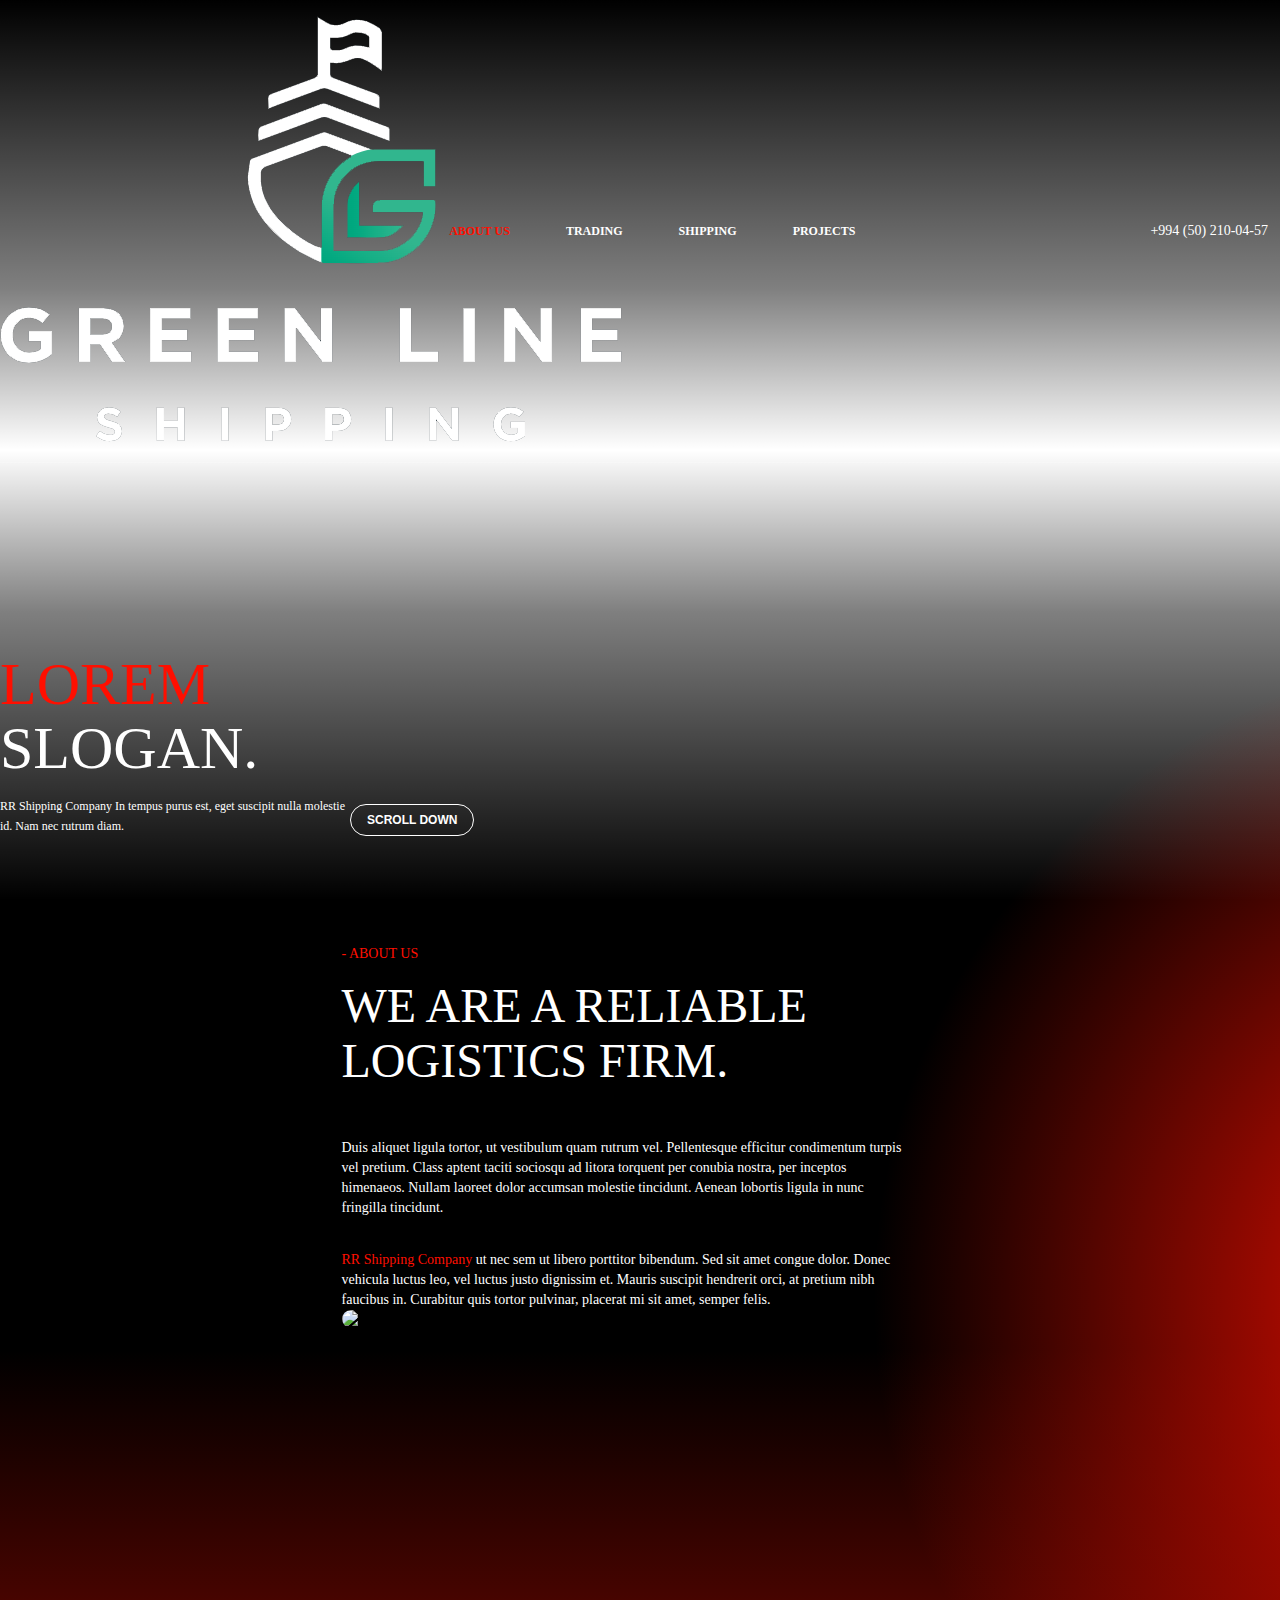
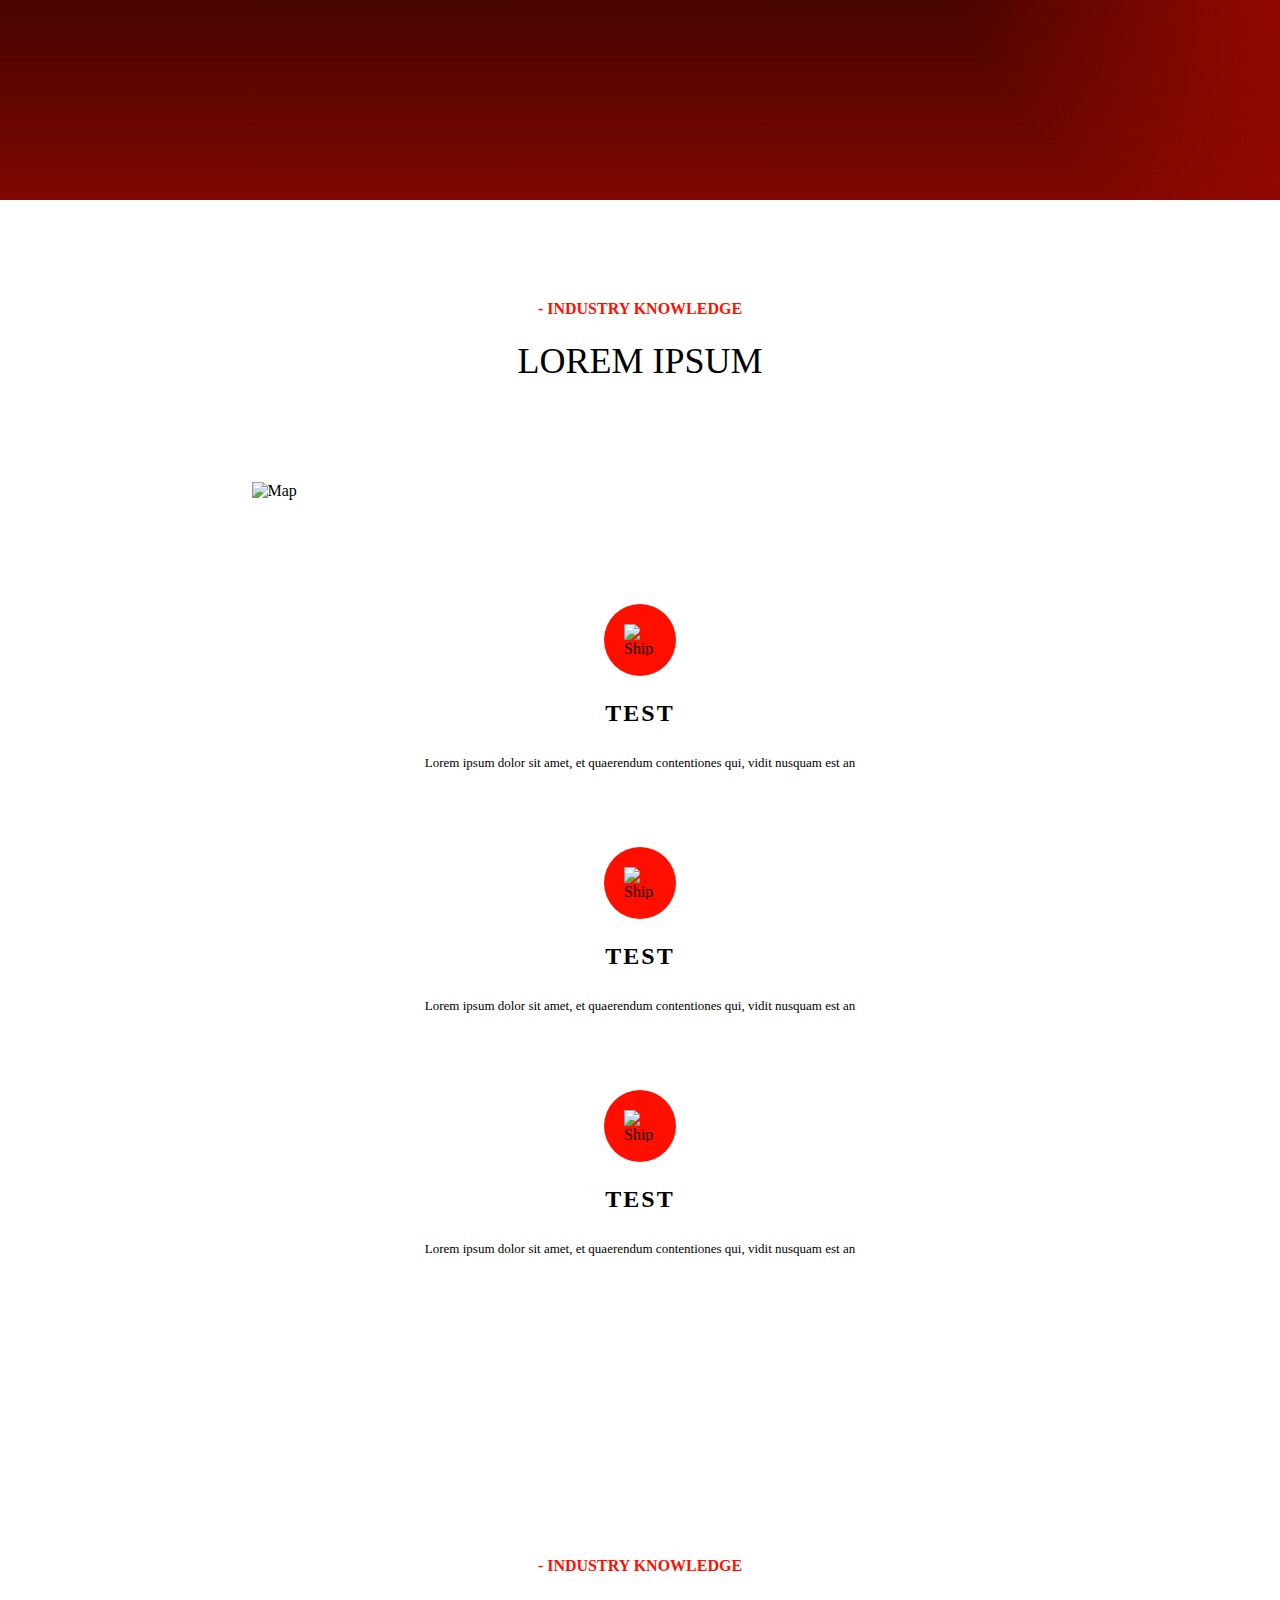
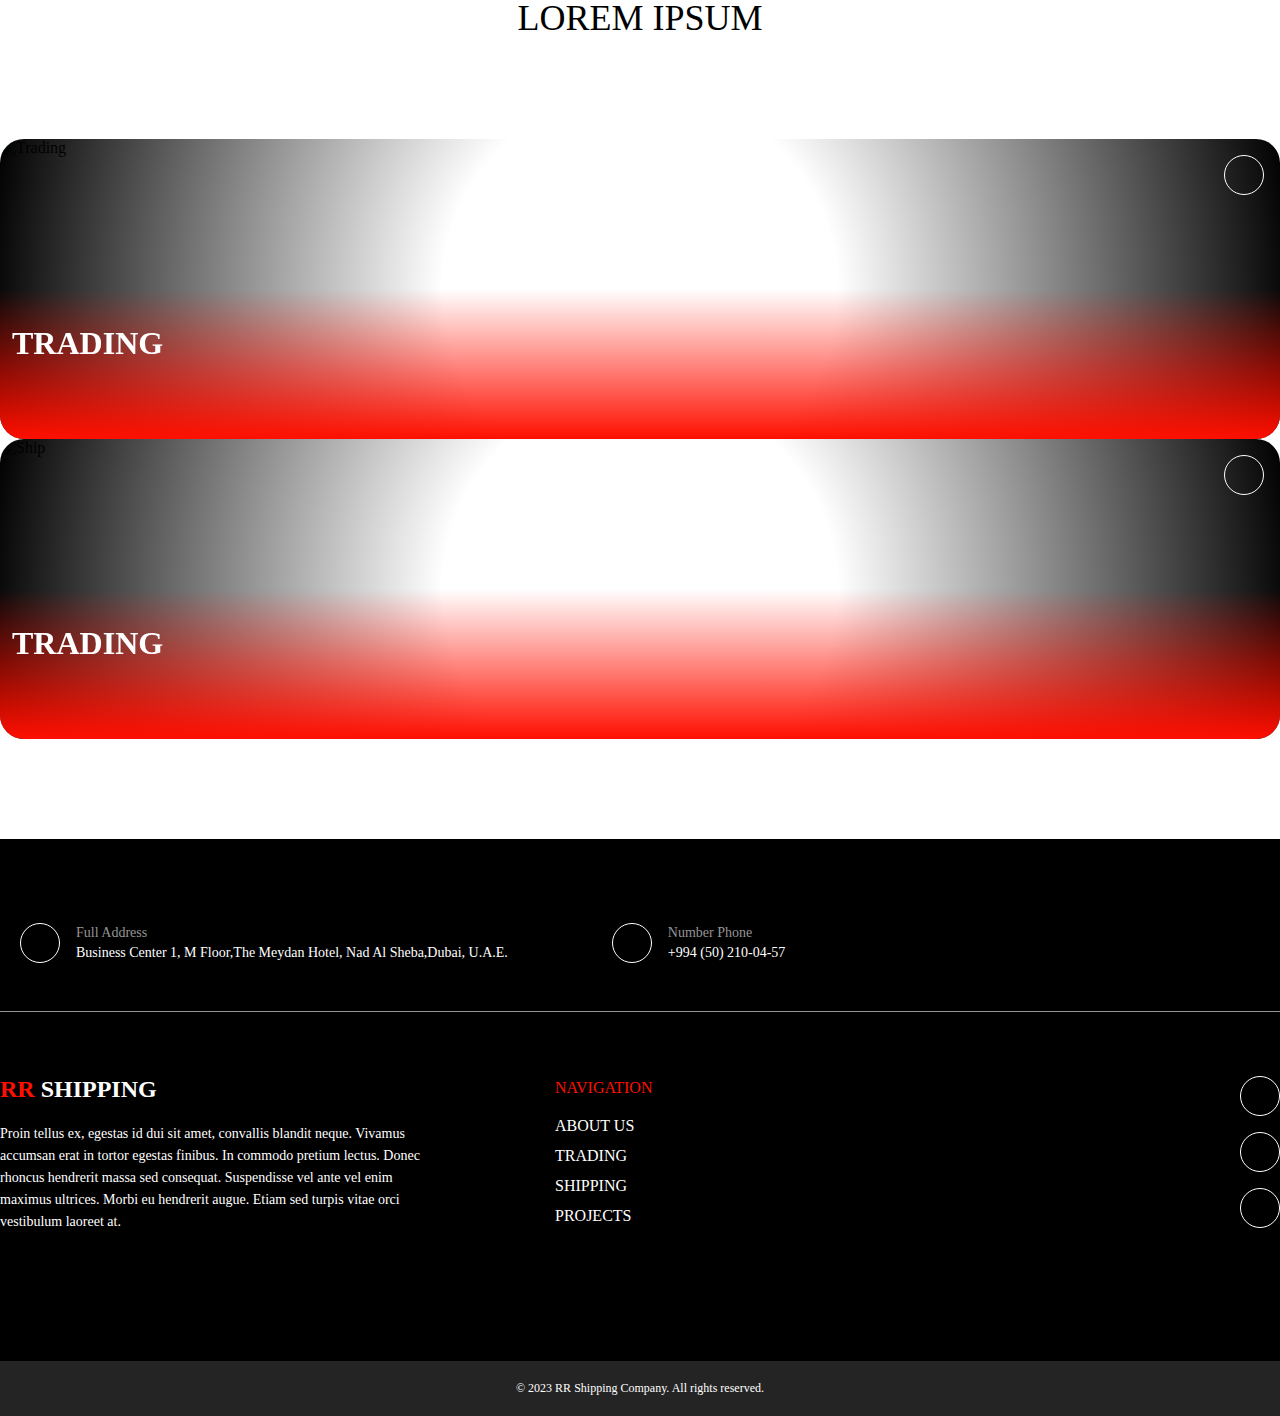
==== commit cc23319c: "uploaded to server version" ====
--- a/index.html
+++ b/index.html
@@ -43,7 +43,7 @@
                                 </ul>
                             </div>
                             <div class="navbar__phone">
-                                <a href="tel:+971-00-1234567" class="navbar__phone--link">+971-00-1234567</a>
+                                <a href="tel:+994502100457" class="navbar__phone--link">+994 (50) 210-04-57</a>
                             </div>
                         </div>
                     </div>
@@ -250,7 +250,7 @@
                                 Full Address
                             </h1>
                             <p class="footer__contact-block-info--description">
-                                66 Al Marsa St, Dubai, United Arab Emirates
+                                Business Center 1, M Floor,The Meydan Hotel, Nad Al Sheba,Dubai, U.A.E.
                             </p>
                         </div>
                     </a>
@@ -263,7 +263,7 @@
                                 Number Phone
                             </h1>
                             <p class="footer__contact-block-info--description">
-                                (603) 555-0123 (603) 555-0234
+                                +994 (50) 210-04-57
                             </p>
                         </div>
                     </a>
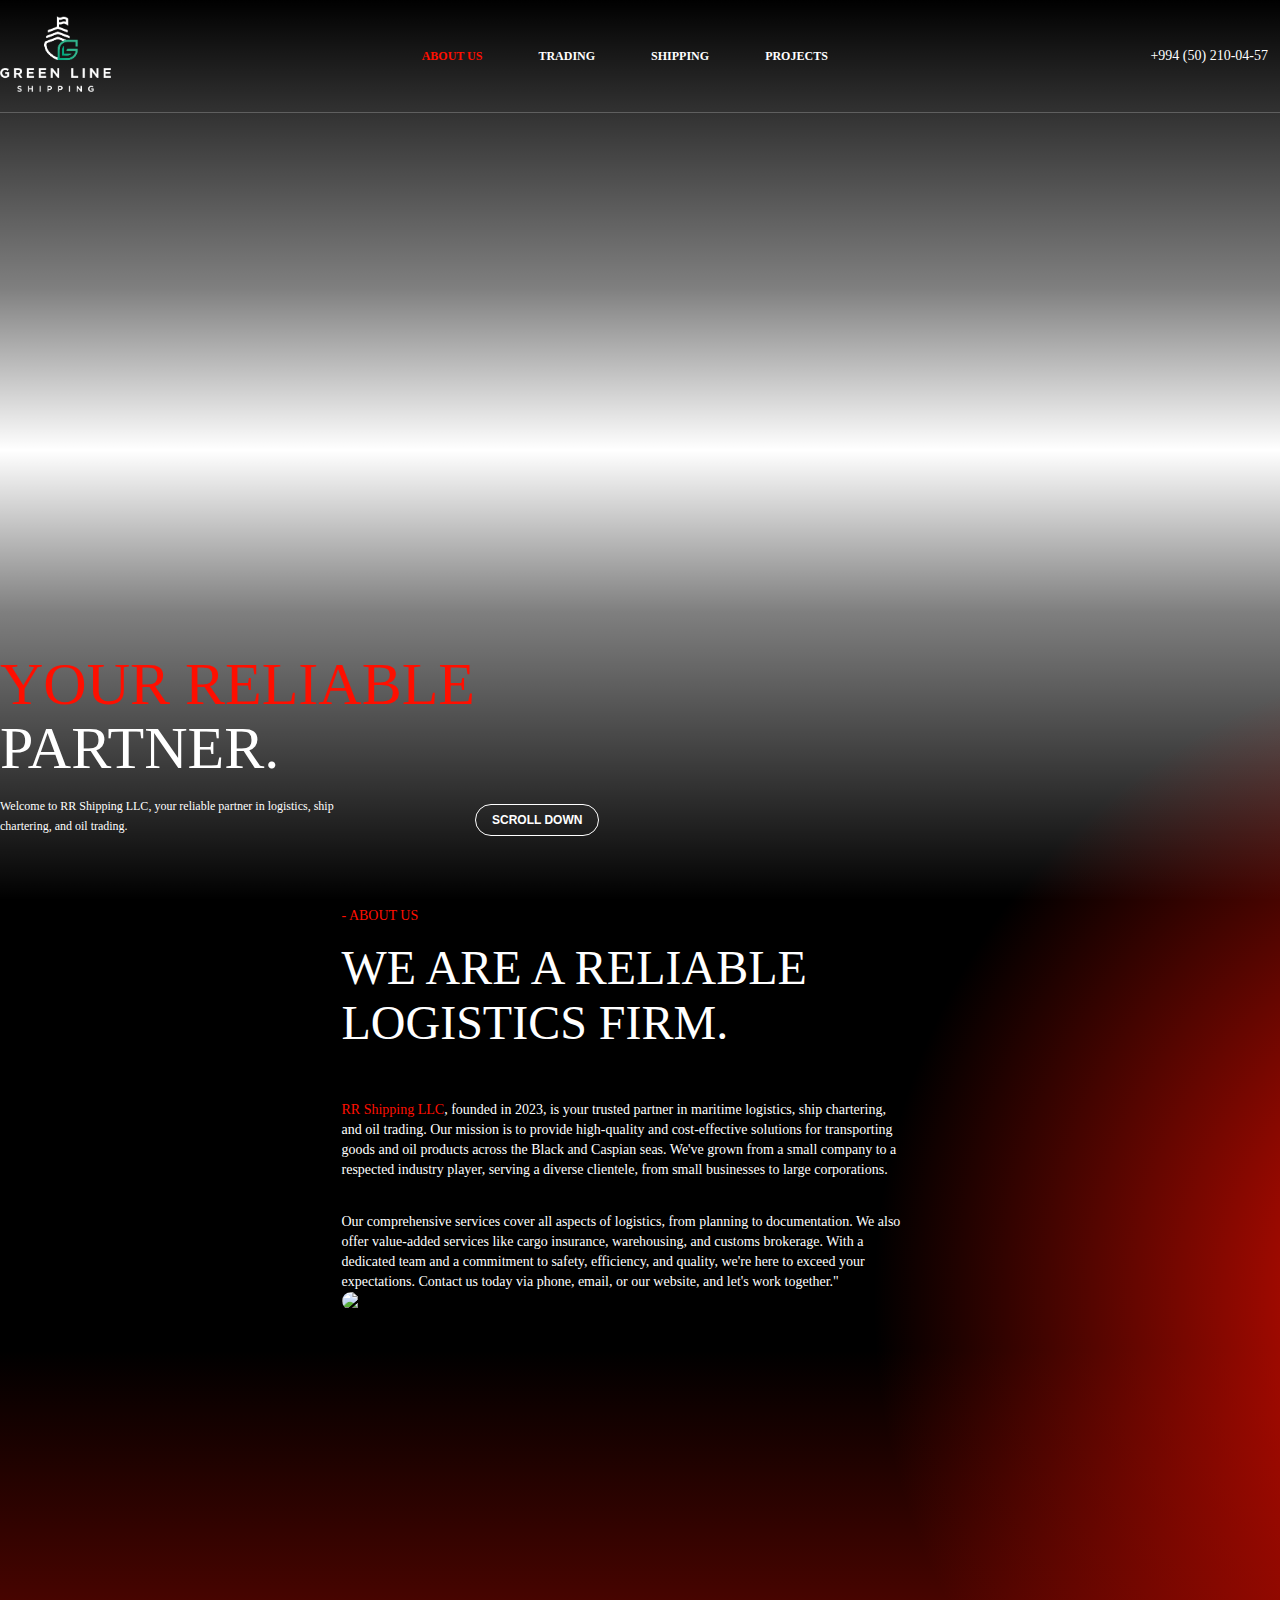
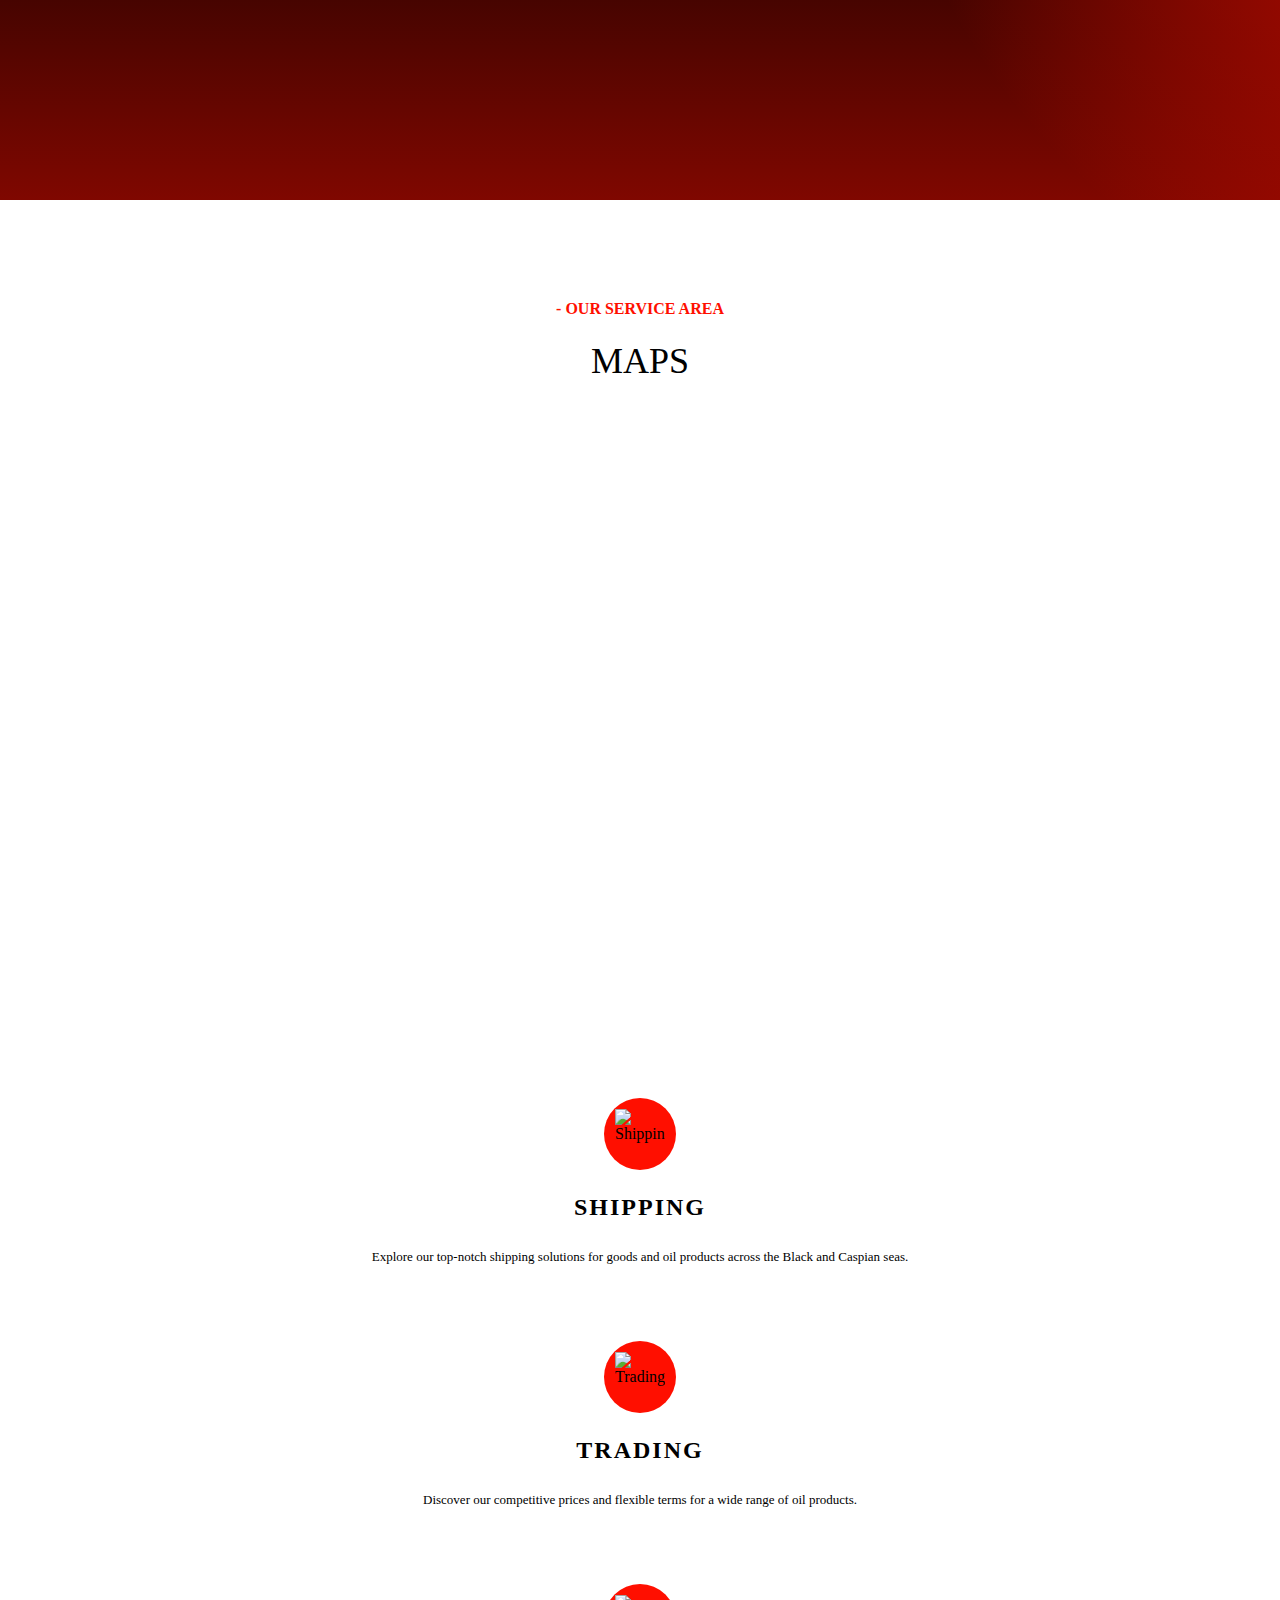
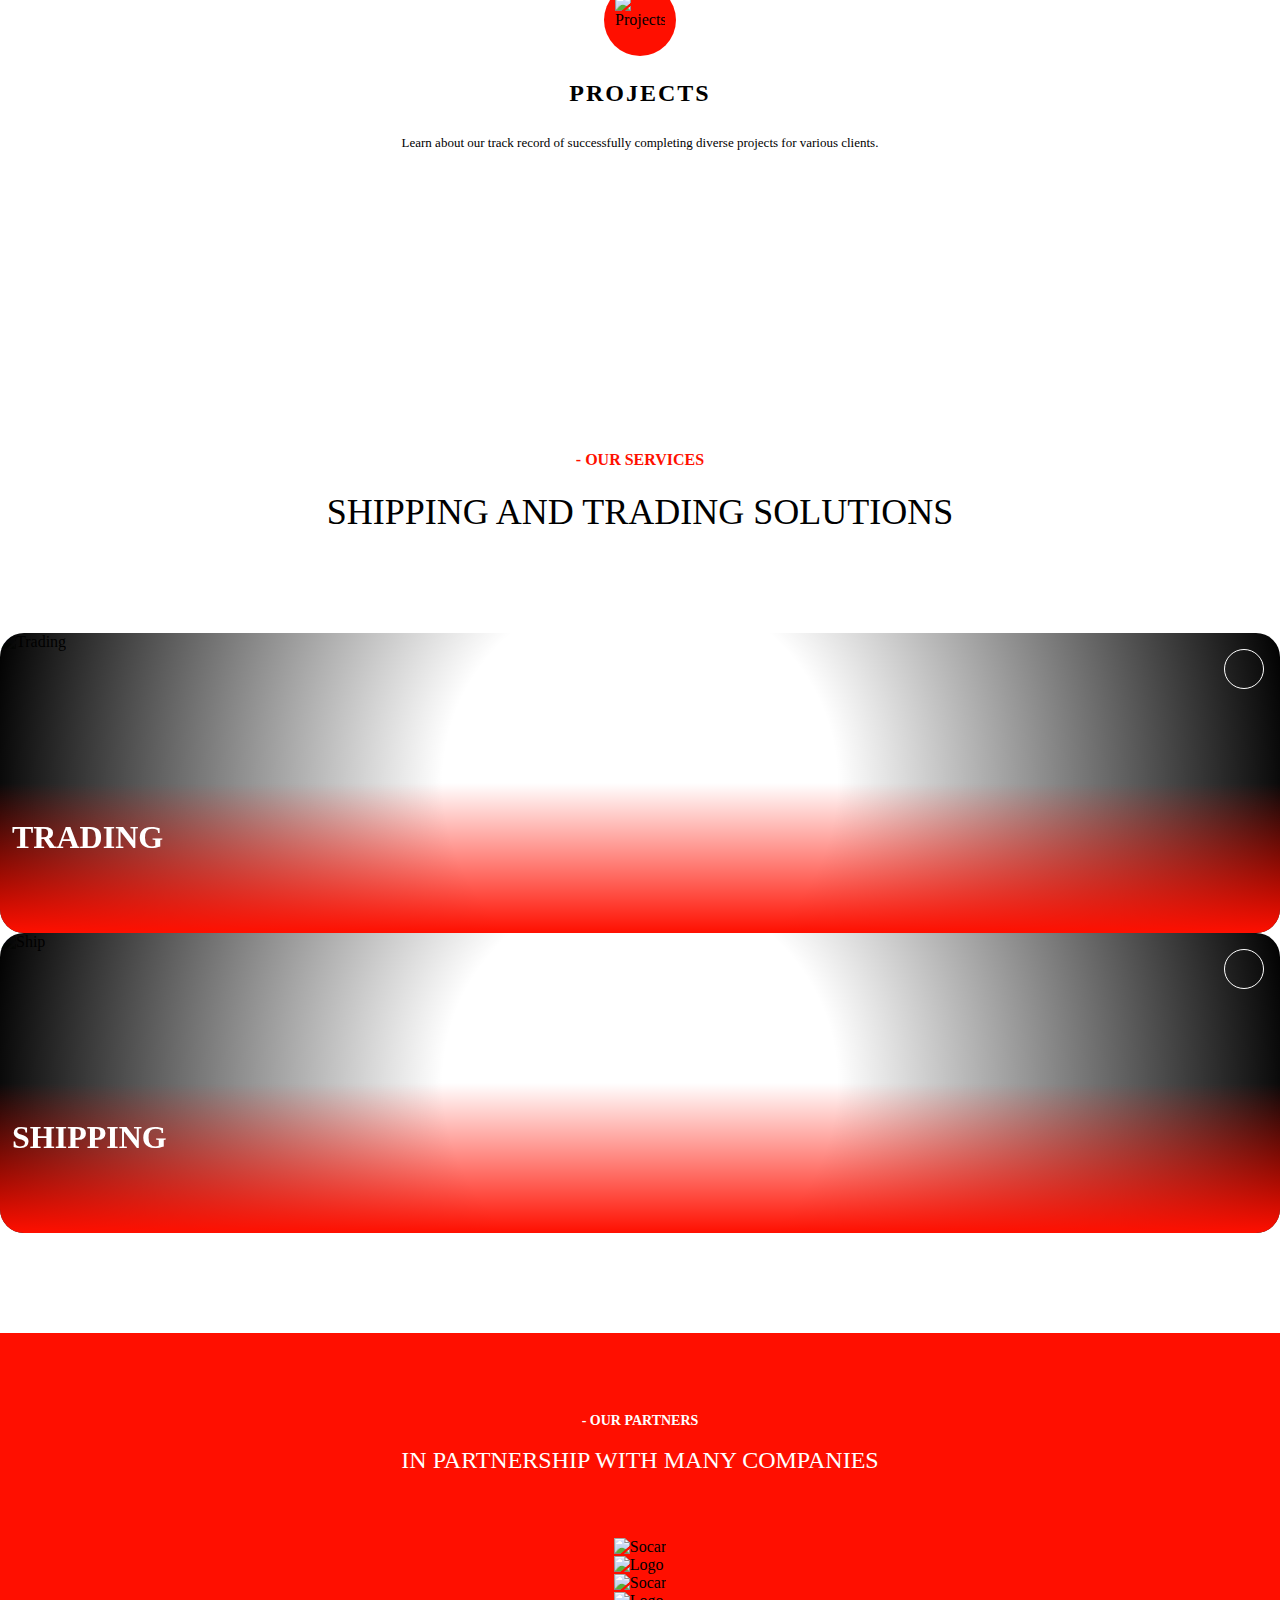
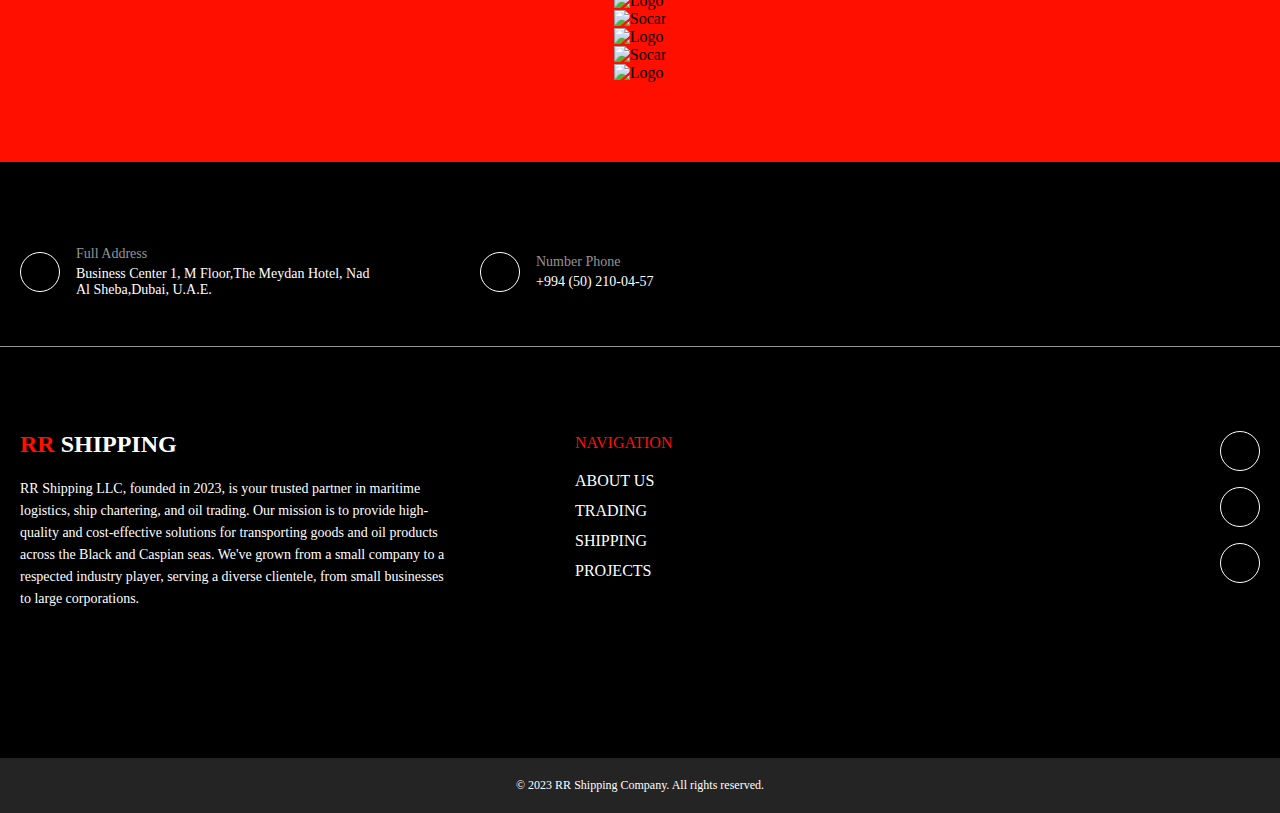
==== commit 7bcdeb45: "mobile bugs fix(unfinished)" ====
--- a/index.html
+++ b/index.html
@@ -4,7 +4,7 @@
 <head>
     <meta charset="UTF-8">
     <meta name="viewport" content="width=device-width, initial-scale=1.0">
-    <title>RRShipping Global - Main</title>
+    <title>RRShipping Global - About Us</title>
     <link rel="shortcut icon" href="assets/content/img/logo/favicon.ico" type="image/x-icon">
     <link rel="stylesheet" href="assets/css/style.css">
 </head>
@@ -54,13 +54,13 @@
                             <div class="description-block-main__text-block">
                                 <div class="description-block-main__overlay--triangle"></div>
                                 <div class="description-block-main__heading">
-                                    <h1 class="description-block-main__heading--title">Lorem</h1>
-                                    <h1 class="description-block-main__heading--title">Slogan.</h1>
+                                    <h1 class="description-block-main__heading--title">Your Reliable</h1>
+                                    <h1 class="description-block-main__heading--title">Partner.</h1>
                                 </div>
                                 <div class="description-block-main__body">
                                     <p class="description-block-main__body--description">
-                                        <strong>RR Shipping Company</strong> In tempus purus est, eget
-                                        suscipit nulla molestie id. Nam nec rutrum diam.
+                                        Welcome to <strong>RR Shipping LLC</strong>, your reliable partner
+                                        in logistics, ship chartering, and oil trading.
                                     </p>
                                 </div>
                             </div>
@@ -81,7 +81,7 @@
             <div class="content-block-secondary">
                 <div class="description-block-secondary">
                     <div class="description-block-secondary__overlay--triangle"></div>
-                    <div class="container d-flex flex-row justify-content-between align-items-end">
+                    <div class="container d-flex flex-row justify-content-between align-items-center">
                         <div class="description-block-secondary__text-block">
                             <div class="description-block-secondary__heading">
                                 <h1 class="description-block-secondary__heading--title">
@@ -93,17 +93,22 @@
                             </div>
                             <div class="description-block-secondary__body">
                                 <p class="description-block-secondary__body--description">
-                                    Duis aliquet ligula tortor, ut vestibulum quam rutrum vel.
-                                    Pellentesque efficitur condimentum turpis vel pretium. Class aptent taciti sociosqu
-                                    ad litora torquent per conubia nostra, per inceptos himenaeos. Nullam laoreet dolor
-                                    accumsan molestie tincidunt. Aenean lobortis ligula in nunc fringilla tincidunt.
+                                    <strong>RR Shipping LLC</strong>, founded in 2023, is your trusted partner
+                                    in maritime logistics, ship chartering, and oil trading.
+                                    Our mission is to provide high-quality and cost-effective solutions
+                                    for transporting goods and oil products across the Black and
+                                    Caspian seas. We've grown from a small company to a respected
+                                    industry player, serving a diverse clientele, from small businesses
+                                    to large corporations.
                                 </p>
                                 <p class="description-block-secondary__body--description">
-                                    <strong>RR Shipping Company</strong>
-                                    ut nec sem ut libero porttitor bibendum. Sed sit amet congue
-                                    dolor. Donec vehicula luctus leo, vel luctus justo dignissim et. Mauris suscipit
-                                    hendrerit orci, at pretium nibh faucibus in. Curabitur quis tortor pulvinar,
-                                    placerat mi sit amet, semper felis.
+                                    Our comprehensive services cover all aspects of logistics,
+                                    from planning to documentation. We also offer value-added services
+                                    like cargo insurance, warehousing, and customs brokerage.
+                                    With a dedicated team and a commitment to safety, efficiency,
+                                    and quality, we're here to exceed your expectations.
+                                    Contact us today via phone, email, or our website,
+                                    and let's work together."
                                 </p>
                             </div>
                         </div>
@@ -119,25 +124,23 @@
         <div class="container">
             <section class="section">
                 <div class="section__heading">
-                    <h1 class="section__heading--category">- Industry Knowledge</h1>
-                    <p class="section__heading--title">Lorem ipsum</p>
-                </div>
-                <div class="section__image">
-                    <img class="section__image--img" src="assets/content/img/map1.png" alt="Map">
-                </div>
+                    <h1 class="section__heading--category">- Our Service Area</h1>
+                    <p class="section__heading--title">Maps</p>
+                </div>
+                <div id="world_map"></div>
                 <div class="services">
                     <div class="row">
                         <div class="col-md-4 p-2">
                             <div class="services__block">
                                 <div class="services__icon-block">
                                     <div class="services__icon-block--circle"></div>
-                                    <img class="services__icon-block--img" src="assets/content/img/icon/ship.svg" alt="Ship">
+                                    <img class="services__icon-block--img" src="assets/content/img/icon/ship.svg" alt="Shipping">
                                 </div>
                                 <div class="services__heading-block">
-                                    <a href="#" class="services__heading-block--title">Test</a>
+                                    <a href="shipping.html" class="services__heading-block--title">Shipping</a>
                                     <p class="services__heading-block--description">
-                                        Lorem ipsum dolor sit amet, et quaerendum
-                                        contentiones qui, vidit nusquam est an
+                                        Explore our top-notch shipping solutions for goods and
+                                        oil products across the Black and Caspian seas.
                                     </p>
                                 </div>
                             </div>
@@ -146,13 +149,13 @@
                             <div class="services__block">
                                 <div class="services__icon-block">
                                     <div class="services__icon-block--circle"></div>
-                                    <img class="services__icon-block--img" src="assets/content/img/icon/ship.svg" alt="Ship">
+                                    <img class="services__icon-block--img" src="assets/content/img/icon/trading.svg" alt="Trading">
                                 </div>
                                 <div class="services__heading-block">
-                                    <a href="#" class="services__heading-block--title">Test</a>
+                                    <a href="trading.html" class="services__heading-block--title">Trading</a>
                                     <p class="services__heading-block--description">
-                                        Lorem ipsum dolor sit amet, et quaerendum
-                                        contentiones qui, vidit nusquam est an
+                                        Discover our competitive prices and flexible
+                                        terms for a wide range of oil products.
                                     </p>
                                 </div>
                             </div>
@@ -161,13 +164,13 @@
                             <div class="services__block">
                                 <div class="services__icon-block">
                                     <div class="services__icon-block--circle"></div>
-                                    <img class="services__icon-block--img" src="assets/content/img/icon/ship.svg" alt="Ship">
+                                    <img class="services__icon-block--img" src="assets/content/img/icon/projects.svg" alt="Projects">
                                 </div>
                                 <div class="services__heading-block">
-                                    <a href="#" class="services__heading-block--title">Test</a>
+                                    <a href="projects.html" class="services__heading-block--title">Projects</a>
                                     <p class="services__heading-block--description">
-                                        Lorem ipsum dolor sit amet, et quaerendum
-                                        contentiones qui, vidit nusquam est an
+                                        Learn about our track record of successfully
+                                        completing diverse projects for various clients.
                                     </p>
                                 </div>
                             </div>
@@ -175,10 +178,10 @@
                     </div>
                 </div>
             </section>
-            <section class="section">
+            <section class="section pt-0">
                 <div class="section__heading">
-                    <h1 class="section__heading--category">- Industry Knowledge</h1>
-                    <p class="section__heading--title">Lorem ipsum</p>
+                    <h1 class="section__heading--category">- Our Services</h1>
+                    <p class="section__heading--title">Shipping and Trading Solutions</p>
                 </div>
                 <div class="components">
                     <div class="row">
@@ -199,10 +202,9 @@
                                         Trading
                                     </h1>
                                     <p class="components-block__body--description">
-                                        Lorem ipsum dolor sit amet consectetur
-                                        adipisicing elit. Inventore, eos vel minus iste voluptas eaque quasi
-                                        temporibus, odio natus delectus error laudantium
-                                        soluta saepe voluptatum sint. Debitis, aliquam!
+                                        Explore competitive pricing and flexible terms for a
+                                        variety of high-quality oil products, backed by
+                                        strong regional partnerships with major producers and refineries.
                                     </p>
                                 </div>
                             </div>
@@ -215,19 +217,18 @@
                                     <img src="assets/content/img/ship2.jpg" alt="Ship">
                                 </div>
                                 <div class="components-block__head">
-                                    <a href="trading.html" class="components-block__head--link">
+                                    <a href="shipping.html" class="components-block__head--link">
                                         <i class="fa-solid fa-arrow-right"></i>
                                     </a>
                                 </div>
                                 <div class="components-block__body">
                                     <h1 class="components-block__body--title">
-                                        Trading
+                                        Shipping
                                     </h1>
                                     <p class="components-block__body--description">
-                                        Lorem ipsum dolor sit amet consectetur
-                                        adipisicing elit. Inventore, eos vel minus iste voluptas eaque quasi
-                                        temporibus, odio natus delectus error laudantium
-                                        soluta saepe voluptatum sint. Debitis, aliquam!
+                                        Discover reliable shipping tailored to your needs,
+                                        ensuring safe and smooth cargo transportation across the
+                                        Black and Caspian seas.
                                     </p>
                                 </div>
                             </div>
@@ -238,10 +239,43 @@
         </div>
     </main>
     <footer class="footer">
+        <section class="footer__section">
+            <div class="footer__section-heading">
+                <h1 class="footer__section-heading--category">- Our Partners</h1>
+                <p class="footer__section-heading--title">In Partnership with Many Companies</p>
+            </div>
+            <div class="footer__section-overlay--triangle"></div>
+            <div class="owl-carousel" id="owl-carousel-partners">
+                <div class="item">
+                    <img src="assets/content/img/partners/socar.png" alt="Socar">
+                </div>
+                <div class="item">
+                    <img src="assets/content/img/partners/logo.png" alt="Logo">
+                </div>
+                <div class="item">
+                    <img src="assets/content/img/partners/socar.png" alt="Socar">
+                </div>
+                <div class="item">
+                    <img src="assets/content/img/partners/logo.png" alt="Logo">
+                </div>
+                <div class="item">
+                    <img src="assets/content/img/partners/socar.png" alt="Socar">
+                </div>
+                <div class="item">
+                    <img src="assets/content/img/partners/logo.png" alt="Logo">
+                </div>
+                <div class="item">
+                    <img src="assets/content/img/partners/socar.png" alt="Socar">
+                </div>
+                <div class="item">
+                    <img src="assets/content/img/partners/logo.png" alt="Logo">
+                </div>
+            </div>
+        </section>
         <div class="container">
             <div class="footer__content">
                 <div class="footer__contact">
-                    <a href="#" class="footer__contact-block">
+                    <a href="https://maps.app.goo.gl/toYM1UgPT7K5RdYU9" target="_blank" class="footer__contact-block">
                         <div class="footer__contact-block-icon">
                             <i class="fas fa-map-marker-alt"></i>
                         </div>
@@ -254,7 +288,7 @@
                             </p>
                         </div>
                     </a>
-                    <a href="#" class="footer__contact-block">
+                    <a href="tel:+994502100457" class="footer__contact-block">
                         <div class="footer__contact-block-icon">
                             <i class="fa-solid fa-phone"></i>
                         </div>
@@ -274,10 +308,13 @@
                             <strong>RR</strong> Shipping
                         </h1>
                         <p class="footer__nav-about--description">
-                            Proin tellus ex, egestas id dui sit amet, convallis blandit neque. Vivamus accumsan erat in
-                            tortor egestas finibus. In commodo pretium lectus. Donec rhoncus hendrerit massa sed
-                            consequat. Suspendisse vel ante vel enim maximus ultrices. Morbi eu hendrerit augue. Etiam
-                            sed turpis vitae orci vestibulum laoreet at.
+                            RR Shipping LLC, founded in 2023, is your trusted partner in
+                            maritime logistics, ship chartering, and oil trading.
+                            Our mission is to provide high-quality and cost-effective solutions
+                            for transporting goods and oil products across the
+                            Black and Caspian seas. We've grown from a small company to
+                            a respected industry player, serving a diverse clientele, from small
+                            businesses to large corporations.
                         </p>
                     </div>
                     <div class="footer__nav-navigation">
@@ -285,16 +322,16 @@
                             <h1 class="footer__nav-navigation--title">Navigation</h1>
                             <ul class="footer__nav-menu">
                                 <li class="footer__nav-menu--item">
-                                    <a href="#" class="footer__nav-menu--link">About Us</a>
+                                    <a href="index.html" class="footer__nav-menu--link">About Us</a>
                                 </li>
                                 <li class="footer__nav-menu--item">
-                                    <a href="#" class="footer__nav-menu--link">Trading</a>
+                                    <a href="trading.html" class="footer__nav-menu--link">Trading</a>
                                 </li>
                                 <li class="footer__nav-menu--item">
-                                    <a href="#" class="footer__nav-menu--link">Shipping</a>
+                                    <a href="shipping.html" class="footer__nav-menu--link">Shipping</a>
                                 </li>
                                 <li class="footer__nav-menu--item">
-                                    <a href="#" class="footer__nav-menu--link">Projects</a>
+                                    <a href="projects.html" class="footer__nav-menu--link">Projects</a>
                                 </li>
                             </ul>
                         </div>
@@ -326,6 +363,9 @@
         </div>
     </footer>
     <script src="assets/js/jquery.min.js"></script>
+    <script src="assets/plugins/jvectormap/js/jquery.min.js"></script>
+    <script src="assets/plugins/jvectormap/js/jquery-jvectormap-2.0.3.min.js"></script>
+    <script src="assets/plugins/jvectormap/js/jquery-jvectormap-world-mill-en.js"></script>
     <script src="assets/js/anime.min.js"></script>
     <script src="assets/js/fa.min.js"></script>
     <script src="assets/js/owl.carousel.min.js"></script>
--- a/assets/css/style.css
+++ b/assets/css/style.css
@@ -3,6 +3,7 @@
 @import "../css/bootstrap-grid.min.css";
 @import "../css/owl.carousel.min.css";
 @import "../css/owl.theme.default.min.css";
+@import "../plugins/jvectormap/css/jquery-jvectormap.min.css";
 *,
 *::before,
 *::after {
@@ -12,6 +13,21 @@
           box-sizing: border-box;
 }
 
+*::-webkit-media-controls-panel {
+  display: none !important;
+  -webkit-appearance: none;
+}
+
+*::-webkit-media-controls-play-button {
+  display: none !important;
+  -webkit-appearance: none;
+}
+
+*::-webkit-media-controls-start-playback-button {
+  display: none !important;
+  -webkit-appearance: none;
+}
+
 html {
   scroll-behavior: smooth;
 }
@@ -52,6 +68,49 @@
 #owl-carousel-partners .owl-stage .owl-item img {
   width: 100%;
   height: 100%;
+}
+
+#world_map {
+  width: 100%;
+  height: 512px;
+}
+
+.jvectormap-zoomout {
+  top: 40px;
+}
+
+.jvectormap-zoomin,
+.jvectormap-zoomout {
+  display: -webkit-box;
+  display: -ms-flexbox;
+  display: flex;
+  -webkit-box-orient: vertical;
+  -webkit-box-direction: normal;
+      -ms-flex-direction: column;
+          flex-direction: column;
+  -webkit-box-pack: center;
+      -ms-flex-pack: center;
+          justify-content: center;
+  -webkit-box-align: center;
+      -ms-flex-align: center;
+          align-items: center;
+  background-color: transparent;
+  border: 1px solid #000000;
+  border-radius: 50%;
+  font-size: 32px;
+  font-weight: 500;
+  color: #000000;
+  padding: 8px;
+  cursor: pointer;
+  margin: 12px;
+  -webkit-transition: background-color 128ms linear, color 128ms linear;
+  transition: background-color 128ms linear, color 128ms linear;
+}
+
+.jvectormap-zoomin:hover,
+.jvectormap-zoomout:hover {
+  background-color: #ff0f00;
+  color: #ffffff;
 }
 
 .header {
@@ -249,12 +308,14 @@
   border-bottom: 1px solid rgba(255, 255, 255, 0.22);
 }
 .navbar__logo {
-  width: 166px;
-  height: auto;
-}
-.navbar__logoa > img {
-  width: 100%;
-  height: auto;
+  width: 111px;
+  height: auto;
+}
+.navbar__logo > a > img {
+  width: 100%;
+  height: 100%;
+  -o-object-fit: contain;
+     object-fit: contain;
 }
 .navbar__list {
   display: -webkit-box;
@@ -495,8 +556,8 @@
   margin-bottom: 32px;
 }
 .description-block-secondary__img {
-  width: 100%;
-  height: 444px;
+  max-width: 450px;
+  height: 500px;
 }
 .description-block-secondary__img img {
   width: 100%;
@@ -700,6 +761,7 @@
 }
 .section__heading--category {
   text-transform: uppercase;
+  text-align: center;
   font-size: 16px;
   font-weight: 600;
   color: #ff0f00;
@@ -707,19 +769,10 @@
 }
 .section__heading--title {
   font-family: "Helvetica Neue";
+  text-align: center;
   text-transform: uppercase;
   font-size: 36px;
   color: #000000;
-}
-.section__image {
-  width: 777px;
-  height: 100%;
-}
-.section__image--img {
-  width: 100%;
-  height: 100%;
-  -o-object-fit: contain;
-     object-fit: contain;
 }
 
 .services {
@@ -781,8 +834,8 @@
 }
 .services__icon-block--img {
   position: absolute;
-  width: 32px;
-  height: 32px;
+  width: 50px;
+  height: 50px;
 }
 .services__heading-block {
   display: -webkit-box;
@@ -1632,6 +1685,7 @@
   margin-bottom: 4px;
 }
 .footer__contact-block-info--description {
+  max-width: 300px;
   font-size: 14px;
   color: #ffffff;
 }
@@ -1649,6 +1703,7 @@
   -webkit-box-align: start;
       -ms-flex-align: start;
           align-items: flex-start;
+  padding: 20px;
 }
 .footer__nav-about {
   width: 100%;
@@ -1804,8 +1859,11 @@
 }
 
 @media screen and (max-width: 992px) {
+  .section__heading--category {
+    font-size: 18px;
+  }
   .description-block-main__overlay--triangle {
-    left: -160px;
+    display: none;
   }
   .navbar__content {
     -webkit-box-orient: vertical;
@@ -1844,6 +1902,9 @@
   .section__image {
     width: 100%;
   }
+  .footer__contact-block:not(:last-of-type) {
+    margin: 0px;
+  }
   .footer__contact {
     -webkit-box-orient: vertical;
     -webkit-box-direction: normal;
@@ -1859,6 +1920,27 @@
   .footer__contact-block {
     width: 100%;
   }
+  .description-block-global__content {
+    display: none;
+  }
+  .description-block-global__heading--title-large {
+    font-size: 20px !important;
+  }
+  .footer__section-heading--title {
+    font-size: 14px;
+  }
+  .section__heading--title {
+    font-size: 32px !important;
+  }
+  .section__heading--category {
+    font-size: 16px !important;
+  }
+  .description-block-main__heading--title {
+    font-size: 50px;
+  }
+  .description-block-secondary__heading--title:nth-of-type(2) {
+    font-size: 50px;
+  }
 }
 @media screen and (max-width: 768px) {
   .description-block-main__overlay--triangle {
@@ -1874,30 +1956,60 @@
     font-size: 40px;
     line-height: 42px;
   }
+  .footer__contact-block {
+    margin-bottom: 16px !important;
+  }
+  .description-block-global__heading--title-large {
+    font-size: 32px;
+  }
 }
 @media screen and (max-width: 576px) {
   .navbar__list {
+    -webkit-box-orient: horizontal;
+    -webkit-box-direction: normal;
+        -ms-flex-direction: row;
+            flex-direction: row;
+    -ms-flex-wrap: wrap;
+        flex-wrap: wrap;
+  }
+  .navbar__item:not(:last-of-type) {
+    margin: 0px;
+  }
+  .footer__nav-about {
+    display: none;
+  }
+  .section {
+    padding: 64px 0px;
+  }
+  .section__heading--title {
+    font-size: 28px;
+  }
+  .section__heading--category {
+    font-size: 12px;
+  }
+  .section__heading {
+    margin-bottom: 64px;
+  }
+  .footer__contact-block {
     -webkit-box-orient: vertical;
     -webkit-box-direction: normal;
         -ms-flex-direction: column;
             flex-direction: column;
-  }
-  .navbar__item:not(:last-of-type) {
-    margin: 0px;
-  }
-  .footer__nav-about {
-    display: none;
-  }
-  .section {
-    padding: 64px 0px;
-  }
-  .section__heading--title {
-    font-size: 28px;
-  }
-  .section__heading--category {
-    font-size: 12px;
-  }
-  .section__heading {
-    margin-bottom: 64px;
+    -webkit-box-pack: start;
+        -ms-flex-pack: start;
+            justify-content: flex-start;
+    -webkit-box-align: start;
+        -ms-flex-align: start;
+            align-items: flex-start;
+    margin-bottom: 32px !important;
+  }
+  .footer__contact-block-icon {
+    margin-bottom: 16px;
+  }
+  .footer__nav-navigation {
+    padding: 0px 20px;
+  }
+  .footer__contact-block-info {
+    margin: 0;
   }
 }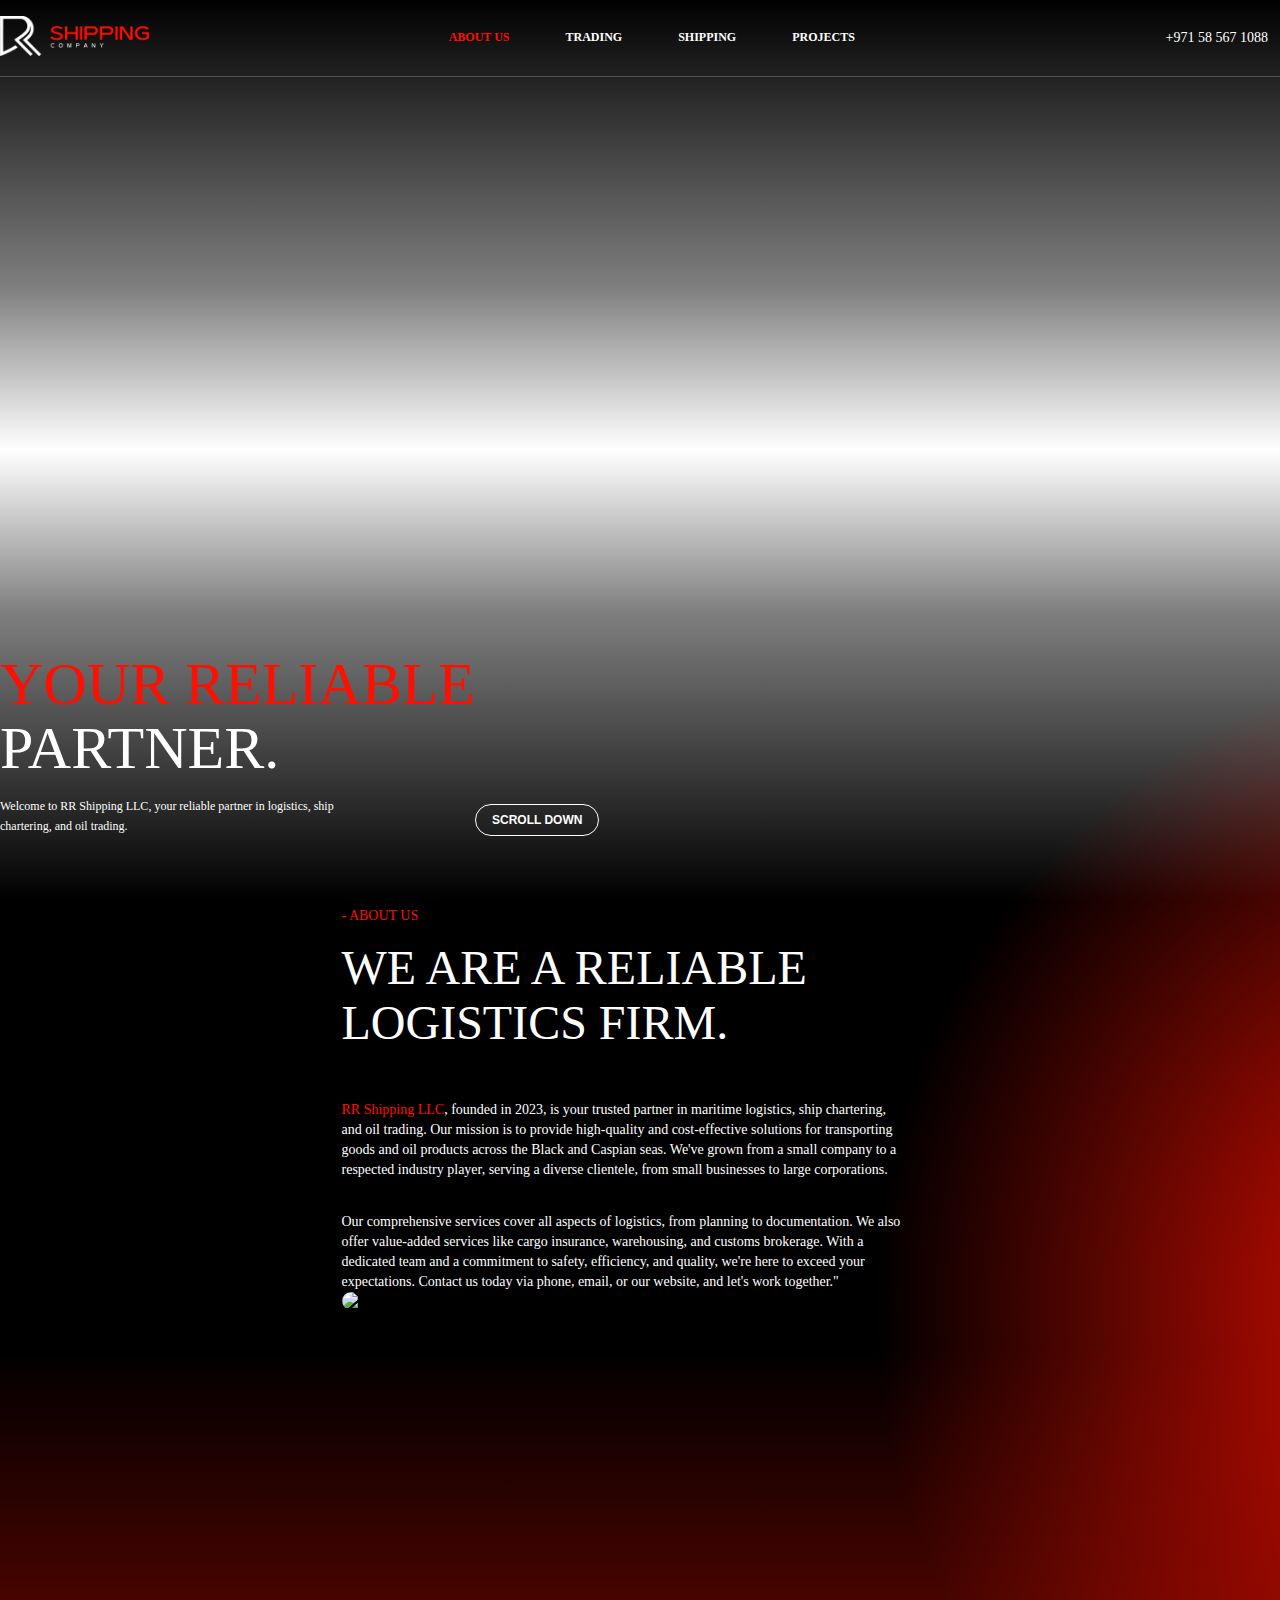
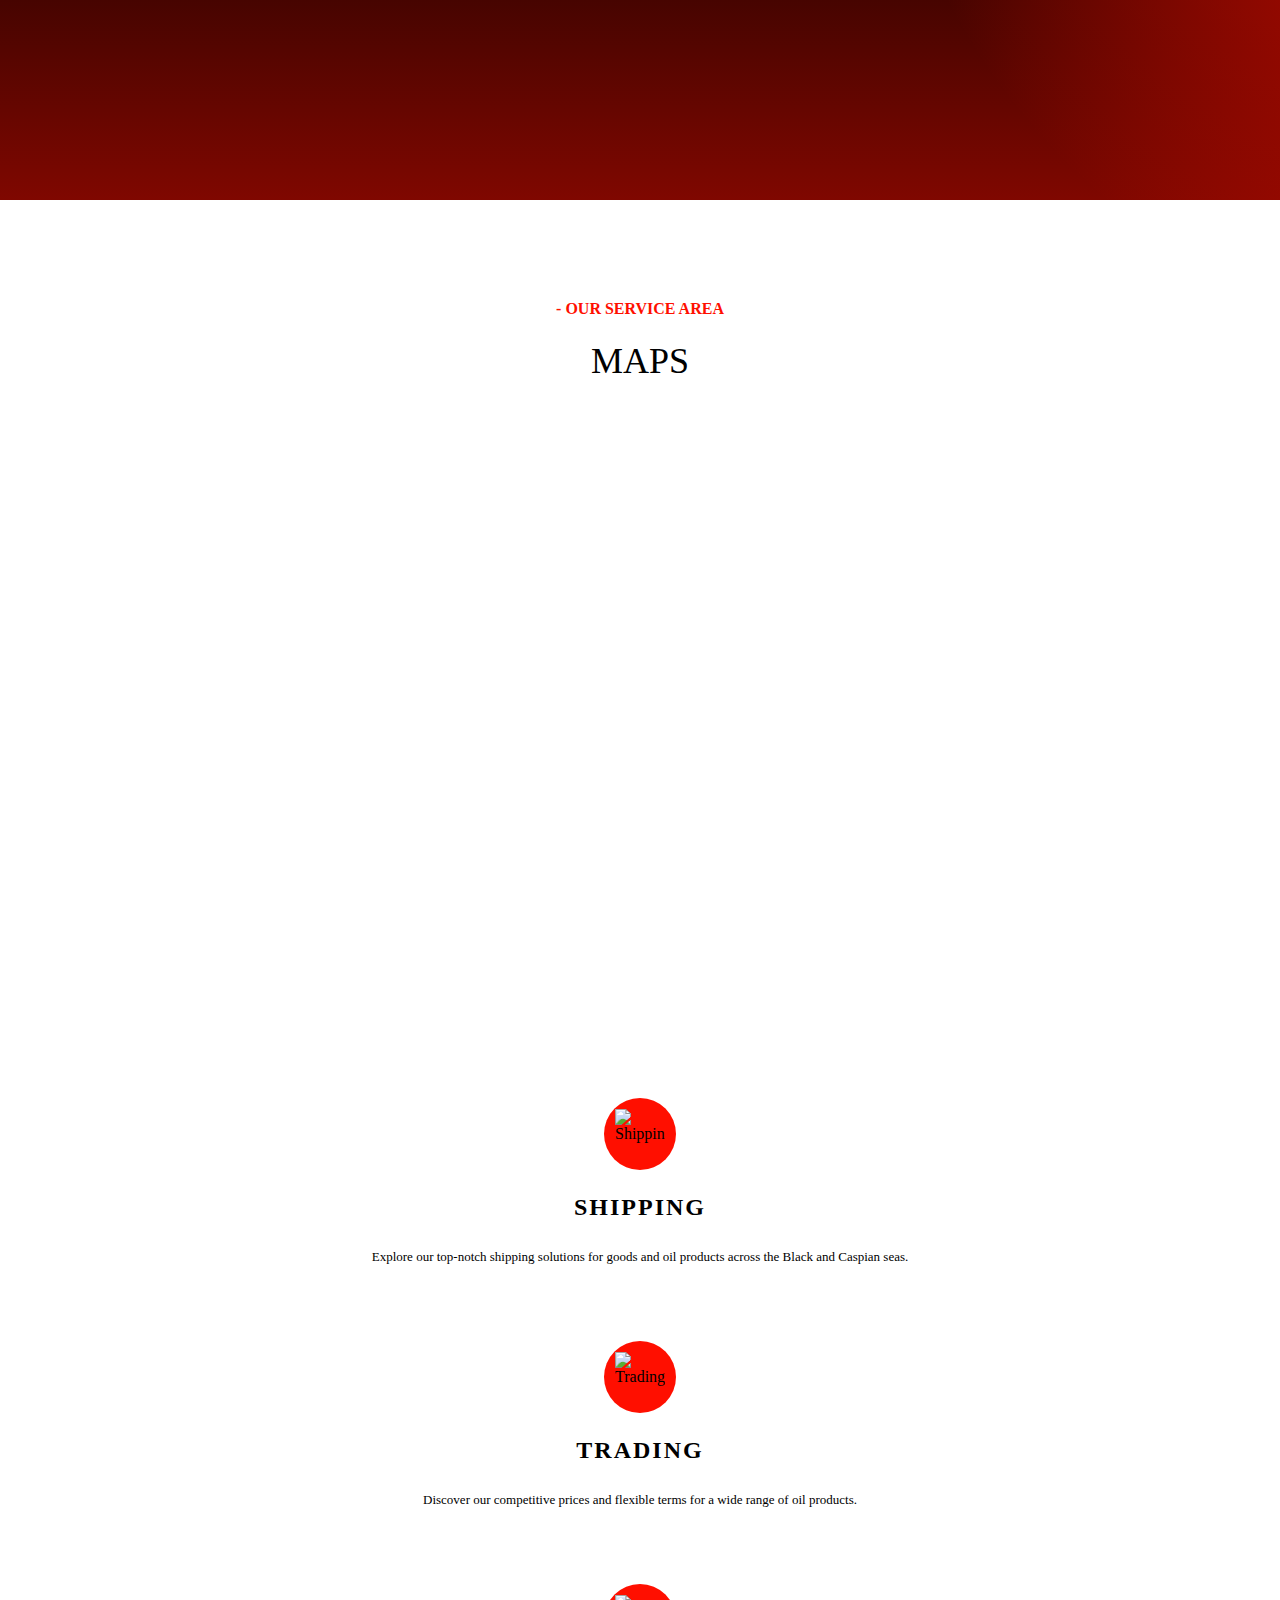
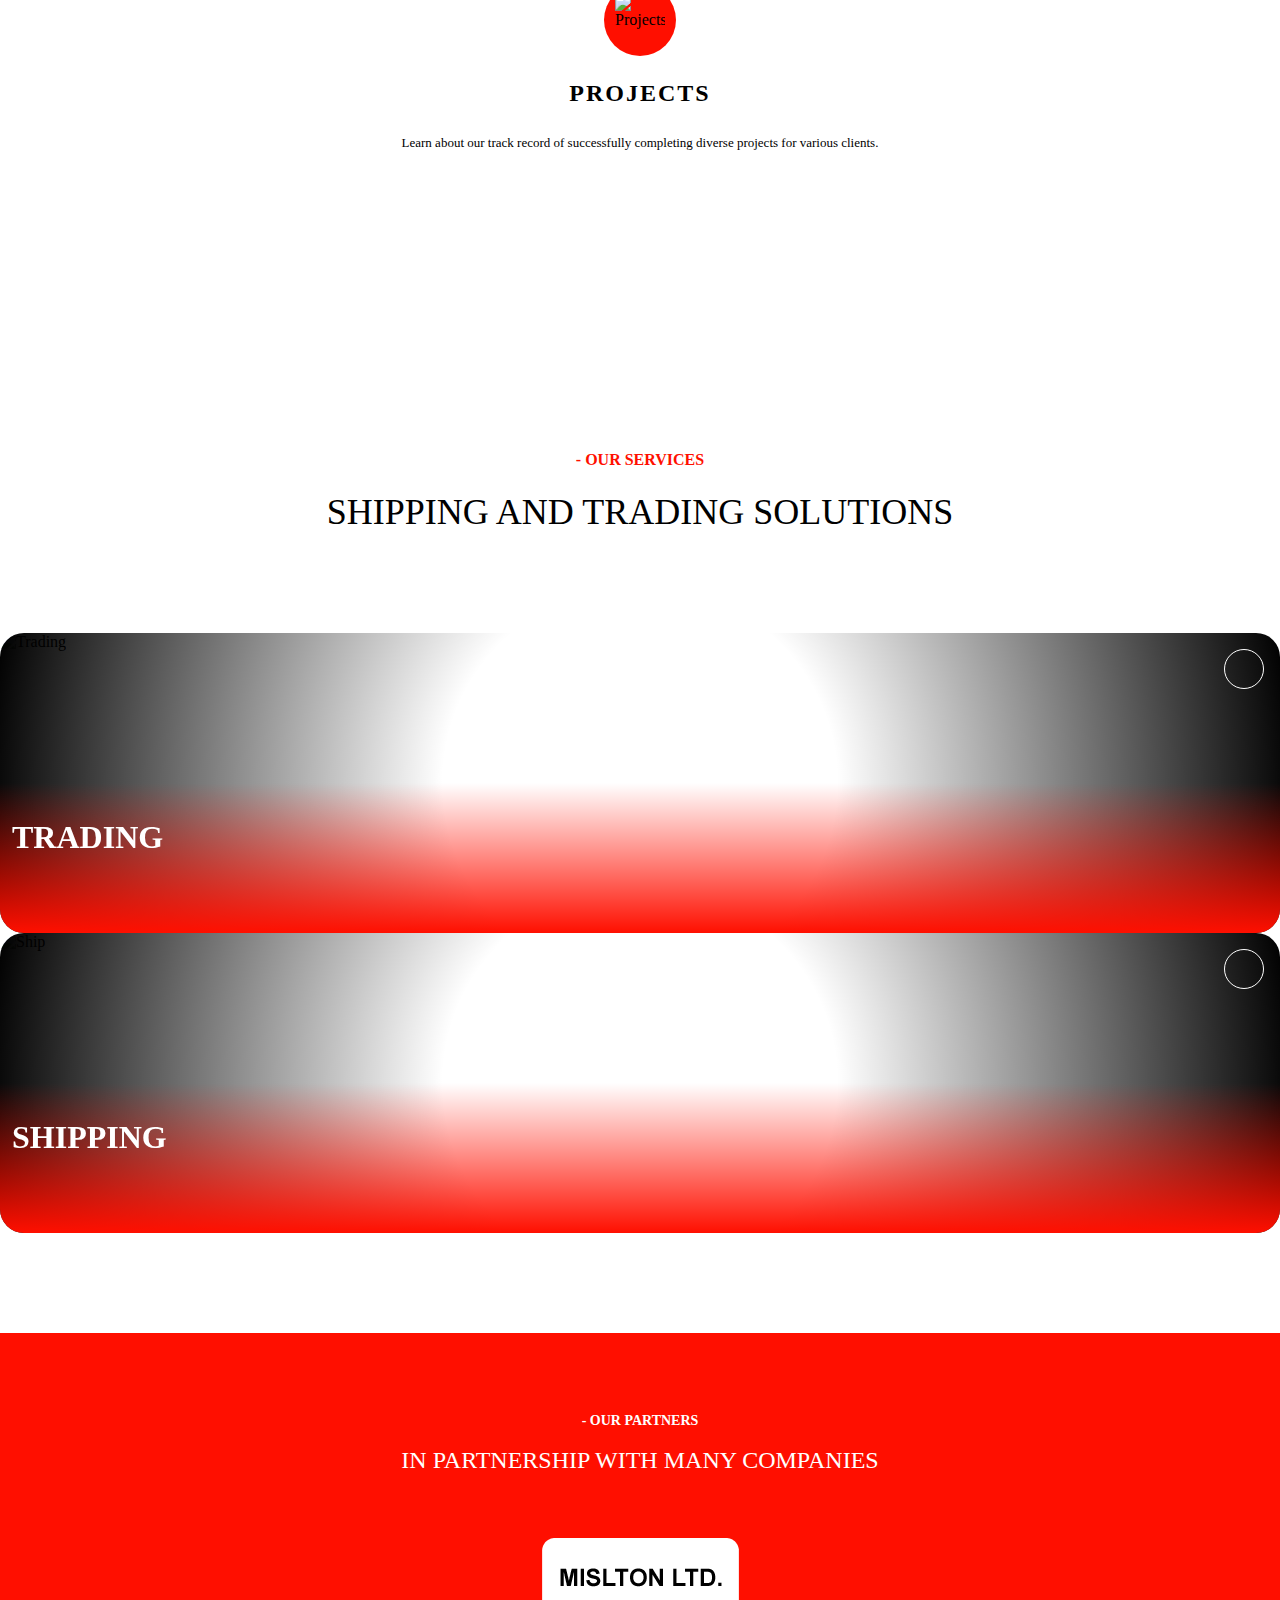
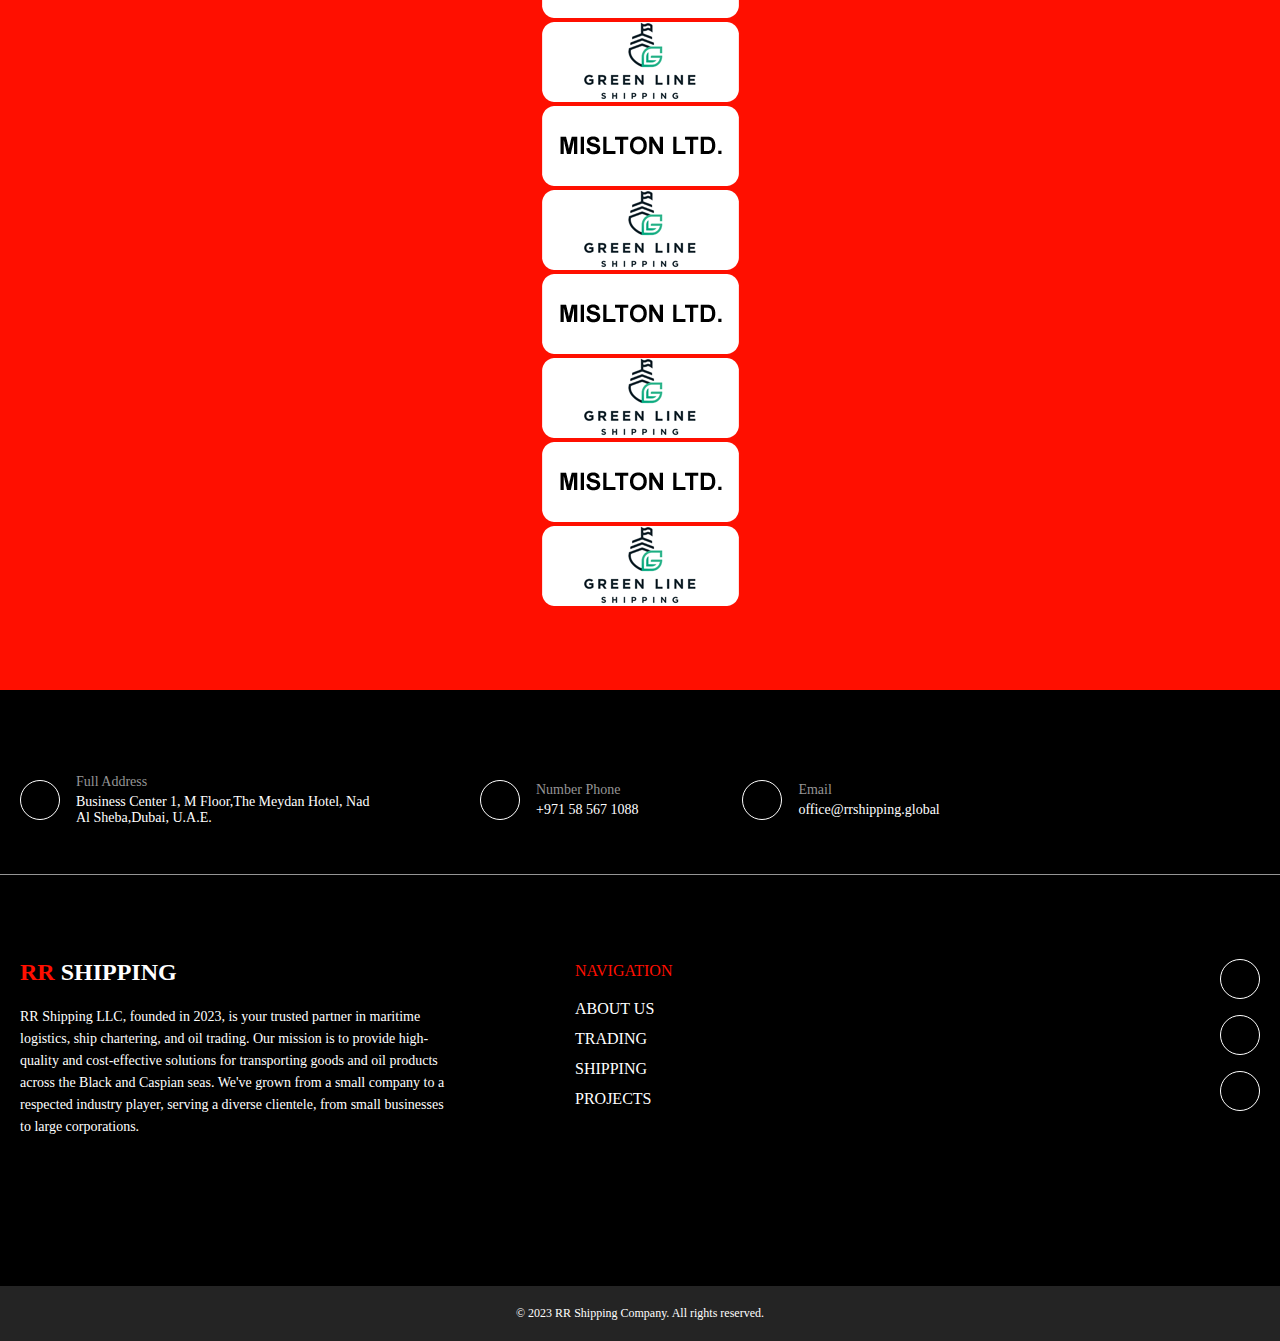
==== commit 2c201f68: "release - uploaded to rrshipping.global" ====
--- a/index.html
+++ b/index.html
@@ -43,7 +43,7 @@
                                 </ul>
                             </div>
                             <div class="navbar__phone">
-                                <a href="tel:+994502100457" class="navbar__phone--link">+994 (50) 210-04-57</a>
+                                <a href="tel:+971585671088" class="navbar__phone--link">+971 58 567 1088</a>
                             </div>
                         </div>
                     </div>
@@ -247,28 +247,28 @@
             <div class="footer__section-overlay--triangle"></div>
             <div class="owl-carousel" id="owl-carousel-partners">
                 <div class="item">
-                    <img src="assets/content/img/partners/socar.png" alt="Socar">
-                </div>
-                <div class="item">
-                    <img src="assets/content/img/partners/logo.png" alt="Logo">
-                </div>
-                <div class="item">
-                    <img src="assets/content/img/partners/socar.png" alt="Socar">
-                </div>
-                <div class="item">
-                    <img src="assets/content/img/partners/logo.png" alt="Logo">
-                </div>
-                <div class="item">
-                    <img src="assets/content/img/partners/socar.png" alt="Socar">
-                </div>
-                <div class="item">
-                    <img src="assets/content/img/partners/logo.png" alt="Logo">
-                </div>
-                <div class="item">
-                    <img src="assets/content/img/partners/socar.png" alt="Socar">
-                </div>
-                <div class="item">
-                    <img src="assets/content/img/partners/logo.png" alt="Logo">
+                    <img src="assets/content/img/partners/mislton.png" alt="Mislton">
+                </div>
+                <div class="item">
+                    <img src="assets/content/img/partners/green_line_shipping.png" alt="Green_Line_Shipping">
+                </div>
+                <div class="item">
+                    <img src="assets/content/img/partners/mislton.png" alt="Mislton">
+                </div>
+                <div class="item">
+                    <img src="assets/content/img/partners/green_line_shipping.png" alt="Green_Line_Shipping">
+                </div>
+                <div class="item">
+                    <img src="assets/content/img/partners/mislton.png" alt="Mislton">
+                </div>
+                <div class="item">
+                    <img src="assets/content/img/partners/green_line_shipping.png" alt="Green_Line_Shipping">
+                </div>
+                <div class="item">
+                    <img src="assets/content/img/partners/mislton.png" alt="Mislton">
+                </div>
+                <div class="item">
+                    <img src="assets/content/img/partners/green_line_shipping.png" alt="Green_Line_Shipping">
                 </div>
             </div>
         </section>
@@ -288,7 +288,7 @@
                             </p>
                         </div>
                     </a>
-                    <a href="tel:+994502100457" class="footer__contact-block">
+                    <a href="tel:+971585671088" class="footer__contact-block">
                         <div class="footer__contact-block-icon">
                             <i class="fa-solid fa-phone"></i>
                         </div>
@@ -297,7 +297,20 @@
                                 Number Phone
                             </h1>
                             <p class="footer__contact-block-info--description">
-                                +994 (50) 210-04-57
+                                +971 58 567 1088
+                            </p>
+                        </div>
+                    </a>
+                    <a href="mailto:office@rrshipping.global" class="footer__contact-block">
+                        <div class="footer__contact-block-icon">
+                            <i class="fas fa-at"></i>
+                        </div>
+                        <div class="footer__contact-block-info">
+                            <h1 class="footer__contact-block-info--title">
+                                Email
+                            </h1>
+                            <p class="footer__contact-block-info--description">
+                                office@rrshipping.global
                             </p>
                         </div>
                     </a>
--- a/assets/css/style.css
+++ b/assets/css/style.css
@@ -308,7 +308,7 @@
   border-bottom: 1px solid rgba(255, 255, 255, 0.22);
 }
 .navbar__logo {
-  width: 111px;
+  width: 150px;
   height: auto;
 }
 .navbar__logo > a > img {
@@ -1606,6 +1606,8 @@
   -webkit-box-direction: normal;
       -ms-flex-direction: row;
           flex-direction: row;
+  -ms-flex-flow: wrap;
+      flex-flow: wrap;
   -webkit-box-pack: start;
       -ms-flex-pack: start;
           justify-content: flex-start;
